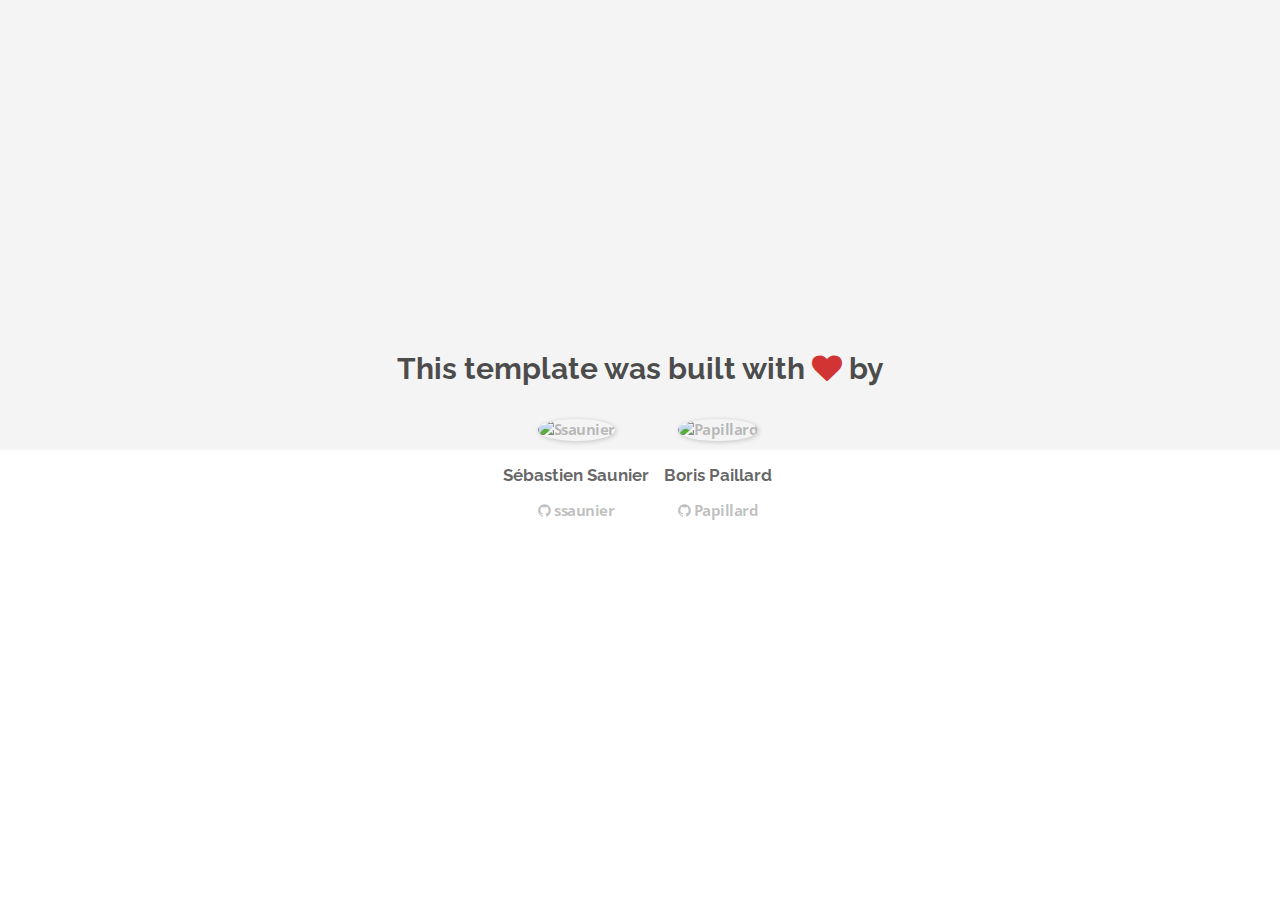
==== about.html @ b9ffd1de "Automated commit at 2017-10-23 14:37:44 UTC by middleman-deploy 2.0.0-alpha" ====
<!doctype html>
<html>
  <head>
    <meta charset="utf-8">
    <meta http-equiv="x-ua-compatible" content="ie=edge">
    <meta name="viewport"
          content="width=device-width, initial-scale=1, shrink-to-fit=no">
    <!-- Use the title from a page's frontmatter if it has one -->
    <title>Le Wagon - Middleman - About</title>
    <link href="stylesheets/application-3c48b980.css" rel="stylesheet" />
    <script src="javascripts/application-93de88c9.js"></script>
    <link href="images/favicon-f15af148.png" rel="icon" type="image/png" />
  </head>
  <body>
    <div id="about">
  <div class="about-content">
    <h1>This template was built with <i class="fa fa-heart"></i> by</h1>
    <ul class="list-inline">
        <li>
<a href="https://kitt.lewagon.com/alumni/ssaunier" target="_blank">            <img src="https://kitt.lewagon.com/placeholder/users/ssaunier" class="img-circle" alt="Ssaunier" />
</a>          <h2>Sébastien Saunier</h2>
          <p>
<a href="https://github.com/ssaunier" target="_blank">              <i class="fa fa-github"></i> ssaunier
</a>          </p>
        </li>
        <li>
<a href="https://kitt.lewagon.com/alumni/Papillard" target="_blank">            <img src="https://kitt.lewagon.com/placeholder/users/Papillard" class="img-circle" alt="Papillard" />
</a>          <h2>Boris Paillard</h2>
          <p>
<a href="https://github.com/Papillard" target="_blank">              <i class="fa fa-github"></i> Papillard
</a>          </p>
        </li>
    </ul>
  </div>
</div>

  </body>
</html>
---- stylesheets/application-3c48b980.css ----
@import url("https://fonts.googleapis.com/css?family=Open+Sans:400,300,700|Raleway:400,100,300,700,500");/*!
 * Bootstrap v3.3.7 (http://getbootstrap.com)
 * Copyright 2011-2016 Twitter, Inc.
 * Licensed under MIT (https://github.com/twbs/bootstrap/blob/master/LICENSE)
 *//*! normalize.css v3.0.3 | MIT License | github.com/necolas/normalize.css */html{font-family:sans-serif;-ms-text-size-adjust:100%;-webkit-text-size-adjust:100%}body{margin:0}article,aside,details,figcaption,figure,footer,header,hgroup,main,menu,nav,section,summary{display:block}audio,canvas,progress,video{display:inline-block;vertical-align:baseline}audio:not([controls]){display:none;height:0}[hidden],template{display:none}a{background-color:transparent}a:active,a:hover{outline:0}abbr[title]{border-bottom:1px dotted}b,strong{font-weight:bold}dfn{font-style:italic}h1{font-size:2em;margin:0.67em 0}mark{background:#ff0;color:#000}small{font-size:80%}sub,sup{font-size:75%;line-height:0;position:relative;vertical-align:baseline}sup{top:-0.5em}sub{bottom:-0.25em}img{border:0}svg:not(:root){overflow:hidden}figure{margin:1em 40px}hr{-webkit-box-sizing:content-box;box-sizing:content-box;height:0}pre{overflow:auto}code,kbd,pre,samp{font-family:monospace, monospace;font-size:1em}button,input,optgroup,select,textarea{color:inherit;font:inherit;margin:0}button{overflow:visible}button,select{text-transform:none}button,html input[type="button"],input[type="reset"],input[type="submit"]{-webkit-appearance:button;cursor:pointer}button[disabled],html input[disabled]{cursor:default}button::-moz-focus-inner,input::-moz-focus-inner{border:0;padding:0}input{line-height:normal}input[type="checkbox"],input[type="radio"]{-webkit-box-sizing:border-box;box-sizing:border-box;padding:0}input[type="number"]::-webkit-inner-spin-button,input[type="number"]::-webkit-outer-spin-button{height:auto}input[type="search"]{-webkit-appearance:textfield;-webkit-box-sizing:content-box;box-sizing:content-box}input[type="search"]::-webkit-search-cancel-button,input[type="search"]::-webkit-search-decoration{-webkit-appearance:none}fieldset{border:1px solid #c0c0c0;margin:0 2px;padding:0.35em 0.625em 0.75em}legend{border:0;padding:0}textarea{overflow:auto}optgroup{font-weight:bold}table{border-collapse:collapse;border-spacing:0}td,th{padding:0}/*! Source: https://github.com/h5bp/html5-boilerplate/blob/master/src/css/main.css */@media print{*,*:before,*:after{background:transparent !important;color:#000 !important;-webkit-box-shadow:none !important;box-shadow:none !important;text-shadow:none !important}a,a:visited{text-decoration:underline}a[href]:after{content:" (" attr(href) ")"}abbr[title]:after{content:" (" attr(title) ")"}a[href^="#"]:after,a[href^="javascript:"]:after{content:""}pre,blockquote{border:1px solid #999;page-break-inside:avoid}thead{display:table-header-group}tr,img{page-break-inside:avoid}img{max-width:100% !important}p,h2,h3{orphans:3;widows:3}h2,h3{page-break-after:avoid}.navbar{display:none}.btn>.caret,.dropup>.btn>.caret{border-top-color:#000 !important}.label{border:1px solid #000}.table{border-collapse:collapse !important}.table td,.table th{background-color:#fff !important}.table-bordered th,.table-bordered td{border:1px solid #ddd !important}}@font-face{font-family:'Glyphicons Halflings';src:url("../assets/bootstrap/glyphicons-halflings-regular-86b6f62b.eot");src:url("../assets/bootstrap/glyphicons-halflings-regular-86b6f62b.eot?#iefix") format("embedded-opentype"),url("../assets/bootstrap/glyphicons-halflings-regular-ca35b697.woff2") format("woff2"),url("../assets/bootstrap/glyphicons-halflings-regular-278e49a8.woff") format("woff"),url("../assets/bootstrap/glyphicons-halflings-regular-44bc1850.ttf") format("truetype"),url("../assets/bootstrap/glyphicons-halflings-regular-de51a849.svg#glyphicons_halflingsregular") format("svg")}.glyphicon{position:relative;top:1px;display:inline-block;font-family:'Glyphicons Halflings';font-style:normal;font-weight:normal;line-height:1;-webkit-font-smoothing:antialiased;-moz-osx-font-smoothing:grayscale}.glyphicon-asterisk:before{content:"\002a"}.glyphicon-plus:before{content:"\002b"}.glyphicon-euro:before,.glyphicon-eur:before{content:"\20ac"}.glyphicon-minus:before{content:"\2212"}.glyphicon-cloud:before{content:"\2601"}.glyphicon-envelope:before{content:"\2709"}.glyphicon-pencil:before{content:"\270f"}.glyphicon-glass:before{content:"\e001"}.glyphicon-music:before{content:"\e002"}.glyphicon-search:before{content:"\e003"}.glyphicon-heart:before{content:"\e005"}.glyphicon-star:before{content:"\e006"}.glyphicon-star-empty:before{content:"\e007"}.glyphicon-user:before{content:"\e008"}.glyphicon-film:before{content:"\e009"}.glyphicon-th-large:before{content:"\e010"}.glyphicon-th:before{content:"\e011"}.glyphicon-th-list:before{content:"\e012"}.glyphicon-ok:before{content:"\e013"}.glyphicon-remove:before{content:"\e014"}.glyphicon-zoom-in:before{content:"\e015"}.glyphicon-zoom-out:before{content:"\e016"}.glyphicon-off:before{content:"\e017"}.glyphicon-signal:before{content:"\e018"}.glyphicon-cog:before{content:"\e019"}.glyphicon-trash:before{content:"\e020"}.glyphicon-home:before{content:"\e021"}.glyphicon-file:before{content:"\e022"}.glyphicon-time:before{content:"\e023"}.glyphicon-road:before{content:"\e024"}.glyphicon-download-alt:before{content:"\e025"}.glyphicon-download:before{content:"\e026"}.glyphicon-upload:before{content:"\e027"}.glyphicon-inbox:before{content:"\e028"}.glyphicon-play-circle:before{content:"\e029"}.glyphicon-repeat:before{content:"\e030"}.glyphicon-refresh:before{content:"\e031"}.glyphicon-list-alt:before{content:"\e032"}.glyphicon-lock:before{content:"\e033"}.glyphicon-flag:before{content:"\e034"}.glyphicon-headphones:before{content:"\e035"}.glyphicon-volume-off:before{content:"\e036"}.glyphicon-volume-down:before{content:"\e037"}.glyphicon-volume-up:before{content:"\e038"}.glyphicon-qrcode:before{content:"\e039"}.glyphicon-barcode:before{content:"\e040"}.glyphicon-tag:before{content:"\e041"}.glyphicon-tags:before{content:"\e042"}.glyphicon-book:before{content:"\e043"}.glyphicon-bookmark:before{content:"\e044"}.glyphicon-print:before{content:"\e045"}.glyphicon-camera:before{content:"\e046"}.glyphicon-font:before{content:"\e047"}.glyphicon-bold:before{content:"\e048"}.glyphicon-italic:before{content:"\e049"}.glyphicon-text-height:before{content:"\e050"}.glyphicon-text-width:before{content:"\e051"}.glyphicon-align-left:before{content:"\e052"}.glyphicon-align-center:before{content:"\e053"}.glyphicon-align-right:before{content:"\e054"}.glyphicon-align-justify:before{content:"\e055"}.glyphicon-list:before{content:"\e056"}.glyphicon-indent-left:before{content:"\e057"}.glyphicon-indent-right:before{content:"\e058"}.glyphicon-facetime-video:before{content:"\e059"}.glyphicon-picture:before{content:"\e060"}.glyphicon-map-marker:before{content:"\e062"}.glyphicon-adjust:before{content:"\e063"}.glyphicon-tint:before{content:"\e064"}.glyphicon-edit:before{content:"\e065"}.glyphicon-share:before{content:"\e066"}.glyphicon-check:before{content:"\e067"}.glyphicon-move:before{content:"\e068"}.glyphicon-step-backward:before{content:"\e069"}.glyphicon-fast-backward:before{content:"\e070"}.glyphicon-backward:before{content:"\e071"}.glyphicon-play:before{content:"\e072"}.glyphicon-pause:before{content:"\e073"}.glyphicon-stop:before{content:"\e074"}.glyphicon-forward:before{content:"\e075"}.glyphicon-fast-forward:before{content:"\e076"}.glyphicon-step-forward:before{content:"\e077"}.glyphicon-eject:before{content:"\e078"}.glyphicon-chevron-left:before{content:"\e079"}.glyphicon-chevron-right:before{content:"\e080"}.glyphicon-plus-sign:before{content:"\e081"}.glyphicon-minus-sign:before{content:"\e082"}.glyphicon-remove-sign:before{content:"\e083"}.glyphicon-ok-sign:before{content:"\e084"}.glyphicon-question-sign:before{content:"\e085"}.glyphicon-info-sign:before{content:"\e086"}.glyphicon-screenshot:before{content:"\e087"}.glyphicon-remove-circle:before{content:"\e088"}.glyphicon-ok-circle:before{content:"\e089"}.glyphicon-ban-circle:before{content:"\e090"}.glyphicon-arrow-left:before{content:"\e091"}.glyphicon-arrow-right:before{content:"\e092"}.glyphicon-arrow-up:before{content:"\e093"}.glyphicon-arrow-down:before{content:"\e094"}.glyphicon-share-alt:before{content:"\e095"}.glyphicon-resize-full:before{content:"\e096"}.glyphicon-resize-small:before{content:"\e097"}.glyphicon-exclamation-sign:before{content:"\e101"}.glyphicon-gift:before{content:"\e102"}.glyphicon-leaf:before{content:"\e103"}.glyphicon-fire:before{content:"\e104"}.glyphicon-eye-open:before{content:"\e105"}.glyphicon-eye-close:before{content:"\e106"}.glyphicon-warning-sign:before{content:"\e107"}.glyphicon-plane:before{content:"\e108"}.glyphicon-calendar:before{content:"\e109"}.glyphicon-random:before{content:"\e110"}.glyphicon-comment:before{content:"\e111"}.glyphicon-magnet:before{content:"\e112"}.glyphicon-chevron-up:before{content:"\e113"}.glyphicon-chevron-down:before{content:"\e114"}.glyphicon-retweet:before{content:"\e115"}.glyphicon-shopping-cart:before{content:"\e116"}.glyphicon-folder-close:before{content:"\e117"}.glyphicon-folder-open:before{content:"\e118"}.glyphicon-resize-vertical:before{content:"\e119"}.glyphicon-resize-horizontal:before{content:"\e120"}.glyphicon-hdd:before{content:"\e121"}.glyphicon-bullhorn:before{content:"\e122"}.glyphicon-bell:before{content:"\e123"}.glyphicon-certificate:before{content:"\e124"}.glyphicon-thumbs-up:before{content:"\e125"}.glyphicon-thumbs-down:before{content:"\e126"}.glyphicon-hand-right:before{content:"\e127"}.glyphicon-hand-left:before{content:"\e128"}.glyphicon-hand-up:before{content:"\e129"}.glyphicon-hand-down:before{content:"\e130"}.glyphicon-circle-arrow-right:before{content:"\e131"}.glyphicon-circle-arrow-left:before{content:"\e132"}.glyphicon-circle-arrow-up:before{content:"\e133"}.glyphicon-circle-arrow-down:before{content:"\e134"}.glyphicon-globe:before{content:"\e135"}.glyphicon-wrench:before{content:"\e136"}.glyphicon-tasks:before{content:"\e137"}.glyphicon-filter:before{content:"\e138"}.glyphicon-briefcase:before{content:"\e139"}.glyphicon-fullscreen:before{content:"\e140"}.glyphicon-dashboard:before{content:"\e141"}.glyphicon-paperclip:before{content:"\e142"}.glyphicon-heart-empty:before{content:"\e143"}.glyphicon-link:before{content:"\e144"}.glyphicon-phone:before{content:"\e145"}.glyphicon-pushpin:before{content:"\e146"}.glyphicon-usd:before{content:"\e148"}.glyphicon-gbp:before{content:"\e149"}.glyphicon-sort:before{content:"\e150"}.glyphicon-sort-by-alphabet:before{content:"\e151"}.glyphicon-sort-by-alphabet-alt:before{content:"\e152"}.glyphicon-sort-by-order:before{content:"\e153"}.glyphicon-sort-by-order-alt:before{content:"\e154"}.glyphicon-sort-by-attributes:before{content:"\e155"}.glyphicon-sort-by-attributes-alt:before{content:"\e156"}.glyphicon-unchecked:before{content:"\e157"}.glyphicon-expand:before{content:"\e158"}.glyphicon-collapse-down:before{content:"\e159"}.glyphicon-collapse-up:before{content:"\e160"}.glyphicon-log-in:before{content:"\e161"}.glyphicon-flash:before{content:"\e162"}.glyphicon-log-out:before{content:"\e163"}.glyphicon-new-window:before{content:"\e164"}.glyphicon-record:before{content:"\e165"}.glyphicon-save:before{content:"\e166"}.glyphicon-open:before{content:"\e167"}.glyphicon-saved:before{content:"\e168"}.glyphicon-import:before{content:"\e169"}.glyphicon-export:before{content:"\e170"}.glyphicon-send:before{content:"\e171"}.glyphicon-floppy-disk:before{content:"\e172"}.glyphicon-floppy-saved:before{content:"\e173"}.glyphicon-floppy-remove:before{content:"\e174"}.glyphicon-floppy-save:before{content:"\e175"}.glyphicon-floppy-open:before{content:"\e176"}.glyphicon-credit-card:before{content:"\e177"}.glyphicon-transfer:before{content:"\e178"}.glyphicon-cutlery:before{content:"\e179"}.glyphicon-header:before{content:"\e180"}.glyphicon-compressed:before{content:"\e181"}.glyphicon-earphone:before{content:"\e182"}.glyphicon-phone-alt:before{content:"\e183"}.glyphicon-tower:before{content:"\e184"}.glyphicon-stats:before{content:"\e185"}.glyphicon-sd-video:before{content:"\e186"}.glyphicon-hd-video:before{content:"\e187"}.glyphicon-subtitles:before{content:"\e188"}.glyphicon-sound-stereo:before{content:"\e189"}.glyphicon-sound-dolby:before{content:"\e190"}.glyphicon-sound-5-1:before{content:"\e191"}.glyphicon-sound-6-1:before{content:"\e192"}.glyphicon-sound-7-1:before{content:"\e193"}.glyphicon-copyright-mark:before{content:"\e194"}.glyphicon-registration-mark:before{content:"\e195"}.glyphicon-cloud-download:before{content:"\e197"}.glyphicon-cloud-upload:before{content:"\e198"}.glyphicon-tree-conifer:before{content:"\e199"}.glyphicon-tree-deciduous:before{content:"\e200"}.glyphicon-cd:before{content:"\e201"}.glyphicon-save-file:before{content:"\e202"}.glyphicon-open-file:before{content:"\e203"}.glyphicon-level-up:before{content:"\e204"}.glyphicon-copy:before{content:"\e205"}.glyphicon-paste:before{content:"\e206"}.glyphicon-alert:before{content:"\e209"}.glyphicon-equalizer:before{content:"\e210"}.glyphicon-king:before{content:"\e211"}.glyphicon-queen:before{content:"\e212"}.glyphicon-pawn:before{content:"\e213"}.glyphicon-bishop:before{content:"\e214"}.glyphicon-knight:before{content:"\e215"}.glyphicon-baby-formula:before{content:"\e216"}.glyphicon-tent:before{content:"\26fa"}.glyphicon-blackboard:before{content:"\e218"}.glyphicon-bed:before{content:"\e219"}.glyphicon-apple:before{content:"\f8ff"}.glyphicon-erase:before{content:"\e221"}.glyphicon-hourglass:before{content:"\231b"}.glyphicon-lamp:before{content:"\e223"}.glyphicon-duplicate:before{content:"\e224"}.glyphicon-piggy-bank:before{content:"\e225"}.glyphicon-scissors:before{content:"\e226"}.glyphicon-bitcoin:before{content:"\e227"}.glyphicon-btc:before{content:"\e227"}.glyphicon-xbt:before{content:"\e227"}.glyphicon-yen:before{content:"\00a5"}.glyphicon-jpy:before{content:"\00a5"}.glyphicon-ruble:before{content:"\20bd"}.glyphicon-rub:before{content:"\20bd"}.glyphicon-scale:before{content:"\e230"}.glyphicon-ice-lolly:before{content:"\e231"}.glyphicon-ice-lolly-tasted:before{content:"\e232"}.glyphicon-education:before{content:"\e233"}.glyphicon-option-horizontal:before{content:"\e234"}.glyphicon-option-vertical:before{content:"\e235"}.glyphicon-menu-hamburger:before{content:"\e236"}.glyphicon-modal-window:before{content:"\e237"}.glyphicon-oil:before{content:"\e238"}.glyphicon-grain:before{content:"\e239"}.glyphicon-sunglasses:before{content:"\e240"}.glyphicon-text-size:before{content:"\e241"}.glyphicon-text-color:before{content:"\e242"}.glyphicon-text-background:before{content:"\e243"}.glyphicon-object-align-top:before{content:"\e244"}.glyphicon-object-align-bottom:before{content:"\e245"}.glyphicon-object-align-horizontal:before{content:"\e246"}.glyphicon-object-align-left:before{content:"\e247"}.glyphicon-object-align-vertical:before{content:"\e248"}.glyphicon-object-align-right:before{content:"\e249"}.glyphicon-triangle-right:before{content:"\e250"}.glyphicon-triangle-left:before{content:"\e251"}.glyphicon-triangle-bottom:before{content:"\e252"}.glyphicon-triangle-top:before{content:"\e253"}.glyphicon-console:before{content:"\e254"}.glyphicon-superscript:before{content:"\e255"}.glyphicon-subscript:before{content:"\e256"}.glyphicon-menu-left:before{content:"\e257"}.glyphicon-menu-right:before{content:"\e258"}.glyphicon-menu-down:before{content:"\e259"}.glyphicon-menu-up:before{content:"\e260"}*{-webkit-box-sizing:border-box;box-sizing:border-box}*:before,*:after{-webkit-box-sizing:border-box;box-sizing:border-box}html{font-size:10px;-webkit-tap-highlight-color:transparent}body{font-family:"Open Sans", "Helvetica", "sans-serif";font-size:18px;line-height:1.42857143;color:#333333;background-color:#F4F4F4}input,button,select,textarea{font-family:inherit;font-size:inherit;line-height:inherit}a{color:#469AE0;text-decoration:none}a:hover,a:focus{color:#1f74ba;text-decoration:underline}a:focus{outline:5px auto -webkit-focus-ring-color;outline-offset:-2px}figure{margin:0}img{vertical-align:middle}.img-responsive{display:block;max-width:100%;height:auto}.img-rounded{border-radius:2px}.img-thumbnail{padding:4px;line-height:1.42857143;background-color:#F4F4F4;border:1px solid #ddd;border-radius:2px;-webkit-transition:all 0.2s ease-in-out;transition:all 0.2s ease-in-out;display:inline-block;max-width:100%;height:auto}.img-circle{border-radius:50%}hr{margin-top:25px;margin-bottom:25px;border:0;border-top:1px solid #eeeeee}.sr-only{position:absolute;width:1px;height:1px;margin:-1px;padding:0;overflow:hidden;clip:rect(0, 0, 0, 0);border:0}.sr-only-focusable:active,.sr-only-focusable:focus{position:static;width:auto;height:auto;margin:0;overflow:visible;clip:auto}[role="button"]{cursor:pointer}h1,h2,h3,h4,h5,h6,.h1,.h2,.h3,.h4,.h5,.h6{font-family:"Raleway", "Helvetica", "sans-serif";font-weight:500;line-height:1.1;color:inherit}h1 small,h1 .small,h2 small,h2 .small,h3 small,h3 .small,h4 small,h4 .small,h5 small,h5 .small,h6 small,h6 .small,.h1 small,.h1 .small,.h2 small,.h2 .small,.h3 small,.h3 .small,.h4 small,.h4 .small,.h5 small,.h5 .small,.h6 small,.h6 .small{font-weight:normal;line-height:1;color:#777777}h1,.h1,h2,.h2,h3,.h3{margin-top:25px;margin-bottom:12.5px}h1 small,h1 .small,.h1 small,.h1 .small,h2 small,h2 .small,.h2 small,.h2 .small,h3 small,h3 .small,.h3 small,.h3 .small{font-size:65%}h4,.h4,h5,.h5,h6,.h6{margin-top:12.5px;margin-bottom:12.5px}h4 small,h4 .small,.h4 small,.h4 .small,h5 small,h5 .small,.h5 small,.h5 .small,h6 small,h6 .small,.h6 small,.h6 .small{font-size:75%}h1,.h1{font-size:46px}h2,.h2{font-size:38px}h3,.h3{font-size:31px}h4,.h4{font-size:23px}h5,.h5{font-size:18px}h6,.h6{font-size:16px}p{margin:0 0 12.5px}.lead{margin-bottom:25px;font-size:20px;font-weight:300;line-height:1.4}@media (min-width: 768px){.lead{font-size:27px}}small,.small{font-size:88%}mark,.mark{background-color:#fcf8e3;padding:.2em}.text-left{text-align:left}.text-right{text-align:right}.text-center{text-align:center}.text-justify{text-align:justify}.text-nowrap{white-space:nowrap}.text-lowercase{text-transform:lowercase}.text-uppercase,.initialism{text-transform:uppercase}.text-capitalize{text-transform:capitalize}.text-muted{color:#777777}.text-primary{color:#469AE0}a.text-primary:hover,a.text-primary:focus{color:#2381d0}.text-success{color:#3c763d}a.text-success:hover,a.text-success:focus{color:#2b542c}.text-info{color:#31708f}a.text-info:hover,a.text-info:focus{color:#245269}.text-warning{color:#8a6d3b}a.text-warning:hover,a.text-warning:focus{color:#66512c}.text-danger{color:#a94442}a.text-danger:hover,a.text-danger:focus{color:#843534}.bg-primary{color:#fff}.bg-primary{background-color:#469AE0}a.bg-primary:hover,a.bg-primary:focus{background-color:#2381d0}.bg-success{background-color:#dff0d8}a.bg-success:hover,a.bg-success:focus{background-color:#c1e2b3}.bg-info{background-color:#d9edf7}a.bg-info:hover,a.bg-info:focus{background-color:#afd9ee}.bg-warning{background-color:#fcf8e3}a.bg-warning:hover,a.bg-warning:focus{background-color:#f7ecb5}.bg-danger{background-color:#f2dede}a.bg-danger:hover,a.bg-danger:focus{background-color:#e4b9b9}.page-header{padding-bottom:11.5px;margin:50px 0 25px;border-bottom:1px solid #eeeeee}ul,ol{margin-top:0;margin-bottom:12.5px}ul ul,ul ol,ol ul,ol ol{margin-bottom:0}.list-unstyled{padding-left:0;list-style:none}.list-inline{padding-left:0;list-style:none;margin-left:-5px}.list-inline>li{display:inline-block;padding-left:5px;padding-right:5px}dl{margin-top:0;margin-bottom:25px}dt,dd{line-height:1.42857143}dt{font-weight:bold}dd{margin-left:0}.dl-horizontal dd:before,.dl-horizontal dd:after{content:" ";display:table}.dl-horizontal dd:after{clear:both}@media (min-width: 768px){.dl-horizontal dt{float:left;width:160px;clear:left;text-align:right;overflow:hidden;text-overflow:ellipsis;white-space:nowrap}.dl-horizontal dd{margin-left:180px}}abbr[title],abbr[data-original-title]{cursor:help;border-bottom:1px dotted #777777}.initialism{font-size:90%}blockquote{padding:12.5px 25px;margin:0 0 25px;font-size:22.5px;border-left:5px solid #eeeeee}blockquote p:last-child,blockquote ul:last-child,blockquote ol:last-child{margin-bottom:0}blockquote footer,blockquote small,blockquote .small{display:block;font-size:80%;line-height:1.42857143;color:#777777}blockquote footer:before,blockquote small:before,blockquote .small:before{content:'\2014 \00A0'}.blockquote-reverse,blockquote.pull-right{padding-right:15px;padding-left:0;border-right:5px solid #eeeeee;border-left:0;text-align:right}.blockquote-reverse footer:before,.blockquote-reverse small:before,.blockquote-reverse .small:before,blockquote.pull-right footer:before,blockquote.pull-right small:before,blockquote.pull-right .small:before{content:''}.blockquote-reverse footer:after,.blockquote-reverse small:after,.blockquote-reverse .small:after,blockquote.pull-right footer:after,blockquote.pull-right small:after,blockquote.pull-right .small:after{content:'\00A0 \2014'}address{margin-bottom:25px;font-style:normal;line-height:1.42857143}code,kbd,pre,samp{font-family:Menlo, Monaco, Consolas, "Courier New", monospace}code{padding:2px 4px;font-size:90%;color:#c7254e;background-color:#f9f2f4;border-radius:2px}kbd{padding:2px 4px;font-size:90%;color:#fff;background-color:#333;border-radius:2px;-webkit-box-shadow:inset 0 -1px 0 rgba(0,0,0,0.25);box-shadow:inset 0 -1px 0 rgba(0,0,0,0.25)}kbd kbd{padding:0;font-size:100%;font-weight:bold;-webkit-box-shadow:none;box-shadow:none}pre{display:block;padding:12px;margin:0 0 12.5px;font-size:17px;line-height:1.42857143;word-break:break-all;word-wrap:break-word;color:#333333;background-color:#f5f5f5;border:1px solid #ccc;border-radius:2px}pre code{padding:0;font-size:inherit;color:inherit;white-space:pre-wrap;background-color:transparent;border-radius:0}.pre-scrollable{max-height:340px;overflow-y:scroll}.container{margin-right:auto;margin-left:auto;padding-left:15px;padding-right:15px}.container:before,.container:after{content:" ";display:table}.container:after{clear:both}@media (min-width: 768px){.container{width:750px}}@media (min-width: 992px){.container{width:970px}}@media (min-width: 1200px){.container{width:1170px}}.container-fluid{margin-right:auto;margin-left:auto;padding-left:15px;padding-right:15px}.container-fluid:before,.container-fluid:after{content:" ";display:table}.container-fluid:after{clear:both}.row{margin-left:-15px;margin-right:-15px}.row:before,.row:after{content:" ";display:table}.row:after{clear:both}.col-xs-1,.col-sm-1,.col-md-1,.col-lg-1,.col-xs-2,.col-sm-2,.col-md-2,.col-lg-2,.col-xs-3,.col-sm-3,.col-md-3,.col-lg-3,.col-xs-4,.col-sm-4,.col-md-4,.col-lg-4,.col-xs-5,.col-sm-5,.col-md-5,.col-lg-5,.col-xs-6,.col-sm-6,.col-md-6,.col-lg-6,.col-xs-7,.col-sm-7,.col-md-7,.col-lg-7,.col-xs-8,.col-sm-8,.col-md-8,.col-lg-8,.col-xs-9,.col-sm-9,.col-md-9,.col-lg-9,.col-xs-10,.col-sm-10,.col-md-10,.col-lg-10,.col-xs-11,.col-sm-11,.col-md-11,.col-lg-11,.col-xs-12,.col-sm-12,.col-md-12,.col-lg-12{position:relative;min-height:1px;padding-left:15px;padding-right:15px}.col-xs-1,.col-xs-2,.col-xs-3,.col-xs-4,.col-xs-5,.col-xs-6,.col-xs-7,.col-xs-8,.col-xs-9,.col-xs-10,.col-xs-11,.col-xs-12{float:left}.col-xs-1{width:8.33333333%}.col-xs-2{width:16.66666667%}.col-xs-3{width:25%}.col-xs-4{width:33.33333333%}.col-xs-5{width:41.66666667%}.col-xs-6{width:50%}.col-xs-7{width:58.33333333%}.col-xs-8{width:66.66666667%}.col-xs-9{width:75%}.col-xs-10{width:83.33333333%}.col-xs-11{width:91.66666667%}.col-xs-12{width:100%}.col-xs-pull-0{right:auto}.col-xs-pull-1{right:8.33333333%}.col-xs-pull-2{right:16.66666667%}.col-xs-pull-3{right:25%}.col-xs-pull-4{right:33.33333333%}.col-xs-pull-5{right:41.66666667%}.col-xs-pull-6{right:50%}.col-xs-pull-7{right:58.33333333%}.col-xs-pull-8{right:66.66666667%}.col-xs-pull-9{right:75%}.col-xs-pull-10{right:83.33333333%}.col-xs-pull-11{right:91.66666667%}.col-xs-pull-12{right:100%}.col-xs-push-0{left:auto}.col-xs-push-1{left:8.33333333%}.col-xs-push-2{left:16.66666667%}.col-xs-push-3{left:25%}.col-xs-push-4{left:33.33333333%}.col-xs-push-5{left:41.66666667%}.col-xs-push-6{left:50%}.col-xs-push-7{left:58.33333333%}.col-xs-push-8{left:66.66666667%}.col-xs-push-9{left:75%}.col-xs-push-10{left:83.33333333%}.col-xs-push-11{left:91.66666667%}.col-xs-push-12{left:100%}.col-xs-offset-0{margin-left:0%}.col-xs-offset-1{margin-left:8.33333333%}.col-xs-offset-2{margin-left:16.66666667%}.col-xs-offset-3{margin-left:25%}.col-xs-offset-4{margin-left:33.33333333%}.col-xs-offset-5{margin-left:41.66666667%}.col-xs-offset-6{margin-left:50%}.col-xs-offset-7{margin-left:58.33333333%}.col-xs-offset-8{margin-left:66.66666667%}.col-xs-offset-9{margin-left:75%}.col-xs-offset-10{margin-left:83.33333333%}.col-xs-offset-11{margin-left:91.66666667%}.col-xs-offset-12{margin-left:100%}@media (min-width: 768px){.col-sm-1,.col-sm-2,.col-sm-3,.col-sm-4,.col-sm-5,.col-sm-6,.col-sm-7,.col-sm-8,.col-sm-9,.col-sm-10,.col-sm-11,.col-sm-12{float:left}.col-sm-1{width:8.33333333%}.col-sm-2{width:16.66666667%}.col-sm-3{width:25%}.col-sm-4{width:33.33333333%}.col-sm-5{width:41.66666667%}.col-sm-6{width:50%}.col-sm-7{width:58.33333333%}.col-sm-8{width:66.66666667%}.col-sm-9{width:75%}.col-sm-10{width:83.33333333%}.col-sm-11{width:91.66666667%}.col-sm-12{width:100%}.col-sm-pull-0{right:auto}.col-sm-pull-1{right:8.33333333%}.col-sm-pull-2{right:16.66666667%}.col-sm-pull-3{right:25%}.col-sm-pull-4{right:33.33333333%}.col-sm-pull-5{right:41.66666667%}.col-sm-pull-6{right:50%}.col-sm-pull-7{right:58.33333333%}.col-sm-pull-8{right:66.66666667%}.col-sm-pull-9{right:75%}.col-sm-pull-10{right:83.33333333%}.col-sm-pull-11{right:91.66666667%}.col-sm-pull-12{right:100%}.col-sm-push-0{left:auto}.col-sm-push-1{left:8.33333333%}.col-sm-push-2{left:16.66666667%}.col-sm-push-3{left:25%}.col-sm-push-4{left:33.33333333%}.col-sm-push-5{left:41.66666667%}.col-sm-push-6{left:50%}.col-sm-push-7{left:58.33333333%}.col-sm-push-8{left:66.66666667%}.col-sm-push-9{left:75%}.col-sm-push-10{left:83.33333333%}.col-sm-push-11{left:91.66666667%}.col-sm-push-12{left:100%}.col-sm-offset-0{margin-left:0%}.col-sm-offset-1{margin-left:8.33333333%}.col-sm-offset-2{margin-left:16.66666667%}.col-sm-offset-3{margin-left:25%}.col-sm-offset-4{margin-left:33.33333333%}.col-sm-offset-5{margin-left:41.66666667%}.col-sm-offset-6{margin-left:50%}.col-sm-offset-7{margin-left:58.33333333%}.col-sm-offset-8{margin-left:66.66666667%}.col-sm-offset-9{margin-left:75%}.col-sm-offset-10{margin-left:83.33333333%}.col-sm-offset-11{margin-left:91.66666667%}.col-sm-offset-12{margin-left:100%}}@media (min-width: 992px){.col-md-1,.col-md-2,.col-md-3,.col-md-4,.col-md-5,.col-md-6,.col-md-7,.col-md-8,.col-md-9,.col-md-10,.col-md-11,.col-md-12{float:left}.col-md-1{width:8.33333333%}.col-md-2{width:16.66666667%}.col-md-3{width:25%}.col-md-4{width:33.33333333%}.col-md-5{width:41.66666667%}.col-md-6{width:50%}.col-md-7{width:58.33333333%}.col-md-8{width:66.66666667%}.col-md-9{width:75%}.col-md-10{width:83.33333333%}.col-md-11{width:91.66666667%}.col-md-12{width:100%}.col-md-pull-0{right:auto}.col-md-pull-1{right:8.33333333%}.col-md-pull-2{right:16.66666667%}.col-md-pull-3{right:25%}.col-md-pull-4{right:33.33333333%}.col-md-pull-5{right:41.66666667%}.col-md-pull-6{right:50%}.col-md-pull-7{right:58.33333333%}.col-md-pull-8{right:66.66666667%}.col-md-pull-9{right:75%}.col-md-pull-10{right:83.33333333%}.col-md-pull-11{right:91.66666667%}.col-md-pull-12{right:100%}.col-md-push-0{left:auto}.col-md-push-1{left:8.33333333%}.col-md-push-2{left:16.66666667%}.col-md-push-3{left:25%}.col-md-push-4{left:33.33333333%}.col-md-push-5{left:41.66666667%}.col-md-push-6{left:50%}.col-md-push-7{left:58.33333333%}.col-md-push-8{left:66.66666667%}.col-md-push-9{left:75%}.col-md-push-10{left:83.33333333%}.col-md-push-11{left:91.66666667%}.col-md-push-12{left:100%}.col-md-offset-0{margin-left:0%}.col-md-offset-1{margin-left:8.33333333%}.col-md-offset-2{margin-left:16.66666667%}.col-md-offset-3{margin-left:25%}.col-md-offset-4{margin-left:33.33333333%}.col-md-offset-5{margin-left:41.66666667%}.col-md-offset-6{margin-left:50%}.col-md-offset-7{margin-left:58.33333333%}.col-md-offset-8{margin-left:66.66666667%}.col-md-offset-9{margin-left:75%}.col-md-offset-10{margin-left:83.33333333%}.col-md-offset-11{margin-left:91.66666667%}.col-md-offset-12{margin-left:100%}}@media (min-width: 1200px){.col-lg-1,.col-lg-2,.col-lg-3,.col-lg-4,.col-lg-5,.col-lg-6,.col-lg-7,.col-lg-8,.col-lg-9,.col-lg-10,.col-lg-11,.col-lg-12{float:left}.col-lg-1{width:8.33333333%}.col-lg-2{width:16.66666667%}.col-lg-3{width:25%}.col-lg-4{width:33.33333333%}.col-lg-5{width:41.66666667%}.col-lg-6{width:50%}.col-lg-7{width:58.33333333%}.col-lg-8{width:66.66666667%}.col-lg-9{width:75%}.col-lg-10{width:83.33333333%}.col-lg-11{width:91.66666667%}.col-lg-12{width:100%}.col-lg-pull-0{right:auto}.col-lg-pull-1{right:8.33333333%}.col-lg-pull-2{right:16.66666667%}.col-lg-pull-3{right:25%}.col-lg-pull-4{right:33.33333333%}.col-lg-pull-5{right:41.66666667%}.col-lg-pull-6{right:50%}.col-lg-pull-7{right:58.33333333%}.col-lg-pull-8{right:66.66666667%}.col-lg-pull-9{right:75%}.col-lg-pull-10{right:83.33333333%}.col-lg-pull-11{right:91.66666667%}.col-lg-pull-12{right:100%}.col-lg-push-0{left:auto}.col-lg-push-1{left:8.33333333%}.col-lg-push-2{left:16.66666667%}.col-lg-push-3{left:25%}.col-lg-push-4{left:33.33333333%}.col-lg-push-5{left:41.66666667%}.col-lg-push-6{left:50%}.col-lg-push-7{left:58.33333333%}.col-lg-push-8{left:66.66666667%}.col-lg-push-9{left:75%}.col-lg-push-10{left:83.33333333%}.col-lg-push-11{left:91.66666667%}.col-lg-push-12{left:100%}.col-lg-offset-0{margin-left:0%}.col-lg-offset-1{margin-left:8.33333333%}.col-lg-offset-2{margin-left:16.66666667%}.col-lg-offset-3{margin-left:25%}.col-lg-offset-4{margin-left:33.33333333%}.col-lg-offset-5{margin-left:41.66666667%}.col-lg-offset-6{margin-left:50%}.col-lg-offset-7{margin-left:58.33333333%}.col-lg-offset-8{margin-left:66.66666667%}.col-lg-offset-9{margin-left:75%}.col-lg-offset-10{margin-left:83.33333333%}.col-lg-offset-11{margin-left:91.66666667%}.col-lg-offset-12{margin-left:100%}}table{background-color:transparent}caption{padding-top:8px;padding-bottom:8px;color:#777777;text-align:left}th{text-align:left}.table{width:100%;max-width:100%;margin-bottom:25px}.table>thead>tr>th,.table>thead>tr>td,.table>tbody>tr>th,.table>tbody>tr>td,.table>tfoot>tr>th,.table>tfoot>tr>td{padding:8px;line-height:1.42857143;vertical-align:top;border-top:1px solid #ddd}.table>thead>tr>th{vertical-align:bottom;border-bottom:2px solid #ddd}.table>caption+thead>tr:first-child>th,.table>caption+thead>tr:first-child>td,.table>colgroup+thead>tr:first-child>th,.table>colgroup+thead>tr:first-child>td,.table>thead:first-child>tr:first-child>th,.table>thead:first-child>tr:first-child>td{border-top:0}.table>tbody+tbody{border-top:2px solid #ddd}.table .table{background-color:#F4F4F4}.table-condensed>thead>tr>th,.table-condensed>thead>tr>td,.table-condensed>tbody>tr>th,.table-condensed>tbody>tr>td,.table-condensed>tfoot>tr>th,.table-condensed>tfoot>tr>td{padding:5px}.table-bordered{border:1px solid #ddd}.table-bordered>thead>tr>th,.table-bordered>thead>tr>td,.table-bordered>tbody>tr>th,.table-bordered>tbody>tr>td,.table-bordered>tfoot>tr>th,.table-bordered>tfoot>tr>td{border:1px solid #ddd}.table-bordered>thead>tr>th,.table-bordered>thead>tr>td{border-bottom-width:2px}.table-striped>tbody>tr:nth-of-type(odd){background-color:#f9f9f9}.table-hover>tbody>tr:hover{background-color:#f5f5f5}table col[class*="col-"]{position:static;float:none;display:table-column}table td[class*="col-"],table th[class*="col-"]{position:static;float:none;display:table-cell}.table>thead>tr>td.active,.table>thead>tr>th.active,.table>thead>tr.active>td,.table>thead>tr.active>th,.table>tbody>tr>td.active,.table>tbody>tr>th.active,.table>tbody>tr.active>td,.table>tbody>tr.active>th,.table>tfoot>tr>td.active,.table>tfoot>tr>th.active,.table>tfoot>tr.active>td,.table>tfoot>tr.active>th{background-color:#f5f5f5}.table-hover>tbody>tr>td.active:hover,.table-hover>tbody>tr>th.active:hover,.table-hover>tbody>tr.active:hover>td,.table-hover>tbody>tr:hover>.active,.table-hover>tbody>tr.active:hover>th{background-color:#e8e8e8}.table>thead>tr>td.success,.table>thead>tr>th.success,.table>thead>tr.success>td,.table>thead>tr.success>th,.table>tbody>tr>td.success,.table>tbody>tr>th.success,.table>tbody>tr.success>td,.table>tbody>tr.success>th,.table>tfoot>tr>td.success,.table>tfoot>tr>th.success,.table>tfoot>tr.success>td,.table>tfoot>tr.success>th{background-color:#dff0d8}.table-hover>tbody>tr>td.success:hover,.table-hover>tbody>tr>th.success:hover,.table-hover>tbody>tr.success:hover>td,.table-hover>tbody>tr:hover>.success,.table-hover>tbody>tr.success:hover>th{background-color:#d0e9c6}.table>thead>tr>td.info,.table>thead>tr>th.info,.table>thead>tr.info>td,.table>thead>tr.info>th,.table>tbody>tr>td.info,.table>tbody>tr>th.info,.table>tbody>tr.info>td,.table>tbody>tr.info>th,.table>tfoot>tr>td.info,.table>tfoot>tr>th.info,.table>tfoot>tr.info>td,.table>tfoot>tr.info>th{background-color:#d9edf7}.table-hover>tbody>tr>td.info:hover,.table-hover>tbody>tr>th.info:hover,.table-hover>tbody>tr.info:hover>td,.table-hover>tbody>tr:hover>.info,.table-hover>tbody>tr.info:hover>th{background-color:#c4e3f3}.table>thead>tr>td.warning,.table>thead>tr>th.warning,.table>thead>tr.warning>td,.table>thead>tr.warning>th,.table>tbody>tr>td.warning,.table>tbody>tr>th.warning,.table>tbody>tr.warning>td,.table>tbody>tr.warning>th,.table>tfoot>tr>td.warning,.table>tfoot>tr>th.warning,.table>tfoot>tr.warning>td,.table>tfoot>tr.warning>th{background-color:#fcf8e3}.table-hover>tbody>tr>td.warning:hover,.table-hover>tbody>tr>th.warning:hover,.table-hover>tbody>tr.warning:hover>td,.table-hover>tbody>tr:hover>.warning,.table-hover>tbody>tr.warning:hover>th{background-color:#faf2cc}.table>thead>tr>td.danger,.table>thead>tr>th.danger,.table>thead>tr.danger>td,.table>thead>tr.danger>th,.table>tbody>tr>td.danger,.table>tbody>tr>th.danger,.table>tbody>tr.danger>td,.table>tbody>tr.danger>th,.table>tfoot>tr>td.danger,.table>tfoot>tr>th.danger,.table>tfoot>tr.danger>td,.table>tfoot>tr.danger>th{background-color:#f2dede}.table-hover>tbody>tr>td.danger:hover,.table-hover>tbody>tr>th.danger:hover,.table-hover>tbody>tr.danger:hover>td,.table-hover>tbody>tr:hover>.danger,.table-hover>tbody>tr.danger:hover>th{background-color:#ebcccc}.table-responsive{overflow-x:auto;min-height:0.01%}@media screen and (max-width: 767px){.table-responsive{width:100%;margin-bottom:18.75px;overflow-y:hidden;-ms-overflow-style:-ms-autohiding-scrollbar;border:1px solid #ddd}.table-responsive>.table{margin-bottom:0}.table-responsive>.table>thead>tr>th,.table-responsive>.table>thead>tr>td,.table-responsive>.table>tbody>tr>th,.table-responsive>.table>tbody>tr>td,.table-responsive>.table>tfoot>tr>th,.table-responsive>.table>tfoot>tr>td{white-space:nowrap}.table-responsive>.table-bordered{border:0}.table-responsive>.table-bordered>thead>tr>th:first-child,.table-responsive>.table-bordered>thead>tr>td:first-child,.table-responsive>.table-bordered>tbody>tr>th:first-child,.table-responsive>.table-bordered>tbody>tr>td:first-child,.table-responsive>.table-bordered>tfoot>tr>th:first-child,.table-responsive>.table-bordered>tfoot>tr>td:first-child{border-left:0}.table-responsive>.table-bordered>thead>tr>th:last-child,.table-responsive>.table-bordered>thead>tr>td:last-child,.table-responsive>.table-bordered>tbody>tr>th:last-child,.table-responsive>.table-bordered>tbody>tr>td:last-child,.table-responsive>.table-bordered>tfoot>tr>th:last-child,.table-responsive>.table-bordered>tfoot>tr>td:last-child{border-right:0}.table-responsive>.table-bordered>tbody>tr:last-child>th,.table-responsive>.table-bordered>tbody>tr:last-child>td,.table-responsive>.table-bordered>tfoot>tr:last-child>th,.table-responsive>.table-bordered>tfoot>tr:last-child>td{border-bottom:0}}fieldset{padding:0;margin:0;border:0;min-width:0}legend{display:block;width:100%;padding:0;margin-bottom:25px;font-size:27px;line-height:inherit;color:#333333;border:0;border-bottom:1px solid #e5e5e5}label{display:inline-block;max-width:100%;margin-bottom:5px;font-weight:bold}input[type="search"]{-webkit-box-sizing:border-box;box-sizing:border-box}input[type="radio"],input[type="checkbox"]{margin:4px 0 0;margin-top:1px \9;line-height:normal}input[type="file"]{display:block}input[type="range"]{display:block;width:100%}select[multiple],select[size]{height:auto}input[type="file"]:focus,input[type="radio"]:focus,input[type="checkbox"]:focus{outline:5px auto -webkit-focus-ring-color;outline-offset:-2px}output{display:block;padding-top:7px;font-size:18px;line-height:1.42857143;color:#000000}.form-control{display:block;width:100%;height:39px;padding:6px 12px;font-size:18px;line-height:1.42857143;color:#000000;background-color:#fff;background-image:none;border:1px solid #ccc;border-radius:2px;-webkit-box-shadow:inset 0 1px 1px rgba(0,0,0,0.075);box-shadow:inset 0 1px 1px rgba(0,0,0,0.075);-webkit-transition:border-color ease-in-out 0.15s, box-shadow ease-in-out 0.15s;-webkit-transition:border-color ease-in-out 0.15s, -webkit-box-shadow ease-in-out 0.15s;transition:border-color ease-in-out 0.15s, -webkit-box-shadow ease-in-out 0.15s;transition:border-color ease-in-out 0.15s, box-shadow ease-in-out 0.15s;transition:border-color ease-in-out 0.15s, box-shadow ease-in-out 0.15s, -webkit-box-shadow ease-in-out 0.15s}.form-control:focus{border-color:#66afe9;outline:0;-webkit-box-shadow:inset 0 1px 1px rgba(0,0,0,0.075),0 0 8px rgba(102,175,233,0.6);box-shadow:inset 0 1px 1px rgba(0,0,0,0.075),0 0 8px rgba(102,175,233,0.6)}.form-control::-moz-placeholder{color:#999;opacity:1}.form-control:-ms-input-placeholder{color:#999}.form-control::-webkit-input-placeholder{color:#999}.form-control::-ms-expand{border:0;background-color:transparent}.form-control[disabled],.form-control[readonly],fieldset[disabled] .form-control{background-color:#eeeeee;opacity:1}.form-control[disabled],fieldset[disabled] .form-control{cursor:not-allowed}textarea.form-control{height:auto}input[type="search"]{-webkit-appearance:none}@media screen and (-webkit-min-device-pixel-ratio: 0){input[type="date"].form-control,input[type="time"].form-control,input[type="datetime-local"].form-control,input[type="month"].form-control{line-height:39px}input[type="date"].input-sm,.input-group-sm>input[type="date"].form-control,.input-group-sm>input[type="date"].input-group-addon,.input-group-sm>.input-group-btn>input[type="date"].btn,.input-group-sm input[type="date"],input[type="time"].input-sm,.input-group-sm>input[type="time"].form-control,.input-group-sm>input[type="time"].input-group-addon,.input-group-sm>.input-group-btn>input[type="time"].btn,.input-group-sm input[type="time"],input[type="datetime-local"].input-sm,.input-group-sm>input[type="datetime-local"].form-control,.input-group-sm>input[type="datetime-local"].input-group-addon,.input-group-sm>.input-group-btn>input[type="datetime-local"].btn,.input-group-sm input[type="datetime-local"],input[type="month"].input-sm,.input-group-sm>input[type="month"].form-control,.input-group-sm>input[type="month"].input-group-addon,.input-group-sm>.input-group-btn>input[type="month"].btn,.input-group-sm input[type="month"]{line-height:36px}input[type="date"].input-lg,.input-group-lg>input[type="date"].form-control,.input-group-lg>input[type="date"].input-group-addon,.input-group-lg>.input-group-btn>input[type="date"].btn,.input-group-lg input[type="date"],input[type="time"].input-lg,.input-group-lg>input[type="time"].form-control,.input-group-lg>input[type="time"].input-group-addon,.input-group-lg>.input-group-btn>input[type="time"].btn,.input-group-lg input[type="time"],input[type="datetime-local"].input-lg,.input-group-lg>input[type="datetime-local"].form-control,.input-group-lg>input[type="datetime-local"].input-group-addon,.input-group-lg>.input-group-btn>input[type="datetime-local"].btn,.input-group-lg input[type="datetime-local"],input[type="month"].input-lg,.input-group-lg>input[type="month"].form-control,.input-group-lg>input[type="month"].input-group-addon,.input-group-lg>.input-group-btn>input[type="month"].btn,.input-group-lg input[type="month"]{line-height:53px}}.form-group{margin-bottom:15px}.radio,.checkbox{position:relative;display:block;margin-top:10px;margin-bottom:10px}.radio label,.checkbox label{min-height:25px;padding-left:20px;margin-bottom:0;font-weight:normal;cursor:pointer}.radio input[type="radio"],.radio-inline input[type="radio"],.checkbox input[type="checkbox"],.checkbox-inline input[type="checkbox"]{position:absolute;margin-left:-20px;margin-top:4px \9}.radio+.radio,.checkbox+.checkbox{margin-top:-5px}.radio-inline,.checkbox-inline{position:relative;display:inline-block;padding-left:20px;margin-bottom:0;vertical-align:middle;font-weight:normal;cursor:pointer}.radio-inline+.radio-inline,.checkbox-inline+.checkbox-inline{margin-top:0;margin-left:10px}input[type="radio"][disabled],input[type="radio"].disabled,fieldset[disabled] input[type="radio"],input[type="checkbox"][disabled],input[type="checkbox"].disabled,fieldset[disabled] input[type="checkbox"]{cursor:not-allowed}.radio-inline.disabled,fieldset[disabled] .radio-inline,.checkbox-inline.disabled,fieldset[disabled] .checkbox-inline{cursor:not-allowed}.radio.disabled label,fieldset[disabled] .radio label,.checkbox.disabled label,fieldset[disabled] .checkbox label{cursor:not-allowed}.form-control-static{padding-top:7px;padding-bottom:7px;margin-bottom:0;min-height:43px}.form-control-static.input-lg,.input-group-lg>.form-control-static.form-control,.input-group-lg>.form-control-static.input-group-addon,.input-group-lg>.input-group-btn>.form-control-static.btn,.form-control-static.input-sm,.input-group-sm>.form-control-static.form-control,.input-group-sm>.form-control-static.input-group-addon,.input-group-sm>.input-group-btn>.form-control-static.btn{padding-left:0;padding-right:0}.input-sm,.input-group-sm>.form-control,.input-group-sm>.input-group-addon,.input-group-sm>.input-group-btn>.btn{height:36px;padding:5px 10px;font-size:16px;line-height:1.5;border-radius:2px}select.input-sm,.input-group-sm>select.form-control,.input-group-sm>select.input-group-addon,.input-group-sm>.input-group-btn>select.btn{height:36px;line-height:36px}textarea.input-sm,.input-group-sm>textarea.form-control,.input-group-sm>textarea.input-group-addon,.input-group-sm>.input-group-btn>textarea.btn,select[multiple].input-sm,.input-group-sm>select[multiple].form-control,.input-group-sm>select[multiple].input-group-addon,.input-group-sm>.input-group-btn>select[multiple].btn{height:auto}.form-group-sm .form-control{height:36px;padding:5px 10px;font-size:16px;line-height:1.5;border-radius:2px}.form-group-sm select.form-control{height:36px;line-height:36px}.form-group-sm textarea.form-control,.form-group-sm select[multiple].form-control{height:auto}.form-group-sm .form-control-static{height:36px;min-height:41px;padding:6px 10px;font-size:16px;line-height:1.5}.input-lg,.input-group-lg>.form-control,.input-group-lg>.input-group-addon,.input-group-lg>.input-group-btn>.btn{height:53px;padding:10px 16px;font-size:23px;line-height:1.3333333;border-radius:2px}select.input-lg,.input-group-lg>select.form-control,.input-group-lg>select.input-group-addon,.input-group-lg>.input-group-btn>select.btn{height:53px;line-height:53px}textarea.input-lg,.input-group-lg>textarea.form-control,.input-group-lg>textarea.input-group-addon,.input-group-lg>.input-group-btn>textarea.btn,select[multiple].input-lg,.input-group-lg>select[multiple].form-control,.input-group-lg>select[multiple].input-group-addon,.input-group-lg>.input-group-btn>select[multiple].btn{height:auto}.form-group-lg .form-control{height:53px;padding:10px 16px;font-size:23px;line-height:1.3333333;border-radius:2px}.form-group-lg select.form-control{height:53px;line-height:53px}.form-group-lg textarea.form-control,.form-group-lg select[multiple].form-control{height:auto}.form-group-lg .form-control-static{height:53px;min-height:48px;padding:11px 16px;font-size:23px;line-height:1.3333333}.has-feedback{position:relative}.has-feedback .form-control{padding-right:48.75px}.form-control-feedback{position:absolute;top:0;right:0;z-index:2;display:block;width:39px;height:39px;line-height:39px;text-align:center;pointer-events:none}.input-lg+.form-control-feedback,.input-group-lg>.form-control+.form-control-feedback,.input-group-lg>.input-group-addon+.form-control-feedback,.input-group-lg>.input-group-btn>.btn+.form-control-feedback,.input-group-lg+.form-control-feedback,.form-group-lg .form-control+.form-control-feedback{width:53px;height:53px;line-height:53px}.input-sm+.form-control-feedback,.input-group-sm>.form-control+.form-control-feedback,.input-group-sm>.input-group-addon+.form-control-feedback,.input-group-sm>.input-group-btn>.btn+.form-control-feedback,.input-group-sm+.form-control-feedback,.form-group-sm .form-control+.form-control-feedback{width:36px;height:36px;line-height:36px}.has-success .help-block,.has-success .control-label,.has-success .radio,.has-success .checkbox,.has-success .radio-inline,.has-success .checkbox-inline,.has-success.radio label,.has-success.checkbox label,.has-success.radio-inline label,.has-success.checkbox-inline label{color:#3c763d}.has-success .form-control{border-color:#3c763d;-webkit-box-shadow:inset 0 1px 1px rgba(0,0,0,0.075);box-shadow:inset 0 1px 1px rgba(0,0,0,0.075)}.has-success .form-control:focus{border-color:#2b542c;-webkit-box-shadow:inset 0 1px 1px rgba(0,0,0,0.075),0 0 6px #67b168;box-shadow:inset 0 1px 1px rgba(0,0,0,0.075),0 0 6px #67b168}.has-success .input-group-addon{color:#3c763d;border-color:#3c763d;background-color:#dff0d8}.has-success .form-control-feedback{color:#3c763d}.has-warning .help-block,.has-warning .control-label,.has-warning .radio,.has-warning .checkbox,.has-warning .radio-inline,.has-warning .checkbox-inline,.has-warning.radio label,.has-warning.checkbox label,.has-warning.radio-inline label,.has-warning.checkbox-inline label{color:#8a6d3b}.has-warning .form-control{border-color:#8a6d3b;-webkit-box-shadow:inset 0 1px 1px rgba(0,0,0,0.075);box-shadow:inset 0 1px 1px rgba(0,0,0,0.075)}.has-warning .form-control:focus{border-color:#66512c;-webkit-box-shadow:inset 0 1px 1px rgba(0,0,0,0.075),0 0 6px #c0a16b;box-shadow:inset 0 1px 1px rgba(0,0,0,0.075),0 0 6px #c0a16b}.has-warning .input-group-addon{color:#8a6d3b;border-color:#8a6d3b;background-color:#fcf8e3}.has-warning .form-control-feedback{color:#8a6d3b}.has-error .help-block,.has-error .control-label,.has-error .radio,.has-error .checkbox,.has-error .radio-inline,.has-error .checkbox-inline,.has-error.radio label,.has-error.checkbox label,.has-error.radio-inline label,.has-error.checkbox-inline label{color:#a94442}.has-error .form-control{border-color:#a94442;-webkit-box-shadow:inset 0 1px 1px rgba(0,0,0,0.075);box-shadow:inset 0 1px 1px rgba(0,0,0,0.075)}.has-error .form-control:focus{border-color:#843534;-webkit-box-shadow:inset 0 1px 1px rgba(0,0,0,0.075),0 0 6px #ce8483;box-shadow:inset 0 1px 1px rgba(0,0,0,0.075),0 0 6px #ce8483}.has-error .input-group-addon{color:#a94442;border-color:#a94442;background-color:#f2dede}.has-error .form-control-feedback{color:#a94442}.has-feedback label ~ .form-control-feedback{top:30px}.has-feedback label.sr-only ~ .form-control-feedback{top:0}.help-block{display:block;margin-top:5px;margin-bottom:10px;color:#737373}@media (min-width: 768px){.form-inline .form-group{display:inline-block;margin-bottom:0;vertical-align:middle}.form-inline .form-control{display:inline-block;width:auto;vertical-align:middle}.form-inline .form-control-static{display:inline-block}.form-inline .input-group{display:inline-table;vertical-align:middle}.form-inline .input-group .input-group-addon,.form-inline .input-group .input-group-btn,.form-inline .input-group .form-control{width:auto}.form-inline .input-group>.form-control{width:100%}.form-inline .control-label{margin-bottom:0;vertical-align:middle}.form-inline .radio,.form-inline .checkbox{display:inline-block;margin-top:0;margin-bottom:0;vertical-align:middle}.form-inline .radio label,.form-inline .checkbox label{padding-left:0}.form-inline .radio input[type="radio"],.form-inline .checkbox input[type="checkbox"]{position:relative;margin-left:0}.form-inline .has-feedback .form-control-feedback{top:0}}.form-horizontal .radio,.form-horizontal .checkbox,.form-horizontal .radio-inline,.form-horizontal .checkbox-inline{margin-top:0;margin-bottom:0;padding-top:7px}.form-horizontal .radio,.form-horizontal .checkbox{min-height:32px}.form-horizontal .form-group{margin-left:-15px;margin-right:-15px}.form-horizontal .form-group:before,.form-horizontal .form-group:after{content:" ";display:table}.form-horizontal .form-group:after{clear:both}@media (min-width: 768px){.form-horizontal .control-label{text-align:right;margin-bottom:0;padding-top:7px}}.form-horizontal .has-feedback .form-control-feedback{right:15px}@media (min-width: 768px){.form-horizontal .form-group-lg .control-label{padding-top:11px;font-size:23px}}@media (min-width: 768px){.form-horizontal .form-group-sm .control-label{padding-top:6px;font-size:16px}}.btn{display:inline-block;margin-bottom:0;font-weight:normal;text-align:center;vertical-align:middle;-ms-touch-action:manipulation;touch-action:manipulation;cursor:pointer;background-image:none;border:1px solid transparent;white-space:nowrap;padding:6px 12px;font-size:18px;line-height:1.42857143;border-radius:2px;-webkit-user-select:none;-moz-user-select:none;-ms-user-select:none;user-select:none}.btn:focus,.btn.focus,.btn:active:focus,.btn:active.focus,.btn.active:focus,.btn.active.focus{outline:5px auto -webkit-focus-ring-color;outline-offset:-2px}.btn:hover,.btn:focus,.btn.focus{color:#333;text-decoration:none}.btn:active,.btn.active{outline:0;background-image:none;-webkit-box-shadow:inset 0 3px 5px rgba(0,0,0,0.125);box-shadow:inset 0 3px 5px rgba(0,0,0,0.125)}.btn.disabled,.btn[disabled],fieldset[disabled] .btn{cursor:not-allowed;opacity:0.65;filter:alpha(opacity=65);-webkit-box-shadow:none;box-shadow:none}a.btn.disabled,fieldset[disabled] a.btn{pointer-events:none}.btn-default{color:#333;background-color:#fff;border-color:#ccc}.btn-default:focus,.btn-default.focus{color:#333;background-color:#e6e6e6;border-color:#8c8c8c}.btn-default:hover{color:#333;background-color:#e6e6e6;border-color:#adadad}.btn-default:active,.btn-default.active,.open>.btn-default.dropdown-toggle{color:#333;background-color:#e6e6e6;border-color:#adadad}.btn-default:active:hover,.btn-default:active:focus,.btn-default:active.focus,.btn-default.active:hover,.btn-default.active:focus,.btn-default.active.focus,.open>.btn-default.dropdown-toggle:hover,.open>.btn-default.dropdown-toggle:focus,.open>.btn-default.dropdown-toggle.focus{color:#333;background-color:#d4d4d4;border-color:#8c8c8c}.btn-default:active,.btn-default.active,.open>.btn-default.dropdown-toggle{background-image:none}.btn-default.disabled:hover,.btn-default.disabled:focus,.btn-default.disabled.focus,.btn-default[disabled]:hover,.btn-default[disabled]:focus,.btn-default[disabled].focus,fieldset[disabled] .btn-default:hover,fieldset[disabled] .btn-default:focus,fieldset[disabled] .btn-default.focus{background-color:#fff;border-color:#ccc}.btn-default .badge{color:#fff;background-color:#333}.btn-primary{color:#fff;background-color:#469AE0;border-color:#308edc}.btn-primary:focus,.btn-primary.focus{color:#fff;background-color:#2381d0;border-color:#144b79}.btn-primary:hover{color:#fff;background-color:#2381d0;border-color:#1e6eb2}.btn-primary:active,.btn-primary.active,.open>.btn-primary.dropdown-toggle{color:#fff;background-color:#2381d0;border-color:#1e6eb2}.btn-primary:active:hover,.btn-primary:active:focus,.btn-primary:active.focus,.btn-primary.active:hover,.btn-primary.active:focus,.btn-primary.active.focus,.open>.btn-primary.dropdown-toggle:hover,.open>.btn-primary.dropdown-toggle:focus,.open>.btn-primary.dropdown-toggle.focus{color:#fff;background-color:#1e6eb2;border-color:#144b79}.btn-primary:active,.btn-primary.active,.open>.btn-primary.dropdown-toggle{background-image:none}.btn-primary.disabled:hover,.btn-primary.disabled:focus,.btn-primary.disabled.focus,.btn-primary[disabled]:hover,.btn-primary[disabled]:focus,.btn-primary[disabled].focus,fieldset[disabled] .btn-primary:hover,fieldset[disabled] .btn-primary:focus,fieldset[disabled] .btn-primary.focus{background-color:#469AE0;border-color:#308edc}.btn-primary .badge{color:#469AE0;background-color:#fff}.btn-success{color:#fff;background-color:#32B796;border-color:#2da386}.btn-success:focus,.btn-success.focus{color:#fff;background-color:#278f75;border-color:#113f34}.btn-success:hover{color:#fff;background-color:#278f75;border-color:#1f735e}.btn-success:active,.btn-success.active,.open>.btn-success.dropdown-toggle{color:#fff;background-color:#278f75;border-color:#1f735e}.btn-success:active:hover,.btn-success:active:focus,.btn-success:active.focus,.btn-success.active:hover,.btn-success.active:focus,.btn-success.active.focus,.open>.btn-success.dropdown-toggle:hover,.open>.btn-success.dropdown-toggle:focus,.open>.btn-success.dropdown-toggle.focus{color:#fff;background-color:#1f735e;border-color:#113f34}.btn-success:active,.btn-success.active,.open>.btn-success.dropdown-toggle{background-image:none}.btn-success.disabled:hover,.btn-success.disabled:focus,.btn-success.disabled.focus,.btn-success[disabled]:hover,.btn-success[disabled]:focus,.btn-success[disabled].focus,fieldset[disabled] .btn-success:hover,fieldset[disabled] .btn-success:focus,fieldset[disabled] .btn-success.focus{background-color:#32B796;border-color:#2da386}.btn-success .badge{color:#32B796;background-color:#fff}.btn-info{color:#fff;background-color:#FDB631;border-color:#fdad18}.btn-info:focus,.btn-info.focus{color:#fff;background-color:#f9a302;border-color:#946101}.btn-info:hover{color:#fff;background-color:#f9a302;border-color:#d58c02}.btn-info:active,.btn-info.active,.open>.btn-info.dropdown-toggle{color:#fff;background-color:#f9a302;border-color:#d58c02}.btn-info:active:hover,.btn-info:active:focus,.btn-info:active.focus,.btn-info.active:hover,.btn-info.active:focus,.btn-info.active.focus,.open>.btn-info.dropdown-toggle:hover,.open>.btn-info.dropdown-toggle:focus,.open>.btn-info.dropdown-toggle.focus{color:#fff;background-color:#d58c02;border-color:#946101}.btn-info:active,.btn-info.active,.open>.btn-info.dropdown-toggle{background-image:none}.btn-info.disabled:hover,.btn-info.disabled:focus,.btn-info.disabled.focus,.btn-info[disabled]:hover,.btn-info[disabled]:focus,.btn-info[disabled].focus,fieldset[disabled] .btn-info:hover,fieldset[disabled] .btn-info:focus,fieldset[disabled] .btn-info.focus{background-color:#FDB631;border-color:#fdad18}.btn-info .badge{color:#FDB631;background-color:#fff}.btn-warning{color:#fff;background-color:#E67E22;border-color:#d67118}.btn-warning:focus,.btn-warning.focus{color:#fff;background-color:#bf6516;border-color:#64350b}.btn-warning:hover{color:#fff;background-color:#bf6516;border-color:#9f5412}.btn-warning:active,.btn-warning.active,.open>.btn-warning.dropdown-toggle{color:#fff;background-color:#bf6516;border-color:#9f5412}.btn-warning:active:hover,.btn-warning:active:focus,.btn-warning:active.focus,.btn-warning.active:hover,.btn-warning.active:focus,.btn-warning.active.focus,.open>.btn-warning.dropdown-toggle:hover,.open>.btn-warning.dropdown-toggle:focus,.open>.btn-warning.dropdown-toggle.focus{color:#fff;background-color:#9f5412;border-color:#64350b}.btn-warning:active,.btn-warning.active,.open>.btn-warning.dropdown-toggle{background-image:none}.btn-warning.disabled:hover,.btn-warning.disabled:focus,.btn-warning.disabled.focus,.btn-warning[disabled]:hover,.btn-warning[disabled]:focus,.btn-warning[disabled].focus,fieldset[disabled] .btn-warning:hover,fieldset[disabled] .btn-warning:focus,fieldset[disabled] .btn-warning.focus{background-color:#E67E22;border-color:#d67118}.btn-warning .badge{color:#E67E22;background-color:#fff}.btn-danger{color:#fff;background-color:#EE5F5B;border-color:#ec4844}.btn-danger:focus,.btn-danger.focus{color:#fff;background-color:#e9322d;border-color:#9f1411}.btn-danger:hover{color:#fff;background-color:#e9322d;border-color:#dc1c17}.btn-danger:active,.btn-danger.active,.open>.btn-danger.dropdown-toggle{color:#fff;background-color:#e9322d;border-color:#dc1c17}.btn-danger:active:hover,.btn-danger:active:focus,.btn-danger:active.focus,.btn-danger.active:hover,.btn-danger.active:focus,.btn-danger.active.focus,.open>.btn-danger.dropdown-toggle:hover,.open>.btn-danger.dropdown-toggle:focus,.open>.btn-danger.dropdown-toggle.focus{color:#fff;background-color:#dc1c17;border-color:#9f1411}.btn-danger:active,.btn-danger.active,.open>.btn-danger.dropdown-toggle{background-image:none}.btn-danger.disabled:hover,.btn-danger.disabled:focus,.btn-danger.disabled.focus,.btn-danger[disabled]:hover,.btn-danger[disabled]:focus,.btn-danger[disabled].focus,fieldset[disabled] .btn-danger:hover,fieldset[disabled] .btn-danger:focus,fieldset[disabled] .btn-danger.focus{background-color:#EE5F5B;border-color:#ec4844}.btn-danger .badge{color:#EE5F5B;background-color:#fff}.btn-link{color:#469AE0;font-weight:normal;border-radius:0}.btn-link,.btn-link:active,.btn-link.active,.btn-link[disabled],fieldset[disabled] .btn-link{background-color:transparent;-webkit-box-shadow:none;box-shadow:none}.btn-link,.btn-link:hover,.btn-link:focus,.btn-link:active{border-color:transparent}.btn-link:hover,.btn-link:focus{color:#1f74ba;text-decoration:underline;background-color:transparent}.btn-link[disabled]:hover,.btn-link[disabled]:focus,fieldset[disabled] .btn-link:hover,fieldset[disabled] .btn-link:focus{color:#777777;text-decoration:none}.btn-lg,.btn-group-lg>.btn{padding:10px 16px;font-size:23px;line-height:1.3333333;border-radius:2px}.btn-sm,.btn-group-sm>.btn{padding:5px 10px;font-size:16px;line-height:1.5;border-radius:2px}.btn-xs,.btn-group-xs>.btn{padding:1px 5px;font-size:16px;line-height:1.5;border-radius:2px}.btn-block{display:block;width:100%}.btn-block+.btn-block{margin-top:5px}input[type="submit"].btn-block,input[type="reset"].btn-block,input[type="button"].btn-block{width:100%}.fade{opacity:0;-webkit-transition:opacity 0.15s linear;transition:opacity 0.15s linear}.fade.in{opacity:1}.collapse{display:none}.collapse.in{display:block}tr.collapse.in{display:table-row}tbody.collapse.in{display:table-row-group}.collapsing{position:relative;height:0;overflow:hidden;-webkit-transition-property:height, visibility;transition-property:height, visibility;-webkit-transition-duration:0.35s;transition-duration:0.35s;-webkit-transition-timing-function:ease;transition-timing-function:ease}.caret{display:inline-block;width:0;height:0;margin-left:2px;vertical-align:middle;border-top:4px dashed;border-top:4px solid \9;border-right:4px solid transparent;border-left:4px solid transparent}.dropup,.dropdown{position:relative}.dropdown-toggle:focus{outline:0}.dropdown-menu{position:absolute;top:100%;left:0;z-index:1000;display:none;float:left;min-width:160px;padding:5px 0;margin:2px 0 0;list-style:none;font-size:18px;text-align:left;background-color:#fff;border:1px solid #ccc;border:1px solid rgba(0,0,0,0.15);border-radius:2px;-webkit-box-shadow:0 6px 12px rgba(0,0,0,0.175);box-shadow:0 6px 12px rgba(0,0,0,0.175);background-clip:padding-box}.dropdown-menu.pull-right{right:0;left:auto}.dropdown-menu .divider{height:1px;margin:11.5px 0;overflow:hidden;background-color:#e5e5e5}.dropdown-menu>li>a{display:block;padding:3px 20px;clear:both;font-weight:normal;line-height:1.42857143;color:#333333;white-space:nowrap}.dropdown-menu>li>a:hover,.dropdown-menu>li>a:focus{text-decoration:none;color:#262626;background-color:#f5f5f5}.dropdown-menu>.active>a,.dropdown-menu>.active>a:hover,.dropdown-menu>.active>a:focus{color:#fff;text-decoration:none;outline:0;background-color:#469AE0}.dropdown-menu>.disabled>a,.dropdown-menu>.disabled>a:hover,.dropdown-menu>.disabled>a:focus{color:#777777}.dropdown-menu>.disabled>a:hover,.dropdown-menu>.disabled>a:focus{text-decoration:none;background-color:transparent;background-image:none;filter:progid:DXImageTransform.Microsoft.gradient(enabled = false);cursor:not-allowed}.open>.dropdown-menu{display:block}.open>a{outline:0}.dropdown-menu-right{left:auto;right:0}.dropdown-menu-left{left:0;right:auto}.dropdown-header{display:block;padding:3px 20px;font-size:16px;line-height:1.42857143;color:#777777;white-space:nowrap}.dropdown-backdrop{position:fixed;left:0;right:0;bottom:0;top:0;z-index:990}.pull-right>.dropdown-menu{right:0;left:auto}.dropup .caret,.navbar-fixed-bottom .dropdown .caret{border-top:0;border-bottom:4px dashed;border-bottom:4px solid \9;content:""}.dropup .dropdown-menu,.navbar-fixed-bottom .dropdown .dropdown-menu{top:auto;bottom:100%;margin-bottom:2px}@media (min-width: 768px){.navbar-right .dropdown-menu{right:0;left:auto}.navbar-right .dropdown-menu-left{left:0;right:auto}}.btn-group,.btn-group-vertical{position:relative;display:inline-block;vertical-align:middle}.btn-group>.btn,.btn-group-vertical>.btn{position:relative;float:left}.btn-group>.btn:hover,.btn-group>.btn:focus,.btn-group>.btn:active,.btn-group>.btn.active,.btn-group-vertical>.btn:hover,.btn-group-vertical>.btn:focus,.btn-group-vertical>.btn:active,.btn-group-vertical>.btn.active{z-index:2}.btn-group .btn+.btn,.btn-group .btn+.btn-group,.btn-group .btn-group+.btn,.btn-group .btn-group+.btn-group{margin-left:-1px}.btn-toolbar{margin-left:-5px}.btn-toolbar:before,.btn-toolbar:after{content:" ";display:table}.btn-toolbar:after{clear:both}.btn-toolbar .btn,.btn-toolbar .btn-group,.btn-toolbar .input-group{float:left}.btn-toolbar>.btn,.btn-toolbar>.btn-group,.btn-toolbar>.input-group{margin-left:5px}.btn-group>.btn:not(:first-child):not(:last-child):not(.dropdown-toggle){border-radius:0}.btn-group>.btn:first-child{margin-left:0}.btn-group>.btn:first-child:not(:last-child):not(.dropdown-toggle){border-bottom-right-radius:0;border-top-right-radius:0}.btn-group>.btn:last-child:not(:first-child),.btn-group>.dropdown-toggle:not(:first-child){border-bottom-left-radius:0;border-top-left-radius:0}.btn-group>.btn-group{float:left}.btn-group>.btn-group:not(:first-child):not(:last-child)>.btn{border-radius:0}.btn-group>.btn-group:first-child:not(:last-child)>.btn:last-child,.btn-group>.btn-group:first-child:not(:last-child)>.dropdown-toggle{border-bottom-right-radius:0;border-top-right-radius:0}.btn-group>.btn-group:last-child:not(:first-child)>.btn:first-child{border-bottom-left-radius:0;border-top-left-radius:0}.btn-group .dropdown-toggle:active,.btn-group.open .dropdown-toggle{outline:0}.btn-group>.btn+.dropdown-toggle{padding-left:8px;padding-right:8px}.btn-group>.btn-lg+.dropdown-toggle,.btn-group-lg.btn-group>.btn+.dropdown-toggle{padding-left:12px;padding-right:12px}.btn-group.open .dropdown-toggle{-webkit-box-shadow:inset 0 3px 5px rgba(0,0,0,0.125);box-shadow:inset 0 3px 5px rgba(0,0,0,0.125)}.btn-group.open .dropdown-toggle.btn-link{-webkit-box-shadow:none;box-shadow:none}.btn .caret{margin-left:0}.btn-lg .caret,.btn-group-lg>.btn .caret{border-width:5px 5px 0;border-bottom-width:0}.dropup .btn-lg .caret,.dropup .btn-group-lg>.btn .caret{border-width:0 5px 5px}.btn-group-vertical>.btn,.btn-group-vertical>.btn-group,.btn-group-vertical>.btn-group>.btn{display:block;float:none;width:100%;max-width:100%}.btn-group-vertical>.btn-group:before,.btn-group-vertical>.btn-group:after{content:" ";display:table}.btn-group-vertical>.btn-group:after{clear:both}.btn-group-vertical>.btn-group>.btn{float:none}.btn-group-vertical>.btn+.btn,.btn-group-vertical>.btn+.btn-group,.btn-group-vertical>.btn-group+.btn,.btn-group-vertical>.btn-group+.btn-group{margin-top:-1px;margin-left:0}.btn-group-vertical>.btn:not(:first-child):not(:last-child){border-radius:0}.btn-group-vertical>.btn:first-child:not(:last-child){border-top-right-radius:2px;border-top-left-radius:2px;border-bottom-right-radius:0;border-bottom-left-radius:0}.btn-group-vertical>.btn:last-child:not(:first-child){border-top-right-radius:0;border-top-left-radius:0;border-bottom-right-radius:2px;border-bottom-left-radius:2px}.btn-group-vertical>.btn-group:not(:first-child):not(:last-child)>.btn{border-radius:0}.btn-group-vertical>.btn-group:first-child:not(:last-child)>.btn:last-child,.btn-group-vertical>.btn-group:first-child:not(:last-child)>.dropdown-toggle{border-bottom-right-radius:0;border-bottom-left-radius:0}.btn-group-vertical>.btn-group:last-child:not(:first-child)>.btn:first-child{border-top-right-radius:0;border-top-left-radius:0}.btn-group-justified{display:table;width:100%;table-layout:fixed;border-collapse:separate}.btn-group-justified>.btn,.btn-group-justified>.btn-group{float:none;display:table-cell;width:1%}.btn-group-justified>.btn-group .btn{width:100%}.btn-group-justified>.btn-group .dropdown-menu{left:auto}[data-toggle="buttons"]>.btn input[type="radio"],[data-toggle="buttons"]>.btn input[type="checkbox"],[data-toggle="buttons"]>.btn-group>.btn input[type="radio"],[data-toggle="buttons"]>.btn-group>.btn input[type="checkbox"]{position:absolute;clip:rect(0, 0, 0, 0);pointer-events:none}.input-group{position:relative;display:table;border-collapse:separate}.input-group[class*="col-"]{float:none;padding-left:0;padding-right:0}.input-group .form-control{position:relative;z-index:2;float:left;width:100%;margin-bottom:0}.input-group .form-control:focus{z-index:3}.input-group-addon,.input-group-btn,.input-group .form-control{display:table-cell}.input-group-addon:not(:first-child):not(:last-child),.input-group-btn:not(:first-child):not(:last-child),.input-group .form-control:not(:first-child):not(:last-child){border-radius:0}.input-group-addon,.input-group-btn{width:1%;white-space:nowrap;vertical-align:middle}.input-group-addon{padding:6px 12px;font-size:18px;font-weight:normal;line-height:1;color:#000000;text-align:center;background-color:#eeeeee;border:1px solid #ccc;border-radius:2px}.input-group-addon.input-sm,.input-group-sm>.input-group-addon,.input-group-sm>.input-group-btn>.input-group-addon.btn{padding:5px 10px;font-size:16px;border-radius:2px}.input-group-addon.input-lg,.input-group-lg>.input-group-addon,.input-group-lg>.input-group-btn>.input-group-addon.btn{padding:10px 16px;font-size:23px;border-radius:2px}.input-group-addon input[type="radio"],.input-group-addon input[type="checkbox"]{margin-top:0}.input-group .form-control:first-child,.input-group-addon:first-child,.input-group-btn:first-child>.btn,.input-group-btn:first-child>.btn-group>.btn,.input-group-btn:first-child>.dropdown-toggle,.input-group-btn:last-child>.btn:not(:last-child):not(.dropdown-toggle),.input-group-btn:last-child>.btn-group:not(:last-child)>.btn{border-bottom-right-radius:0;border-top-right-radius:0}.input-group-addon:first-child{border-right:0}.input-group .form-control:last-child,.input-group-addon:last-child,.input-group-btn:last-child>.btn,.input-group-btn:last-child>.btn-group>.btn,.input-group-btn:last-child>.dropdown-toggle,.input-group-btn:first-child>.btn:not(:first-child),.input-group-btn:first-child>.btn-group:not(:first-child)>.btn{border-bottom-left-radius:0;border-top-left-radius:0}.input-group-addon:last-child{border-left:0}.input-group-btn{position:relative;font-size:0;white-space:nowrap}.input-group-btn>.btn{position:relative}.input-group-btn>.btn+.btn{margin-left:-1px}.input-group-btn>.btn:hover,.input-group-btn>.btn:focus,.input-group-btn>.btn:active{z-index:2}.input-group-btn:first-child>.btn,.input-group-btn:first-child>.btn-group{margin-right:-1px}.input-group-btn:last-child>.btn,.input-group-btn:last-child>.btn-group{z-index:2;margin-left:-1px}.nav{margin-bottom:0;padding-left:0;list-style:none}.nav:before,.nav:after{content:" ";display:table}.nav:after{clear:both}.nav>li{position:relative;display:block}.nav>li>a{position:relative;display:block;padding:10px 15px}.nav>li>a:hover,.nav>li>a:focus{text-decoration:none;background-color:#eeeeee}.nav>li.disabled>a{color:#777777}.nav>li.disabled>a:hover,.nav>li.disabled>a:focus{color:#777777;text-decoration:none;background-color:transparent;cursor:not-allowed}.nav .open>a,.nav .open>a:hover,.nav .open>a:focus{background-color:#eeeeee;border-color:#469AE0}.nav .nav-divider{height:1px;margin:11.5px 0;overflow:hidden;background-color:#e5e5e5}.nav>li>a>img{max-width:none}.nav-tabs{border-bottom:1px solid #ddd}.nav-tabs>li{float:left;margin-bottom:-1px}.nav-tabs>li>a{margin-right:2px;line-height:1.42857143;border:1px solid transparent;border-radius:2px 2px 0 0}.nav-tabs>li>a:hover{border-color:#eeeeee #eeeeee #ddd}.nav-tabs>li.active>a,.nav-tabs>li.active>a:hover,.nav-tabs>li.active>a:focus{color:#000000;background-color:#F4F4F4;border:1px solid #ddd;border-bottom-color:transparent;cursor:default}.nav-pills>li{float:left}.nav-pills>li>a{border-radius:2px}.nav-pills>li+li{margin-left:2px}.nav-pills>li.active>a,.nav-pills>li.active>a:hover,.nav-pills>li.active>a:focus{color:#fff;background-color:#469AE0}.nav-stacked>li{float:none}.nav-stacked>li+li{margin-top:2px;margin-left:0}.nav-justified,.nav-tabs.nav-justified{width:100%}.nav-justified>li,.nav-tabs.nav-justified>li{float:none}.nav-justified>li>a,.nav-tabs.nav-justified>li>a{text-align:center;margin-bottom:5px}.nav-justified>.dropdown .dropdown-menu{top:auto;left:auto}@media (min-width: 768px){.nav-justified>li,.nav-tabs.nav-justified>li{display:table-cell;width:1%}.nav-justified>li>a,.nav-tabs.nav-justified>li>a{margin-bottom:0}}.nav-tabs-justified,.nav-tabs.nav-justified{border-bottom:0}.nav-tabs-justified>li>a,.nav-tabs.nav-justified>li>a{margin-right:0;border-radius:2px}.nav-tabs-justified>.active>a,.nav-tabs.nav-justified>.active>a,.nav-tabs-justified>.active>a:hover,.nav-tabs.nav-justified>.active>a:hover,.nav-tabs-justified>.active>a:focus,.nav-tabs.nav-justified>.active>a:focus{border:1px solid #ddd}@media (min-width: 768px){.nav-tabs-justified>li>a,.nav-tabs.nav-justified>li>a{border-bottom:1px solid #ddd;border-radius:2px 2px 0 0}.nav-tabs-justified>.active>a,.nav-tabs.nav-justified>.active>a,.nav-tabs-justified>.active>a:hover,.nav-tabs.nav-justified>.active>a:hover,.nav-tabs-justified>.active>a:focus,.nav-tabs.nav-justified>.active>a:focus{border-bottom-color:#F4F4F4}}.tab-content>.tab-pane{display:none}.tab-content>.active{display:block}.nav-tabs .dropdown-menu{margin-top:-1px;border-top-right-radius:0;border-top-left-radius:0}.navbar{position:relative;min-height:50px;margin-bottom:25px;border:1px solid transparent}.navbar:before,.navbar:after{content:" ";display:table}.navbar:after{clear:both}@media (min-width: 768px){.navbar{border-radius:2px}}.navbar-header:before,.navbar-header:after{content:" ";display:table}.navbar-header:after{clear:both}@media (min-width: 768px){.navbar-header{float:left}}.navbar-collapse{overflow-x:visible;padding-right:15px;padding-left:15px;border-top:1px solid transparent;-webkit-box-shadow:inset 0 1px 0 rgba(255,255,255,0.1);box-shadow:inset 0 1px 0 rgba(255,255,255,0.1);-webkit-overflow-scrolling:touch}.navbar-collapse:before,.navbar-collapse:after{content:" ";display:table}.navbar-collapse:after{clear:both}.navbar-collapse.in{overflow-y:auto}@media (min-width: 768px){.navbar-collapse{width:auto;border-top:0;-webkit-box-shadow:none;box-shadow:none}.navbar-collapse.collapse{display:block !important;height:auto !important;padding-bottom:0;overflow:visible !important}.navbar-collapse.in{overflow-y:visible}.navbar-fixed-top .navbar-collapse,.navbar-static-top .navbar-collapse,.navbar-fixed-bottom .navbar-collapse{padding-left:0;padding-right:0}}.navbar-fixed-top .navbar-collapse,.navbar-fixed-bottom .navbar-collapse{max-height:340px}@media (max-device-width: 480px) and (orientation: landscape){.navbar-fixed-top .navbar-collapse,.navbar-fixed-bottom .navbar-collapse{max-height:200px}}.container>.navbar-header,.container>.navbar-collapse,.container-fluid>.navbar-header,.container-fluid>.navbar-collapse{margin-right:-15px;margin-left:-15px}@media (min-width: 768px){.container>.navbar-header,.container>.navbar-collapse,.container-fluid>.navbar-header,.container-fluid>.navbar-collapse{margin-right:0;margin-left:0}}.navbar-static-top{z-index:1000;border-width:0 0 1px}@media (min-width: 768px){.navbar-static-top{border-radius:0}}.navbar-fixed-top,.navbar-fixed-bottom{position:fixed;right:0;left:0;z-index:1030}@media (min-width: 768px){.navbar-fixed-top,.navbar-fixed-bottom{border-radius:0}}.navbar-fixed-top{top:0;border-width:0 0 1px}.navbar-fixed-bottom{bottom:0;margin-bottom:0;border-width:1px 0 0}.navbar-brand{float:left;padding:12.5px 15px;font-size:23px;line-height:25px;height:50px}.navbar-brand:hover,.navbar-brand:focus{text-decoration:none}.navbar-brand>img{display:block}@media (min-width: 768px){.navbar>.container .navbar-brand,.navbar>.container-fluid .navbar-brand{margin-left:-15px}}.navbar-toggle{position:relative;float:right;margin-right:15px;padding:9px 10px;margin-top:8px;margin-bottom:8px;background-color:transparent;background-image:none;border:1px solid transparent;border-radius:2px}.navbar-toggle:focus{outline:0}.navbar-toggle .icon-bar{display:block;width:22px;height:2px;border-radius:1px}.navbar-toggle .icon-bar+.icon-bar{margin-top:4px}@media (min-width: 768px){.navbar-toggle{display:none}}.navbar-nav{margin:6.25px -15px}.navbar-nav>li>a{padding-top:10px;padding-bottom:10px;line-height:25px}@media (max-width: 767px){.navbar-nav .open .dropdown-menu{position:static;float:none;width:auto;margin-top:0;background-color:transparent;border:0;-webkit-box-shadow:none;box-shadow:none}.navbar-nav .open .dropdown-menu>li>a,.navbar-nav .open .dropdown-menu .dropdown-header{padding:5px 15px 5px 25px}.navbar-nav .open .dropdown-menu>li>a{line-height:25px}.navbar-nav .open .dropdown-menu>li>a:hover,.navbar-nav .open .dropdown-menu>li>a:focus{background-image:none}}@media (min-width: 768px){.navbar-nav{float:left;margin:0}.navbar-nav>li{float:left}.navbar-nav>li>a{padding-top:12.5px;padding-bottom:12.5px}}.navbar-form{margin-left:-15px;margin-right:-15px;padding:10px 15px;border-top:1px solid transparent;border-bottom:1px solid transparent;-webkit-box-shadow:inset 0 1px 0 rgba(255,255,255,0.1),0 1px 0 rgba(255,255,255,0.1);box-shadow:inset 0 1px 0 rgba(255,255,255,0.1),0 1px 0 rgba(255,255,255,0.1);margin-top:5.5px;margin-bottom:5.5px}@media (min-width: 768px){.navbar-form .form-group{display:inline-block;margin-bottom:0;vertical-align:middle}.navbar-form .form-control{display:inline-block;width:auto;vertical-align:middle}.navbar-form .form-control-static{display:inline-block}.navbar-form .input-group{display:inline-table;vertical-align:middle}.navbar-form .input-group .input-group-addon,.navbar-form .input-group .input-group-btn,.navbar-form .input-group .form-control{width:auto}.navbar-form .input-group>.form-control{width:100%}.navbar-form .control-label{margin-bottom:0;vertical-align:middle}.navbar-form .radio,.navbar-form .checkbox{display:inline-block;margin-top:0;margin-bottom:0;vertical-align:middle}.navbar-form .radio label,.navbar-form .checkbox label{padding-left:0}.navbar-form .radio input[type="radio"],.navbar-form .checkbox input[type="checkbox"]{position:relative;margin-left:0}.navbar-form .has-feedback .form-control-feedback{top:0}}@media (max-width: 767px){.navbar-form .form-group{margin-bottom:5px}.navbar-form .form-group:last-child{margin-bottom:0}}@media (min-width: 768px){.navbar-form{width:auto;border:0;margin-left:0;margin-right:0;padding-top:0;padding-bottom:0;-webkit-box-shadow:none;box-shadow:none}}.navbar-nav>li>.dropdown-menu{margin-top:0;border-top-right-radius:0;border-top-left-radius:0}.navbar-fixed-bottom .navbar-nav>li>.dropdown-menu{margin-bottom:0;border-top-right-radius:2px;border-top-left-radius:2px;border-bottom-right-radius:0;border-bottom-left-radius:0}.navbar-btn{margin-top:5.5px;margin-bottom:5.5px}.navbar-btn.btn-sm,.btn-group-sm>.navbar-btn.btn{margin-top:7px;margin-bottom:7px}.navbar-btn.btn-xs,.btn-group-xs>.navbar-btn.btn{margin-top:14px;margin-bottom:14px}.navbar-text{margin-top:12.5px;margin-bottom:12.5px}@media (min-width: 768px){.navbar-text{float:left;margin-left:15px;margin-right:15px}}@media (min-width: 768px){.navbar-left{float:left !important}.navbar-right{float:right !important;margin-right:-15px}.navbar-right ~ .navbar-right{margin-right:0}}.navbar-default{background-color:#f8f8f8;border-color:#e7e7e7}.navbar-default .navbar-brand{color:#777}.navbar-default .navbar-brand:hover,.navbar-default .navbar-brand:focus{color:#5e5e5e;background-color:transparent}.navbar-default .navbar-text{color:#777}.navbar-default .navbar-nav>li>a{color:#777}.navbar-default .navbar-nav>li>a:hover,.navbar-default .navbar-nav>li>a:focus{color:#333;background-color:transparent}.navbar-default .navbar-nav>.active>a,.navbar-default .navbar-nav>.active>a:hover,.navbar-default .navbar-nav>.active>a:focus{color:#555;background-color:#e7e7e7}.navbar-default .navbar-nav>.disabled>a,.navbar-default .navbar-nav>.disabled>a:hover,.navbar-default .navbar-nav>.disabled>a:focus{color:#ccc;background-color:transparent}.navbar-default .navbar-toggle{border-color:#ddd}.navbar-default .navbar-toggle:hover,.navbar-default .navbar-toggle:focus{background-color:#ddd}.navbar-default .navbar-toggle .icon-bar{background-color:#888}.navbar-default .navbar-collapse,.navbar-default .navbar-form{border-color:#e7e7e7}.navbar-default .navbar-nav>.open>a,.navbar-default .navbar-nav>.open>a:hover,.navbar-default .navbar-nav>.open>a:focus{background-color:#e7e7e7;color:#555}@media (max-width: 767px){.navbar-default .navbar-nav .open .dropdown-menu>li>a{color:#777}.navbar-default .navbar-nav .open .dropdown-menu>li>a:hover,.navbar-default .navbar-nav .open .dropdown-menu>li>a:focus{color:#333;background-color:transparent}.navbar-default .navbar-nav .open .dropdown-menu>.active>a,.navbar-default .navbar-nav .open .dropdown-menu>.active>a:hover,.navbar-default .navbar-nav .open .dropdown-menu>.active>a:focus{color:#555;background-color:#e7e7e7}.navbar-default .navbar-nav .open .dropdown-menu>.disabled>a,.navbar-default .navbar-nav .open .dropdown-menu>.disabled>a:hover,.navbar-default .navbar-nav .open .dropdown-menu>.disabled>a:focus{color:#ccc;background-color:transparent}}.navbar-default .navbar-link{color:#777}.navbar-default .navbar-link:hover{color:#333}.navbar-default .btn-link{color:#777}.navbar-default .btn-link:hover,.navbar-default .btn-link:focus{color:#333}.navbar-default .btn-link[disabled]:hover,.navbar-default .btn-link[disabled]:focus,fieldset[disabled] .navbar-default .btn-link:hover,fieldset[disabled] .navbar-default .btn-link:focus{color:#ccc}.navbar-inverse{background-color:#222;border-color:#090909}.navbar-inverse .navbar-brand{color:#9d9d9d}.navbar-inverse .navbar-brand:hover,.navbar-inverse .navbar-brand:focus{color:#fff;background-color:transparent}.navbar-inverse .navbar-text{color:#9d9d9d}.navbar-inverse .navbar-nav>li>a{color:#9d9d9d}.navbar-inverse .navbar-nav>li>a:hover,.navbar-inverse .navbar-nav>li>a:focus{color:#fff;background-color:transparent}.navbar-inverse .navbar-nav>.active>a,.navbar-inverse .navbar-nav>.active>a:hover,.navbar-inverse .navbar-nav>.active>a:focus{color:#fff;background-color:#090909}.navbar-inverse .navbar-nav>.disabled>a,.navbar-inverse .navbar-nav>.disabled>a:hover,.navbar-inverse .navbar-nav>.disabled>a:focus{color:#444;background-color:transparent}.navbar-inverse .navbar-toggle{border-color:#333}.navbar-inverse .navbar-toggle:hover,.navbar-inverse .navbar-toggle:focus{background-color:#333}.navbar-inverse .navbar-toggle .icon-bar{background-color:#fff}.navbar-inverse .navbar-collapse,.navbar-inverse .navbar-form{border-color:#101010}.navbar-inverse .navbar-nav>.open>a,.navbar-inverse .navbar-nav>.open>a:hover,.navbar-inverse .navbar-nav>.open>a:focus{background-color:#090909;color:#fff}@media (max-width: 767px){.navbar-inverse .navbar-nav .open .dropdown-menu>.dropdown-header{border-color:#090909}.navbar-inverse .navbar-nav .open .dropdown-menu .divider{background-color:#090909}.navbar-inverse .navbar-nav .open .dropdown-menu>li>a{color:#9d9d9d}.navbar-inverse .navbar-nav .open .dropdown-menu>li>a:hover,.navbar-inverse .navbar-nav .open .dropdown-menu>li>a:focus{color:#fff;background-color:transparent}.navbar-inverse .navbar-nav .open .dropdown-menu>.active>a,.navbar-inverse .navbar-nav .open .dropdown-menu>.active>a:hover,.navbar-inverse .navbar-nav .open .dropdown-menu>.active>a:focus{color:#fff;background-color:#090909}.navbar-inverse .navbar-nav .open .dropdown-menu>.disabled>a,.navbar-inverse .navbar-nav .open .dropdown-menu>.disabled>a:hover,.navbar-inverse .navbar-nav .open .dropdown-menu>.disabled>a:focus{color:#444;background-color:transparent}}.navbar-inverse .navbar-link{color:#9d9d9d}.navbar-inverse .navbar-link:hover{color:#fff}.navbar-inverse .btn-link{color:#9d9d9d}.navbar-inverse .btn-link:hover,.navbar-inverse .btn-link:focus{color:#fff}.navbar-inverse .btn-link[disabled]:hover,.navbar-inverse .btn-link[disabled]:focus,fieldset[disabled] .navbar-inverse .btn-link:hover,fieldset[disabled] .navbar-inverse .btn-link:focus{color:#444}.breadcrumb{padding:8px 15px;margin-bottom:25px;list-style:none;background-color:#f5f5f5;border-radius:2px}.breadcrumb>li{display:inline-block}.breadcrumb>li+li:before{content:"/ ";padding:0 5px;color:#ccc}.breadcrumb>.active{color:#777777}.pagination{display:inline-block;padding-left:0;margin:25px 0;border-radius:2px}.pagination>li{display:inline}.pagination>li>a,.pagination>li>span{position:relative;float:left;padding:6px 12px;line-height:1.42857143;text-decoration:none;color:#469AE0;background-color:#fff;border:1px solid #ddd;margin-left:-1px}.pagination>li:first-child>a,.pagination>li:first-child>span{margin-left:0;border-bottom-left-radius:2px;border-top-left-radius:2px}.pagination>li:last-child>a,.pagination>li:last-child>span{border-bottom-right-radius:2px;border-top-right-radius:2px}.pagination>li>a:hover,.pagination>li>a:focus,.pagination>li>span:hover,.pagination>li>span:focus{z-index:2;color:#1f74ba;background-color:#eeeeee;border-color:#ddd}.pagination>.active>a,.pagination>.active>a:hover,.pagination>.active>a:focus,.pagination>.active>span,.pagination>.active>span:hover,.pagination>.active>span:focus{z-index:3;color:#fff;background-color:#469AE0;border-color:#469AE0;cursor:default}.pagination>.disabled>span,.pagination>.disabled>span:hover,.pagination>.disabled>span:focus,.pagination>.disabled>a,.pagination>.disabled>a:hover,.pagination>.disabled>a:focus{color:#777777;background-color:#fff;border-color:#ddd;cursor:not-allowed}.pagination-lg>li>a,.pagination-lg>li>span{padding:10px 16px;font-size:23px;line-height:1.3333333}.pagination-lg>li:first-child>a,.pagination-lg>li:first-child>span{border-bottom-left-radius:2px;border-top-left-radius:2px}.pagination-lg>li:last-child>a,.pagination-lg>li:last-child>span{border-bottom-right-radius:2px;border-top-right-radius:2px}.pagination-sm>li>a,.pagination-sm>li>span{padding:5px 10px;font-size:16px;line-height:1.5}.pagination-sm>li:first-child>a,.pagination-sm>li:first-child>span{border-bottom-left-radius:2px;border-top-left-radius:2px}.pagination-sm>li:last-child>a,.pagination-sm>li:last-child>span{border-bottom-right-radius:2px;border-top-right-radius:2px}.pager{padding-left:0;margin:25px 0;list-style:none;text-align:center}.pager:before,.pager:after{content:" ";display:table}.pager:after{clear:both}.pager li{display:inline}.pager li>a,.pager li>span{display:inline-block;padding:5px 14px;background-color:#fff;border:1px solid #ddd;border-radius:15px}.pager li>a:hover,.pager li>a:focus{text-decoration:none;background-color:#eeeeee}.pager .next>a,.pager .next>span{float:right}.pager .previous>a,.pager .previous>span{float:left}.pager .disabled>a,.pager .disabled>a:hover,.pager .disabled>a:focus,.pager .disabled>span{color:#777777;background-color:#fff;cursor:not-allowed}.label{display:inline;padding:.2em .6em .3em;font-size:75%;font-weight:bold;line-height:1;color:#fff;text-align:center;white-space:nowrap;vertical-align:baseline;border-radius:.25em}.label:empty{display:none}.btn .label{position:relative;top:-1px}a.label:hover,a.label:focus{color:#fff;text-decoration:none;cursor:pointer}.label-default{background-color:#777777}.label-default[href]:hover,.label-default[href]:focus{background-color:#5e5e5e}.label-primary{background-color:#469AE0}.label-primary[href]:hover,.label-primary[href]:focus{background-color:#2381d0}.label-success{background-color:#32B796}.label-success[href]:hover,.label-success[href]:focus{background-color:#278f75}.label-info{background-color:#FDB631}.label-info[href]:hover,.label-info[href]:focus{background-color:#f9a302}.label-warning{background-color:#E67E22}.label-warning[href]:hover,.label-warning[href]:focus{background-color:#bf6516}.label-danger{background-color:#EE5F5B}.label-danger[href]:hover,.label-danger[href]:focus{background-color:#e9322d}.badge{display:inline-block;min-width:10px;padding:3px 7px;font-size:16px;font-weight:bold;color:#fff;line-height:1;vertical-align:middle;white-space:nowrap;text-align:center;background-color:#777777;border-radius:10px}.badge:empty{display:none}.btn .badge{position:relative;top:-1px}.btn-xs .badge,.btn-group-xs>.btn .badge,.btn-group-xs>.btn .badge{top:0;padding:1px 5px}.list-group-item.active>.badge,.nav-pills>.active>a>.badge{color:#469AE0;background-color:#fff}.list-group-item>.badge{float:right}.list-group-item>.badge+.badge{margin-right:5px}.nav-pills>li>a>.badge{margin-left:3px}a.badge:hover,a.badge:focus{color:#fff;text-decoration:none;cursor:pointer}.jumbotron{padding-top:30px;padding-bottom:30px;margin-bottom:30px;color:inherit;background-color:#eeeeee}.jumbotron h1,.jumbotron .h1{color:inherit}.jumbotron p{margin-bottom:15px;font-size:27px;font-weight:200}.jumbotron>hr{border-top-color:#d5d5d5}.container .jumbotron,.container-fluid .jumbotron{border-radius:2px;padding-left:15px;padding-right:15px}.jumbotron .container{max-width:100%}@media screen and (min-width: 768px){.jumbotron{padding-top:48px;padding-bottom:48px}.container .jumbotron,.container-fluid .jumbotron{padding-left:60px;padding-right:60px}.jumbotron h1,.jumbotron .h1{font-size:81px}}.thumbnail{display:block;padding:4px;margin-bottom:25px;line-height:1.42857143;background-color:#F4F4F4;border:1px solid #ddd;border-radius:2px;-webkit-transition:border 0.2s ease-in-out;transition:border 0.2s ease-in-out}.thumbnail>img,.thumbnail a>img{display:block;max-width:100%;height:auto;margin-left:auto;margin-right:auto}.thumbnail .caption{padding:9px;color:#333333}a.thumbnail:hover,a.thumbnail:focus,a.thumbnail.active{border-color:#469AE0}.alert{padding:15px;margin-bottom:25px;border:1px solid transparent;border-radius:2px}.alert h4{margin-top:0;color:inherit}.alert .alert-link{font-weight:bold}.alert>p,.alert>ul{margin-bottom:0}.alert>p+p{margin-top:5px}.alert-dismissable,.alert-dismissible{padding-right:35px}.alert-dismissable .close,.alert-dismissible .close{position:relative;top:-2px;right:-21px;color:inherit}.alert-success{background-color:#dff0d8;border-color:#d6e9c6;color:#3c763d}.alert-success hr{border-top-color:#c9e2b3}.alert-success .alert-link{color:#2b542c}.alert-info{background-color:#d9edf7;border-color:#bce8f1;color:#31708f}.alert-info hr{border-top-color:#a6e1ec}.alert-info .alert-link{color:#245269}.alert-warning{background-color:#fcf8e3;border-color:#faebcc;color:#8a6d3b}.alert-warning hr{border-top-color:#f7e1b5}.alert-warning .alert-link{color:#66512c}.alert-danger{background-color:#f2dede;border-color:#ebccd1;color:#a94442}.alert-danger hr{border-top-color:#e4b9c0}.alert-danger .alert-link{color:#843534}@-webkit-keyframes progress-bar-stripes{from{background-position:40px 0}to{background-position:0 0}}@keyframes progress-bar-stripes{from{background-position:40px 0}to{background-position:0 0}}.progress{overflow:hidden;height:25px;margin-bottom:25px;background-color:#f5f5f5;border-radius:2px;-webkit-box-shadow:inset 0 1px 2px rgba(0,0,0,0.1);box-shadow:inset 0 1px 2px rgba(0,0,0,0.1)}.progress-bar{float:left;width:0%;height:100%;font-size:16px;line-height:25px;color:#fff;text-align:center;background-color:#469AE0;-webkit-box-shadow:inset 0 -1px 0 rgba(0,0,0,0.15);box-shadow:inset 0 -1px 0 rgba(0,0,0,0.15);-webkit-transition:width 0.6s ease;transition:width 0.6s ease}.progress-striped .progress-bar,.progress-bar-striped{background-image:linear-gradient(45deg, rgba(255,255,255,0.15) 25%, transparent 25%, transparent 50%, rgba(255,255,255,0.15) 50%, rgba(255,255,255,0.15) 75%, transparent 75%, transparent);background-size:40px 40px}.progress.active .progress-bar,.progress-bar.active{-webkit-animation:progress-bar-stripes 2s linear infinite;animation:progress-bar-stripes 2s linear infinite}.progress-bar-success{background-color:#32B796}.progress-striped .progress-bar-success{background-image:linear-gradient(45deg, rgba(255,255,255,0.15) 25%, transparent 25%, transparent 50%, rgba(255,255,255,0.15) 50%, rgba(255,255,255,0.15) 75%, transparent 75%, transparent)}.progress-bar-info{background-color:#FDB631}.progress-striped .progress-bar-info{background-image:linear-gradient(45deg, rgba(255,255,255,0.15) 25%, transparent 25%, transparent 50%, rgba(255,255,255,0.15) 50%, rgba(255,255,255,0.15) 75%, transparent 75%, transparent)}.progress-bar-warning{background-color:#E67E22}.progress-striped .progress-bar-warning{background-image:linear-gradient(45deg, rgba(255,255,255,0.15) 25%, transparent 25%, transparent 50%, rgba(255,255,255,0.15) 50%, rgba(255,255,255,0.15) 75%, transparent 75%, transparent)}.progress-bar-danger{background-color:#EE5F5B}.progress-striped .progress-bar-danger{background-image:linear-gradient(45deg, rgba(255,255,255,0.15) 25%, transparent 25%, transparent 50%, rgba(255,255,255,0.15) 50%, rgba(255,255,255,0.15) 75%, transparent 75%, transparent)}.media{margin-top:15px}.media:first-child{margin-top:0}.media,.media-body{zoom:1;overflow:hidden}.media-body{width:10000px}.media-object{display:block}.media-object.img-thumbnail{max-width:none}.media-right,.media>.pull-right{padding-left:10px}.media-left,.media>.pull-left{padding-right:10px}.media-left,.media-right,.media-body{display:table-cell;vertical-align:top}.media-middle{vertical-align:middle}.media-bottom{vertical-align:bottom}.media-heading{margin-top:0;margin-bottom:5px}.media-list{padding-left:0;list-style:none}.list-group{margin-bottom:20px;padding-left:0}.list-group-item{position:relative;display:block;padding:10px 15px;margin-bottom:-1px;background-color:#fff;border:1px solid #ddd}.list-group-item:first-child{border-top-right-radius:2px;border-top-left-radius:2px}.list-group-item:last-child{margin-bottom:0;border-bottom-right-radius:2px;border-bottom-left-radius:2px}a.list-group-item,button.list-group-item{color:#555}a.list-group-item .list-group-item-heading,button.list-group-item .list-group-item-heading{color:#333}a.list-group-item:hover,a.list-group-item:focus,button.list-group-item:hover,button.list-group-item:focus{text-decoration:none;color:#555;background-color:#f5f5f5}button.list-group-item{width:100%;text-align:left}.list-group-item.disabled,.list-group-item.disabled:hover,.list-group-item.disabled:focus{background-color:#eeeeee;color:#777777;cursor:not-allowed}.list-group-item.disabled .list-group-item-heading,.list-group-item.disabled:hover .list-group-item-heading,.list-group-item.disabled:focus .list-group-item-heading{color:inherit}.list-group-item.disabled .list-group-item-text,.list-group-item.disabled:hover .list-group-item-text,.list-group-item.disabled:focus .list-group-item-text{color:#777777}.list-group-item.active,.list-group-item.active:hover,.list-group-item.active:focus{z-index:2;color:#fff;background-color:#469AE0;border-color:#469AE0}.list-group-item.active .list-group-item-heading,.list-group-item.active .list-group-item-heading>small,.list-group-item.active .list-group-item-heading>.small,.list-group-item.active:hover .list-group-item-heading,.list-group-item.active:hover .list-group-item-heading>small,.list-group-item.active:hover .list-group-item-heading>.small,.list-group-item.active:focus .list-group-item-heading,.list-group-item.active:focus .list-group-item-heading>small,.list-group-item.active:focus .list-group-item-heading>.small{color:inherit}.list-group-item.active .list-group-item-text,.list-group-item.active:hover .list-group-item-text,.list-group-item.active:focus .list-group-item-text{color:#f5f9fd}.list-group-item-success{color:#3c763d;background-color:#dff0d8}a.list-group-item-success,button.list-group-item-success{color:#3c763d}a.list-group-item-success .list-group-item-heading,button.list-group-item-success .list-group-item-heading{color:inherit}a.list-group-item-success:hover,a.list-group-item-success:focus,button.list-group-item-success:hover,button.list-group-item-success:focus{color:#3c763d;background-color:#d0e9c6}a.list-group-item-success.active,a.list-group-item-success.active:hover,a.list-group-item-success.active:focus,button.list-group-item-success.active,button.list-group-item-success.active:hover,button.list-group-item-success.active:focus{color:#fff;background-color:#3c763d;border-color:#3c763d}.list-group-item-info{color:#31708f;background-color:#d9edf7}a.list-group-item-info,button.list-group-item-info{color:#31708f}a.list-group-item-info .list-group-item-heading,button.list-group-item-info .list-group-item-heading{color:inherit}a.list-group-item-info:hover,a.list-group-item-info:focus,button.list-group-item-info:hover,button.list-group-item-info:focus{color:#31708f;background-color:#c4e3f3}a.list-group-item-info.active,a.list-group-item-info.active:hover,a.list-group-item-info.active:focus,button.list-group-item-info.active,button.list-group-item-info.active:hover,button.list-group-item-info.active:focus{color:#fff;background-color:#31708f;border-color:#31708f}.list-group-item-warning{color:#8a6d3b;background-color:#fcf8e3}a.list-group-item-warning,button.list-group-item-warning{color:#8a6d3b}a.list-group-item-warning .list-group-item-heading,button.list-group-item-warning .list-group-item-heading{color:inherit}a.list-group-item-warning:hover,a.list-group-item-warning:focus,button.list-group-item-warning:hover,button.list-group-item-warning:focus{color:#8a6d3b;background-color:#faf2cc}a.list-group-item-warning.active,a.list-group-item-warning.active:hover,a.list-group-item-warning.active:focus,button.list-group-item-warning.active,button.list-group-item-warning.active:hover,button.list-group-item-warning.active:focus{color:#fff;background-color:#8a6d3b;border-color:#8a6d3b}.list-group-item-danger{color:#a94442;background-color:#f2dede}a.list-group-item-danger,button.list-group-item-danger{color:#a94442}a.list-group-item-danger .list-group-item-heading,button.list-group-item-danger .list-group-item-heading{color:inherit}a.list-group-item-danger:hover,a.list-group-item-danger:focus,button.list-group-item-danger:hover,button.list-group-item-danger:focus{color:#a94442;background-color:#ebcccc}a.list-group-item-danger.active,a.list-group-item-danger.active:hover,a.list-group-item-danger.active:focus,button.list-group-item-danger.active,button.list-group-item-danger.active:hover,button.list-group-item-danger.active:focus{color:#fff;background-color:#a94442;border-color:#a94442}.list-group-item-heading{margin-top:0;margin-bottom:5px}.list-group-item-text{margin-bottom:0;line-height:1.3}.panel{margin-bottom:25px;background-color:#fff;border:1px solid transparent;border-radius:2px;-webkit-box-shadow:0 1px 1px rgba(0,0,0,0.05);box-shadow:0 1px 1px rgba(0,0,0,0.05)}.panel-body{padding:15px}.panel-body:before,.panel-body:after{content:" ";display:table}.panel-body:after{clear:both}.panel-heading{padding:10px 15px;border-bottom:1px solid transparent;border-top-right-radius:1px;border-top-left-radius:1px}.panel-heading>.dropdown .dropdown-toggle{color:inherit}.panel-title{margin-top:0;margin-bottom:0;font-size:21px;color:inherit}.panel-title>a,.panel-title>small,.panel-title>.small,.panel-title>small>a,.panel-title>.small>a{color:inherit}.panel-footer{padding:10px 15px;background-color:#f5f5f5;border-top:1px solid #ddd;border-bottom-right-radius:1px;border-bottom-left-radius:1px}.panel>.list-group,.panel>.panel-collapse>.list-group{margin-bottom:0}.panel>.list-group .list-group-item,.panel>.panel-collapse>.list-group .list-group-item{border-width:1px 0;border-radius:0}.panel>.list-group:first-child .list-group-item:first-child,.panel>.panel-collapse>.list-group:first-child .list-group-item:first-child{border-top:0;border-top-right-radius:1px;border-top-left-radius:1px}.panel>.list-group:last-child .list-group-item:last-child,.panel>.panel-collapse>.list-group:last-child .list-group-item:last-child{border-bottom:0;border-bottom-right-radius:1px;border-bottom-left-radius:1px}.panel>.panel-heading+.panel-collapse>.list-group .list-group-item:first-child{border-top-right-radius:0;border-top-left-radius:0}.panel-heading+.list-group .list-group-item:first-child{border-top-width:0}.list-group+.panel-footer{border-top-width:0}.panel>.table,.panel>.table-responsive>.table,.panel>.panel-collapse>.table{margin-bottom:0}.panel>.table caption,.panel>.table-responsive>.table caption,.panel>.panel-collapse>.table caption{padding-left:15px;padding-right:15px}.panel>.table:first-child,.panel>.table-responsive:first-child>.table:first-child{border-top-right-radius:1px;border-top-left-radius:1px}.panel>.table:first-child>thead:first-child>tr:first-child,.panel>.table:first-child>tbody:first-child>tr:first-child,.panel>.table-responsive:first-child>.table:first-child>thead:first-child>tr:first-child,.panel>.table-responsive:first-child>.table:first-child>tbody:first-child>tr:first-child{border-top-left-radius:1px;border-top-right-radius:1px}.panel>.table:first-child>thead:first-child>tr:first-child td:first-child,.panel>.table:first-child>thead:first-child>tr:first-child th:first-child,.panel>.table:first-child>tbody:first-child>tr:first-child td:first-child,.panel>.table:first-child>tbody:first-child>tr:first-child th:first-child,.panel>.table-responsive:first-child>.table:first-child>thead:first-child>tr:first-child td:first-child,.panel>.table-responsive:first-child>.table:first-child>thead:first-child>tr:first-child th:first-child,.panel>.table-responsive:first-child>.table:first-child>tbody:first-child>tr:first-child td:first-child,.panel>.table-responsive:first-child>.table:first-child>tbody:first-child>tr:first-child th:first-child{border-top-left-radius:1px}.panel>.table:first-child>thead:first-child>tr:first-child td:last-child,.panel>.table:first-child>thead:first-child>tr:first-child th:last-child,.panel>.table:first-child>tbody:first-child>tr:first-child td:last-child,.panel>.table:first-child>tbody:first-child>tr:first-child th:last-child,.panel>.table-responsive:first-child>.table:first-child>thead:first-child>tr:first-child td:last-child,.panel>.table-responsive:first-child>.table:first-child>thead:first-child>tr:first-child th:last-child,.panel>.table-responsive:first-child>.table:first-child>tbody:first-child>tr:first-child td:last-child,.panel>.table-responsive:first-child>.table:first-child>tbody:first-child>tr:first-child th:last-child{border-top-right-radius:1px}.panel>.table:last-child,.panel>.table-responsive:last-child>.table:last-child{border-bottom-right-radius:1px;border-bottom-left-radius:1px}.panel>.table:last-child>tbody:last-child>tr:last-child,.panel>.table:last-child>tfoot:last-child>tr:last-child,.panel>.table-responsive:last-child>.table:last-child>tbody:last-child>tr:last-child,.panel>.table-responsive:last-child>.table:last-child>tfoot:last-child>tr:last-child{border-bottom-left-radius:1px;border-bottom-right-radius:1px}.panel>.table:last-child>tbody:last-child>tr:last-child td:first-child,.panel>.table:last-child>tbody:last-child>tr:last-child th:first-child,.panel>.table:last-child>tfoot:last-child>tr:last-child td:first-child,.panel>.table:last-child>tfoot:last-child>tr:last-child th:first-child,.panel>.table-responsive:last-child>.table:last-child>tbody:last-child>tr:last-child td:first-child,.panel>.table-responsive:last-child>.table:last-child>tbody:last-child>tr:last-child th:first-child,.panel>.table-responsive:last-child>.table:last-child>tfoot:last-child>tr:last-child td:first-child,.panel>.table-responsive:last-child>.table:last-child>tfoot:last-child>tr:last-child th:first-child{border-bottom-left-radius:1px}.panel>.table:last-child>tbody:last-child>tr:last-child td:last-child,.panel>.table:last-child>tbody:last-child>tr:last-child th:last-child,.panel>.table:last-child>tfoot:last-child>tr:last-child td:last-child,.panel>.table:last-child>tfoot:last-child>tr:last-child th:last-child,.panel>.table-responsive:last-child>.table:last-child>tbody:last-child>tr:last-child td:last-child,.panel>.table-responsive:last-child>.table:last-child>tbody:last-child>tr:last-child th:last-child,.panel>.table-responsive:last-child>.table:last-child>tfoot:last-child>tr:last-child td:last-child,.panel>.table-responsive:last-child>.table:last-child>tfoot:last-child>tr:last-child th:last-child{border-bottom-right-radius:1px}.panel>.panel-body+.table,.panel>.panel-body+.table-responsive,.panel>.table+.panel-body,.panel>.table-responsive+.panel-body{border-top:1px solid #ddd}.panel>.table>tbody:first-child>tr:first-child th,.panel>.table>tbody:first-child>tr:first-child td{border-top:0}.panel>.table-bordered,.panel>.table-responsive>.table-bordered{border:0}.panel>.table-bordered>thead>tr>th:first-child,.panel>.table-bordered>thead>tr>td:first-child,.panel>.table-bordered>tbody>tr>th:first-child,.panel>.table-bordered>tbody>tr>td:first-child,.panel>.table-bordered>tfoot>tr>th:first-child,.panel>.table-bordered>tfoot>tr>td:first-child,.panel>.table-responsive>.table-bordered>thead>tr>th:first-child,.panel>.table-responsive>.table-bordered>thead>tr>td:first-child,.panel>.table-responsive>.table-bordered>tbody>tr>th:first-child,.panel>.table-responsive>.table-bordered>tbody>tr>td:first-child,.panel>.table-responsive>.table-bordered>tfoot>tr>th:first-child,.panel>.table-responsive>.table-bordered>tfoot>tr>td:first-child{border-left:0}.panel>.table-bordered>thead>tr>th:last-child,.panel>.table-bordered>thead>tr>td:last-child,.panel>.table-bordered>tbody>tr>th:last-child,.panel>.table-bordered>tbody>tr>td:last-child,.panel>.table-bordered>tfoot>tr>th:last-child,.panel>.table-bordered>tfoot>tr>td:last-child,.panel>.table-responsive>.table-bordered>thead>tr>th:last-child,.panel>.table-responsive>.table-bordered>thead>tr>td:last-child,.panel>.table-responsive>.table-bordered>tbody>tr>th:last-child,.panel>.table-responsive>.table-bordered>tbody>tr>td:last-child,.panel>.table-responsive>.table-bordered>tfoot>tr>th:last-child,.panel>.table-responsive>.table-bordered>tfoot>tr>td:last-child{border-right:0}.panel>.table-bordered>thead>tr:first-child>td,.panel>.table-bordered>thead>tr:first-child>th,.panel>.table-bordered>tbody>tr:first-child>td,.panel>.table-bordered>tbody>tr:first-child>th,.panel>.table-responsive>.table-bordered>thead>tr:first-child>td,.panel>.table-responsive>.table-bordered>thead>tr:first-child>th,.panel>.table-responsive>.table-bordered>tbody>tr:first-child>td,.panel>.table-responsive>.table-bordered>tbody>tr:first-child>th{border-bottom:0}.panel>.table-bordered>tbody>tr:last-child>td,.panel>.table-bordered>tbody>tr:last-child>th,.panel>.table-bordered>tfoot>tr:last-child>td,.panel>.table-bordered>tfoot>tr:last-child>th,.panel>.table-responsive>.table-bordered>tbody>tr:last-child>td,.panel>.table-responsive>.table-bordered>tbody>tr:last-child>th,.panel>.table-responsive>.table-bordered>tfoot>tr:last-child>td,.panel>.table-responsive>.table-bordered>tfoot>tr:last-child>th{border-bottom:0}.panel>.table-responsive{border:0;margin-bottom:0}.panel-group{margin-bottom:25px}.panel-group .panel{margin-bottom:0;border-radius:2px}.panel-group .panel+.panel{margin-top:5px}.panel-group .panel-heading{border-bottom:0}.panel-group .panel-heading+.panel-collapse>.panel-body,.panel-group .panel-heading+.panel-collapse>.list-group{border-top:1px solid #ddd}.panel-group .panel-footer{border-top:0}.panel-group .panel-footer+.panel-collapse .panel-body{border-bottom:1px solid #ddd}.panel-default{border-color:#ddd}.panel-default>.panel-heading{color:#333333;background-color:#f5f5f5;border-color:#ddd}.panel-default>.panel-heading+.panel-collapse>.panel-body{border-top-color:#ddd}.panel-default>.panel-heading .badge{color:#f5f5f5;background-color:#333333}.panel-default>.panel-footer+.panel-collapse>.panel-body{border-bottom-color:#ddd}.panel-primary{border-color:#469AE0}.panel-primary>.panel-heading{color:#fff;background-color:#469AE0;border-color:#469AE0}.panel-primary>.panel-heading+.panel-collapse>.panel-body{border-top-color:#469AE0}.panel-primary>.panel-heading .badge{color:#469AE0;background-color:#fff}.panel-primary>.panel-footer+.panel-collapse>.panel-body{border-bottom-color:#469AE0}.panel-success{border-color:#d6e9c6}.panel-success>.panel-heading{color:#3c763d;background-color:#dff0d8;border-color:#d6e9c6}.panel-success>.panel-heading+.panel-collapse>.panel-body{border-top-color:#d6e9c6}.panel-success>.panel-heading .badge{color:#dff0d8;background-color:#3c763d}.panel-success>.panel-footer+.panel-collapse>.panel-body{border-bottom-color:#d6e9c6}.panel-info{border-color:#bce8f1}.panel-info>.panel-heading{color:#31708f;background-color:#d9edf7;border-color:#bce8f1}.panel-info>.panel-heading+.panel-collapse>.panel-body{border-top-color:#bce8f1}.panel-info>.panel-heading .badge{color:#d9edf7;background-color:#31708f}.panel-info>.panel-footer+.panel-collapse>.panel-body{border-bottom-color:#bce8f1}.panel-warning{border-color:#faebcc}.panel-warning>.panel-heading{color:#8a6d3b;background-color:#fcf8e3;border-color:#faebcc}.panel-warning>.panel-heading+.panel-collapse>.panel-body{border-top-color:#faebcc}.panel-warning>.panel-heading .badge{color:#fcf8e3;background-color:#8a6d3b}.panel-warning>.panel-footer+.panel-collapse>.panel-body{border-bottom-color:#faebcc}.panel-danger{border-color:#ebccd1}.panel-danger>.panel-heading{color:#a94442;background-color:#f2dede;border-color:#ebccd1}.panel-danger>.panel-heading+.panel-collapse>.panel-body{border-top-color:#ebccd1}.panel-danger>.panel-heading .badge{color:#f2dede;background-color:#a94442}.panel-danger>.panel-footer+.panel-collapse>.panel-body{border-bottom-color:#ebccd1}.embed-responsive{position:relative;display:block;height:0;padding:0;overflow:hidden}.embed-responsive .embed-responsive-item,.embed-responsive iframe,.embed-responsive embed,.embed-responsive object,.embed-responsive video{position:absolute;top:0;left:0;bottom:0;height:100%;width:100%;border:0}.embed-responsive-16by9{padding-bottom:56.25%}.embed-responsive-4by3{padding-bottom:75%}.well{min-height:20px;padding:19px;margin-bottom:20px;background-color:#f5f5f5;border:1px solid #e3e3e3;border-radius:2px;-webkit-box-shadow:inset 0 1px 1px rgba(0,0,0,0.05);box-shadow:inset 0 1px 1px rgba(0,0,0,0.05)}.well blockquote{border-color:#ddd;border-color:rgba(0,0,0,0.15)}.well-lg{padding:24px;border-radius:2px}.well-sm{padding:9px;border-radius:2px}.close{float:right;font-size:27px;font-weight:bold;line-height:1;color:#000;text-shadow:0 1px 0 #fff;opacity:0.2;filter:alpha(opacity=20)}.close:hover,.close:focus{color:#000;text-decoration:none;cursor:pointer;opacity:0.5;filter:alpha(opacity=50)}button.close{padding:0;cursor:pointer;background:transparent;border:0;-webkit-appearance:none}.modal-open{overflow:hidden}.modal{display:none;overflow:hidden;position:fixed;top:0;right:0;bottom:0;left:0;z-index:1050;-webkit-overflow-scrolling:touch;outline:0}.modal.fade .modal-dialog{-webkit-transform:translate(0, -25%);transform:translate(0, -25%);-webkit-transition:-webkit-transform 0.3s ease-out;transition:-webkit-transform 0.3s ease-out;transition:transform 0.3s ease-out;transition:transform 0.3s ease-out, -webkit-transform 0.3s ease-out}.modal.in .modal-dialog{-webkit-transform:translate(0, 0);transform:translate(0, 0)}.modal-open .modal{overflow-x:hidden;overflow-y:auto}.modal-dialog{position:relative;width:auto;margin:10px}.modal-content{position:relative;background-color:#fff;border:1px solid #999;border:1px solid rgba(0,0,0,0.2);border-radius:2px;-webkit-box-shadow:0 3px 9px rgba(0,0,0,0.5);box-shadow:0 3px 9px rgba(0,0,0,0.5);background-clip:padding-box;outline:0}.modal-backdrop{position:fixed;top:0;right:0;bottom:0;left:0;z-index:1040;background-color:#000}.modal-backdrop.fade{opacity:0;filter:alpha(opacity=0)}.modal-backdrop.in{opacity:0.5;filter:alpha(opacity=50)}.modal-header{padding:15px;border-bottom:1px solid #e5e5e5}.modal-header:before,.modal-header:after{content:" ";display:table}.modal-header:after{clear:both}.modal-header .close{margin-top:-2px}.modal-title{margin:0;line-height:1.42857143}.modal-body{position:relative;padding:15px}.modal-footer{padding:15px;text-align:right;border-top:1px solid #e5e5e5}.modal-footer:before,.modal-footer:after{content:" ";display:table}.modal-footer:after{clear:both}.modal-footer .btn+.btn{margin-left:5px;margin-bottom:0}.modal-footer .btn-group .btn+.btn{margin-left:-1px}.modal-footer .btn-block+.btn-block{margin-left:0}.modal-scrollbar-measure{position:absolute;top:-9999px;width:50px;height:50px;overflow:scroll}@media (min-width: 768px){.modal-dialog{width:600px;margin:30px auto}.modal-content{-webkit-box-shadow:0 5px 15px rgba(0,0,0,0.5);box-shadow:0 5px 15px rgba(0,0,0,0.5)}.modal-sm{width:300px}}@media (min-width: 992px){.modal-lg{width:900px}}.tooltip{position:absolute;z-index:1070;display:block;font-family:"Open Sans", "Helvetica", "sans-serif";font-style:normal;font-weight:normal;letter-spacing:normal;line-break:auto;line-height:1.42857143;text-align:left;text-align:start;text-decoration:none;text-shadow:none;text-transform:none;white-space:normal;word-break:normal;word-spacing:normal;word-wrap:normal;font-size:16px;opacity:0;filter:alpha(opacity=0)}.tooltip.in{opacity:0.9;filter:alpha(opacity=90)}.tooltip.top{margin-top:-3px;padding:5px 0}.tooltip.right{margin-left:3px;padding:0 5px}.tooltip.bottom{margin-top:3px;padding:5px 0}.tooltip.left{margin-left:-3px;padding:0 5px}.tooltip-inner{max-width:200px;padding:3px 8px;color:#fff;text-align:center;background-color:#000;border-radius:2px}.tooltip-arrow{position:absolute;width:0;height:0;border-color:transparent;border-style:solid}.tooltip.top .tooltip-arrow{bottom:0;left:50%;margin-left:-5px;border-width:5px 5px 0;border-top-color:#000}.tooltip.top-left .tooltip-arrow{bottom:0;right:5px;margin-bottom:-5px;border-width:5px 5px 0;border-top-color:#000}.tooltip.top-right .tooltip-arrow{bottom:0;left:5px;margin-bottom:-5px;border-width:5px 5px 0;border-top-color:#000}.tooltip.right .tooltip-arrow{top:50%;left:0;margin-top:-5px;border-width:5px 5px 5px 0;border-right-color:#000}.tooltip.left .tooltip-arrow{top:50%;right:0;margin-top:-5px;border-width:5px 0 5px 5px;border-left-color:#000}.tooltip.bottom .tooltip-arrow{top:0;left:50%;margin-left:-5px;border-width:0 5px 5px;border-bottom-color:#000}.tooltip.bottom-left .tooltip-arrow{top:0;right:5px;margin-top:-5px;border-width:0 5px 5px;border-bottom-color:#000}.tooltip.bottom-right .tooltip-arrow{top:0;left:5px;margin-top:-5px;border-width:0 5px 5px;border-bottom-color:#000}.popover{position:absolute;top:0;left:0;z-index:1060;display:none;max-width:276px;padding:1px;font-family:"Open Sans", "Helvetica", "sans-serif";font-style:normal;font-weight:normal;letter-spacing:normal;line-break:auto;line-height:1.42857143;text-align:left;text-align:start;text-decoration:none;text-shadow:none;text-transform:none;white-space:normal;word-break:normal;word-spacing:normal;word-wrap:normal;font-size:18px;background-color:#fff;background-clip:padding-box;border:1px solid #ccc;border:1px solid rgba(0,0,0,0.2);border-radius:2px;-webkit-box-shadow:0 5px 10px rgba(0,0,0,0.2);box-shadow:0 5px 10px rgba(0,0,0,0.2)}.popover.top{margin-top:-10px}.popover.right{margin-left:10px}.popover.bottom{margin-top:10px}.popover.left{margin-left:-10px}.popover-title{margin:0;padding:8px 14px;font-size:18px;background-color:#f7f7f7;border-bottom:1px solid #ebebeb;border-radius:1px 1px 0 0}.popover-content{padding:9px 14px}.popover>.arrow,.popover>.arrow:after{position:absolute;display:block;width:0;height:0;border-color:transparent;border-style:solid}.popover>.arrow{border-width:11px}.popover>.arrow:after{border-width:10px;content:""}.popover.top>.arrow{left:50%;margin-left:-11px;border-bottom-width:0;border-top-color:#999999;border-top-color:rgba(0,0,0,0.25);bottom:-11px}.popover.top>.arrow:after{content:" ";bottom:1px;margin-left:-10px;border-bottom-width:0;border-top-color:#fff}.popover.right>.arrow{top:50%;left:-11px;margin-top:-11px;border-left-width:0;border-right-color:#999999;border-right-color:rgba(0,0,0,0.25)}.popover.right>.arrow:after{content:" ";left:1px;bottom:-10px;border-left-width:0;border-right-color:#fff}.popover.bottom>.arrow{left:50%;margin-left:-11px;border-top-width:0;border-bottom-color:#999999;border-bottom-color:rgba(0,0,0,0.25);top:-11px}.popover.bottom>.arrow:after{content:" ";top:1px;margin-left:-10px;border-top-width:0;border-bottom-color:#fff}.popover.left>.arrow{top:50%;right:-11px;margin-top:-11px;border-right-width:0;border-left-color:#999999;border-left-color:rgba(0,0,0,0.25)}.popover.left>.arrow:after{content:" ";right:1px;border-right-width:0;border-left-color:#fff;bottom:-10px}.carousel{position:relative}.carousel-inner{position:relative;overflow:hidden;width:100%}.carousel-inner>.item{display:none;position:relative;-webkit-transition:0.6s ease-in-out left;transition:0.6s ease-in-out left}.carousel-inner>.item>img,.carousel-inner>.item>a>img{display:block;max-width:100%;height:auto;line-height:1}@media all and (transform-3d), (-webkit-transform-3d){.carousel-inner>.item{-webkit-transition:-webkit-transform 0.6s ease-in-out;transition:-webkit-transform 0.6s ease-in-out;transition:transform 0.6s ease-in-out;transition:transform 0.6s ease-in-out, -webkit-transform 0.6s ease-in-out;-webkit-backface-visibility:hidden;backface-visibility:hidden;-webkit-perspective:1000px;perspective:1000px}.carousel-inner>.item.next,.carousel-inner>.item.active.right{-webkit-transform:translate3d(100%, 0, 0);transform:translate3d(100%, 0, 0);left:0}.carousel-inner>.item.prev,.carousel-inner>.item.active.left{-webkit-transform:translate3d(-100%, 0, 0);transform:translate3d(-100%, 0, 0);left:0}.carousel-inner>.item.next.left,.carousel-inner>.item.prev.right,.carousel-inner>.item.active{-webkit-transform:translate3d(0, 0, 0);transform:translate3d(0, 0, 0);left:0}}.carousel-inner>.active,.carousel-inner>.next,.carousel-inner>.prev{display:block}.carousel-inner>.active{left:0}.carousel-inner>.next,.carousel-inner>.prev{position:absolute;top:0;width:100%}.carousel-inner>.next{left:100%}.carousel-inner>.prev{left:-100%}.carousel-inner>.next.left,.carousel-inner>.prev.right{left:0}.carousel-inner>.active.left{left:-100%}.carousel-inner>.active.right{left:100%}.carousel-control{position:absolute;top:0;left:0;bottom:0;width:15%;opacity:0.5;filter:alpha(opacity=50);font-size:20px;color:#fff;text-align:center;text-shadow:0 1px 2px rgba(0,0,0,0.6);background-color:transparent}.carousel-control.left{background-image:-webkit-gradient(linear, left top, right top, from(rgba(0,0,0,0.5)), to(rgba(0,0,0,0.0001)));background-image:linear-gradient(to right, rgba(0,0,0,0.5) 0%, rgba(0,0,0,0.0001) 100%);background-repeat:repeat-x;filter:progid:DXImageTransform.Microsoft.gradient(startColorstr='#80000000', endColorstr='#00000000', GradientType=1)}.carousel-control.right{left:auto;right:0;background-image:-webkit-gradient(linear, left top, right top, from(rgba(0,0,0,0.0001)), to(rgba(0,0,0,0.5)));background-image:linear-gradient(to right, rgba(0,0,0,0.0001) 0%, rgba(0,0,0,0.5) 100%);background-repeat:repeat-x;filter:progid:DXImageTransform.Microsoft.gradient(startColorstr='#00000000', endColorstr='#80000000', GradientType=1)}.carousel-control:hover,.carousel-control:focus{outline:0;color:#fff;text-decoration:none;opacity:0.9;filter:alpha(opacity=90)}.carousel-control .icon-prev,.carousel-control .icon-next,.carousel-control .glyphicon-chevron-left,.carousel-control .glyphicon-chevron-right{position:absolute;top:50%;margin-top:-10px;z-index:5;display:inline-block}.carousel-control .icon-prev,.carousel-control .glyphicon-chevron-left{left:50%;margin-left:-10px}.carousel-control .icon-next,.carousel-control .glyphicon-chevron-right{right:50%;margin-right:-10px}.carousel-control .icon-prev,.carousel-control .icon-next{width:20px;height:20px;line-height:1;font-family:serif}.carousel-control .icon-prev:before{content:'\2039'}.carousel-control .icon-next:before{content:'\203a'}.carousel-indicators{position:absolute;bottom:10px;left:50%;z-index:15;width:60%;margin-left:-30%;padding-left:0;list-style:none;text-align:center}.carousel-indicators li{display:inline-block;width:10px;height:10px;margin:1px;text-indent:-999px;border:1px solid #fff;border-radius:10px;cursor:pointer;background-color:#000 \9;background-color:transparent}.carousel-indicators .active{margin:0;width:12px;height:12px;background-color:#fff}.carousel-caption{position:absolute;left:15%;right:15%;bottom:20px;z-index:10;padding-top:20px;padding-bottom:20px;color:#fff;text-align:center;text-shadow:0 1px 2px rgba(0,0,0,0.6)}.carousel-caption .btn{text-shadow:none}@media screen and (min-width: 768px){.carousel-control .glyphicon-chevron-left,.carousel-control .glyphicon-chevron-right,.carousel-control .icon-prev,.carousel-control .icon-next{width:30px;height:30px;margin-top:-10px;font-size:30px}.carousel-control .glyphicon-chevron-left,.carousel-control .icon-prev{margin-left:-10px}.carousel-control .glyphicon-chevron-right,.carousel-control .icon-next{margin-right:-10px}.carousel-caption{left:20%;right:20%;padding-bottom:30px}.carousel-indicators{bottom:20px}}.clearfix:before,.clearfix:after{content:" ";display:table}.clearfix:after{clear:both}.center-block{display:block;margin-left:auto;margin-right:auto}.pull-right{float:right !important}.pull-left{float:left !important}.hide{display:none !important}.show{display:block !important}.invisible{visibility:hidden}.text-hide{font:0/0 a;color:transparent;text-shadow:none;background-color:transparent;border:0}.hidden{display:none !important}.affix{position:fixed}@-ms-viewport{width:device-width}.visible-xs{display:none !important}.visible-sm{display:none !important}.visible-md{display:none !important}.visible-lg{display:none !important}.visible-xs-block,.visible-xs-inline,.visible-xs-inline-block,.visible-sm-block,.visible-sm-inline,.visible-sm-inline-block,.visible-md-block,.visible-md-inline,.visible-md-inline-block,.visible-lg-block,.visible-lg-inline,.visible-lg-inline-block{display:none !important}@media (max-width: 767px){.visible-xs{display:block !important}table.visible-xs{display:table !important}tr.visible-xs{display:table-row !important}th.visible-xs,td.visible-xs{display:table-cell !important}}@media (max-width: 767px){.visible-xs-block{display:block !important}}@media (max-width: 767px){.visible-xs-inline{display:inline !important}}@media (max-width: 767px){.visible-xs-inline-block{display:inline-block !important}}@media (min-width: 768px) and (max-width: 991px){.visible-sm{display:block !important}table.visible-sm{display:table !important}tr.visible-sm{display:table-row !important}th.visible-sm,td.visible-sm{display:table-cell !important}}@media (min-width: 768px) and (max-width: 991px){.visible-sm-block{display:block !important}}@media (min-width: 768px) and (max-width: 991px){.visible-sm-inline{display:inline !important}}@media (min-width: 768px) and (max-width: 991px){.visible-sm-inline-block{display:inline-block !important}}@media (min-width: 992px) and (max-width: 1199px){.visible-md{display:block !important}table.visible-md{display:table !important}tr.visible-md{display:table-row !important}th.visible-md,td.visible-md{display:table-cell !important}}@media (min-width: 992px) and (max-width: 1199px){.visible-md-block{display:block !important}}@media (min-width: 992px) and (max-width: 1199px){.visible-md-inline{display:inline !important}}@media (min-width: 992px) and (max-width: 1199px){.visible-md-inline-block{display:inline-block !important}}@media (min-width: 1200px){.visible-lg{display:block !important}table.visible-lg{display:table !important}tr.visible-lg{display:table-row !important}th.visible-lg,td.visible-lg{display:table-cell !important}}@media (min-width: 1200px){.visible-lg-block{display:block !important}}@media (min-width: 1200px){.visible-lg-inline{display:inline !important}}@media (min-width: 1200px){.visible-lg-inline-block{display:inline-block !important}}@media (max-width: 767px){.hidden-xs{display:none !important}}@media (min-width: 768px) and (max-width: 991px){.hidden-sm{display:none !important}}@media (min-width: 992px) and (max-width: 1199px){.hidden-md{display:none !important}}@media (min-width: 1200px){.hidden-lg{display:none !important}}.visible-print{display:none !important}@media print{.visible-print{display:block !important}table.visible-print{display:table !important}tr.visible-print{display:table-row !important}th.visible-print,td.visible-print{display:table-cell !important}}.visible-print-block{display:none !important}@media print{.visible-print-block{display:block !important}}.visible-print-inline{display:none !important}@media print{.visible-print-inline{display:inline !important}}.visible-print-inline-block{display:none !important}@media print{.visible-print-inline-block{display:inline-block !important}}@media print{.hidden-print{display:none !important}}/*!
 *  Font Awesome 4.2.0 by @davegandy - http://fontawesome.io - @fontawesome
 *  License - http://fontawesome.io/license (Font: SIL OFL 1.1, CSS: MIT License)
 */@font-face{font-family:'FontAwesome';src:url(../assets/fontawesome-webfont-01839790.eot?v=4.2.0);src:url(../assets/fontawesome-webfont-01839790.eot?#iefix&v=4.2.0) format("embedded-opentype"),url(../assets/fontawesome-webfont-7d65e022.woff?v=4.2.0) format("woff"),url(../assets/fontawesome-webfont-6225ccc4.ttf?v=4.2.0) format("truetype"),url(../assets/fontawesome-webfont-cd980eab.svg?v=4.2.0#fontawesomeregular) format("svg");font-weight:normal;font-style:normal}.fa{display:inline-block;font:normal normal normal 14px/1 FontAwesome;font-size:inherit;text-rendering:auto;-webkit-font-smoothing:antialiased;-moz-osx-font-smoothing:grayscale}.fa-lg{font-size:1.33333333em;line-height:0.75em;vertical-align:-15%}.fa-2x{font-size:2em}.fa-3x{font-size:3em}.fa-4x{font-size:4em}.fa-5x{font-size:5em}.fa-fw{width:1.28571429em;text-align:center}.fa-ul{padding-left:0;margin-left:2.14285714em;list-style-type:none}.fa-ul>li{position:relative}.fa-li{position:absolute;left:-2.14285714em;width:2.14285714em;top:0.14285714em;text-align:center}.fa-li.fa-lg{left:-1.85714286em}.fa-border{padding:.2em .25em .15em;border:solid 0.08em #eee;border-radius:.1em}.pull-right{float:right}.pull-left{float:left}.fa.pull-left{margin-right:.3em}.fa.pull-right{margin-left:.3em}.fa-spin{-webkit-animation:fa-spin 2s infinite linear;animation:fa-spin 2s infinite linear}@-webkit-keyframes fa-spin{0%{-webkit-transform:rotate(0deg);transform:rotate(0deg)}100%{-webkit-transform:rotate(359deg);transform:rotate(359deg)}}@keyframes fa-spin{0%{-webkit-transform:rotate(0deg);transform:rotate(0deg)}100%{-webkit-transform:rotate(359deg);transform:rotate(359deg)}}.fa-rotate-90{filter:progid:DXImageTransform.Microsoft.BasicImage(rotation=1);-webkit-transform:rotate(90deg);transform:rotate(90deg)}.fa-rotate-180{filter:progid:DXImageTransform.Microsoft.BasicImage(rotation=2);-webkit-transform:rotate(180deg);transform:rotate(180deg)}.fa-rotate-270{filter:progid:DXImageTransform.Microsoft.BasicImage(rotation=3);-webkit-transform:rotate(270deg);transform:rotate(270deg)}.fa-flip-horizontal{filter:progid:DXImageTransform.Microsoft.BasicImage(rotation=0);-webkit-transform:scale(-1, 1);transform:scale(-1, 1)}.fa-flip-vertical{filter:progid:DXImageTransform.Microsoft.BasicImage(rotation=2);-webkit-transform:scale(1, -1);transform:scale(1, -1)}:root .fa-rotate-90,:root .fa-rotate-180,:root .fa-rotate-270,:root .fa-flip-horizontal,:root .fa-flip-vertical{-webkit-filter:none;filter:none}.fa-stack{position:relative;display:inline-block;width:2em;height:2em;line-height:2em;vertical-align:middle}.fa-stack-1x,.fa-stack-2x{position:absolute;left:0;width:100%;text-align:center}.fa-stack-1x{line-height:inherit}.fa-stack-2x{font-size:2em}.fa-inverse{color:#fff}.fa-glass:before{content:""}.fa-music:before{content:""}.fa-search:before{content:""}.fa-envelope-o:before{content:""}.fa-heart:before{content:""}.fa-star:before{content:""}.fa-star-o:before{content:""}.fa-user:before{content:""}.fa-film:before{content:""}.fa-th-large:before{content:""}.fa-th:before{content:""}.fa-th-list:before{content:""}.fa-check:before{content:""}.fa-remove:before,.fa-close:before,.fa-times:before{content:""}.fa-search-plus:before{content:""}.fa-search-minus:before{content:""}.fa-power-off:before{content:""}.fa-signal:before{content:""}.fa-gear:before,.fa-cog:before{content:""}.fa-trash-o:before{content:""}.fa-home:before{content:""}.fa-file-o:before{content:""}.fa-clock-o:before{content:""}.fa-road:before{content:""}.fa-download:before{content:""}.fa-arrow-circle-o-down:before{content:""}.fa-arrow-circle-o-up:before{content:""}.fa-inbox:before{content:""}.fa-play-circle-o:before{content:""}.fa-rotate-right:before,.fa-repeat:before{content:""}.fa-refresh:before{content:""}.fa-list-alt:before{content:""}.fa-lock:before{content:""}.fa-flag:before{content:""}.fa-headphones:before{content:""}.fa-volume-off:before{content:""}.fa-volume-down:before{content:""}.fa-volume-up:before{content:""}.fa-qrcode:before{content:""}.fa-barcode:before{content:""}.fa-tag:before{content:""}.fa-tags:before{content:""}.fa-book:before{content:""}.fa-bookmark:before{content:""}.fa-print:before{content:""}.fa-camera:before{content:""}.fa-font:before{content:""}.fa-bold:before{content:""}.fa-italic:before{content:""}.fa-text-height:before{content:""}.fa-text-width:before{content:""}.fa-align-left:before{content:""}.fa-align-center:before{content:""}.fa-align-right:before{content:""}.fa-align-justify:before{content:""}.fa-list:before{content:""}.fa-dedent:before,.fa-outdent:before{content:""}.fa-indent:before{content:""}.fa-video-camera:before{content:""}.fa-photo:before,.fa-image:before,.fa-picture-o:before{content:""}.fa-pencil:before{content:""}.fa-map-marker:before{content:""}.fa-adjust:before{content:""}.fa-tint:before{content:""}.fa-edit:before,.fa-pencil-square-o:before{content:""}.fa-share-square-o:before{content:""}.fa-check-square-o:before{content:""}.fa-arrows:before{content:""}.fa-step-backward:before{content:""}.fa-fast-backward:before{content:""}.fa-backward:before{content:""}.fa-play:before{content:""}.fa-pause:before{content:""}.fa-stop:before{content:""}.fa-forward:before{content:""}.fa-fast-forward:before{content:""}.fa-step-forward:before{content:""}.fa-eject:before{content:""}.fa-chevron-left:before{content:""}.fa-chevron-right:before{content:""}.fa-plus-circle:before{content:""}.fa-minus-circle:before{content:""}.fa-times-circle:before{content:""}.fa-check-circle:before{content:""}.fa-question-circle:before{content:""}.fa-info-circle:before{content:""}.fa-crosshairs:before{content:""}.fa-times-circle-o:before{content:""}.fa-check-circle-o:before{content:""}.fa-ban:before{content:""}.fa-arrow-left:before{content:""}.fa-arrow-right:before{content:""}.fa-arrow-up:before{content:""}.fa-arrow-down:before{content:""}.fa-mail-forward:before,.fa-share:before{content:""}.fa-expand:before{content:""}.fa-compress:before{content:""}.fa-plus:before{content:""}.fa-minus:before{content:""}.fa-asterisk:before{content:""}.fa-exclamation-circle:before{content:""}.fa-gift:before{content:""}.fa-leaf:before{content:""}.fa-fire:before{content:""}.fa-eye:before{content:""}.fa-eye-slash:before{content:""}.fa-warning:before,.fa-exclamation-triangle:before{content:""}.fa-plane:before{content:""}.fa-calendar:before{content:""}.fa-random:before{content:""}.fa-comment:before{content:""}.fa-magnet:before{content:""}.fa-chevron-up:before{content:""}.fa-chevron-down:before{content:""}.fa-retweet:before{content:""}.fa-shopping-cart:before{content:""}.fa-folder:before{content:""}.fa-folder-open:before{content:""}.fa-arrows-v:before{content:""}.fa-arrows-h:before{content:""}.fa-bar-chart-o:before,.fa-bar-chart:before{content:""}.fa-twitter-square:before{content:""}.fa-facebook-square:before{content:""}.fa-camera-retro:before{content:""}.fa-key:before{content:""}.fa-gears:before,.fa-cogs:before{content:""}.fa-comments:before{content:""}.fa-thumbs-o-up:before{content:""}.fa-thumbs-o-down:before{content:""}.fa-star-half:before{content:""}.fa-heart-o:before{content:""}.fa-sign-out:before{content:""}.fa-linkedin-square:before{content:""}.fa-thumb-tack:before{content:""}.fa-external-link:before{content:""}.fa-sign-in:before{content:""}.fa-trophy:before{content:""}.fa-github-square:before{content:""}.fa-upload:before{content:""}.fa-lemon-o:before{content:""}.fa-phone:before{content:""}.fa-square-o:before{content:""}.fa-bookmark-o:before{content:""}.fa-phone-square:before{content:""}.fa-twitter:before{content:""}.fa-facebook:before{content:""}.fa-github:before{content:""}.fa-unlock:before{content:""}.fa-credit-card:before{content:""}.fa-rss:before{content:""}.fa-hdd-o:before{content:""}.fa-bullhorn:before{content:""}.fa-bell:before{content:""}.fa-certificate:before{content:""}.fa-hand-o-right:before{content:""}.fa-hand-o-left:before{content:""}.fa-hand-o-up:before{content:""}.fa-hand-o-down:before{content:""}.fa-arrow-circle-left:before{content:""}.fa-arrow-circle-right:before{content:""}.fa-arrow-circle-up:before{content:""}.fa-arrow-circle-down:before{content:""}.fa-globe:before{content:""}.fa-wrench:before{content:""}.fa-tasks:before{content:""}.fa-filter:before{content:""}.fa-briefcase:before{content:""}.fa-arrows-alt:before{content:""}.fa-group:before,.fa-users:before{content:""}.fa-chain:before,.fa-link:before{content:""}.fa-cloud:before{content:""}.fa-flask:before{content:""}.fa-cut:before,.fa-scissors:before{content:""}.fa-copy:before,.fa-files-o:before{content:""}.fa-paperclip:before{content:""}.fa-save:before,.fa-floppy-o:before{content:""}.fa-square:before{content:""}.fa-navicon:before,.fa-reorder:before,.fa-bars:before{content:""}.fa-list-ul:before{content:""}.fa-list-ol:before{content:""}.fa-strikethrough:before{content:""}.fa-underline:before{content:""}.fa-table:before{content:""}.fa-magic:before{content:""}.fa-truck:before{content:""}.fa-pinterest:before{content:""}.fa-pinterest-square:before{content:""}.fa-google-plus-square:before{content:""}.fa-google-plus:before{content:""}.fa-money:before{content:""}.fa-caret-down:before{content:""}.fa-caret-up:before{content:""}.fa-caret-left:before{content:""}.fa-caret-right:before{content:""}.fa-columns:before{content:""}.fa-unsorted:before,.fa-sort:before{content:""}.fa-sort-down:before,.fa-sort-desc:before{content:""}.fa-sort-up:before,.fa-sort-asc:before{content:""}.fa-envelope:before{content:""}.fa-linkedin:before{content:""}.fa-rotate-left:before,.fa-undo:before{content:""}.fa-legal:before,.fa-gavel:before{content:""}.fa-dashboard:before,.fa-tachometer:before{content:""}.fa-comment-o:before{content:""}.fa-comments-o:before{content:""}.fa-flash:before,.fa-bolt:before{content:""}.fa-sitemap:before{content:""}.fa-umbrella:before{content:""}.fa-paste:before,.fa-clipboard:before{content:""}.fa-lightbulb-o:before{content:""}.fa-exchange:before{content:""}.fa-cloud-download:before{content:""}.fa-cloud-upload:before{content:""}.fa-user-md:before{content:""}.fa-stethoscope:before{content:""}.fa-suitcase:before{content:""}.fa-bell-o:before{content:""}.fa-coffee:before{content:""}.fa-cutlery:before{content:""}.fa-file-text-o:before{content:""}.fa-building-o:before{content:""}.fa-hospital-o:before{content:""}.fa-ambulance:before{content:""}.fa-medkit:before{content:""}.fa-fighter-jet:before{content:""}.fa-beer:before{content:""}.fa-h-square:before{content:""}.fa-plus-square:before{content:""}.fa-angle-double-left:before{content:""}.fa-angle-double-right:before{content:""}.fa-angle-double-up:before{content:""}.fa-angle-double-down:before{content:""}.fa-angle-left:before{content:""}.fa-angle-right:before{content:""}.fa-angle-up:before{content:""}.fa-angle-down:before{content:""}.fa-desktop:before{content:""}.fa-laptop:before{content:""}.fa-tablet:before{content:""}.fa-mobile-phone:before,.fa-mobile:before{content:""}.fa-circle-o:before{content:""}.fa-quote-left:before{content:""}.fa-quote-right:before{content:""}.fa-spinner:before{content:""}.fa-circle:before{content:""}.fa-mail-reply:before,.fa-reply:before{content:""}.fa-github-alt:before{content:""}.fa-folder-o:before{content:""}.fa-folder-open-o:before{content:""}.fa-smile-o:before{content:""}.fa-frown-o:before{content:""}.fa-meh-o:before{content:""}.fa-gamepad:before{content:""}.fa-keyboard-o:before{content:""}.fa-flag-o:before{content:""}.fa-flag-checkered:before{content:""}.fa-terminal:before{content:""}.fa-code:before{content:""}.fa-mail-reply-all:before,.fa-reply-all:before{content:""}.fa-star-half-empty:before,.fa-star-half-full:before,.fa-star-half-o:before{content:""}.fa-location-arrow:before{content:""}.fa-crop:before{content:""}.fa-code-fork:before{content:""}.fa-unlink:before,.fa-chain-broken:before{content:""}.fa-question:before{content:""}.fa-info:before{content:""}.fa-exclamation:before{content:""}.fa-superscript:before{content:""}.fa-subscript:before{content:""}.fa-eraser:before{content:""}.fa-puzzle-piece:before{content:""}.fa-microphone:before{content:""}.fa-microphone-slash:before{content:""}.fa-shield:before{content:""}.fa-calendar-o:before{content:""}.fa-fire-extinguisher:before{content:""}.fa-rocket:before{content:""}.fa-maxcdn:before{content:""}.fa-chevron-circle-left:before{content:""}.fa-chevron-circle-right:before{content:""}.fa-chevron-circle-up:before{content:""}.fa-chevron-circle-down:before{content:""}.fa-html5:before{content:""}.fa-css3:before{content:""}.fa-anchor:before{content:""}.fa-unlock-alt:before{content:""}.fa-bullseye:before{content:""}.fa-ellipsis-h:before{content:""}.fa-ellipsis-v:before{content:""}.fa-rss-square:before{content:""}.fa-play-circle:before{content:""}.fa-ticket:before{content:""}.fa-minus-square:before{content:""}.fa-minus-square-o:before{content:""}.fa-level-up:before{content:""}.fa-level-down:before{content:""}.fa-check-square:before{content:""}.fa-pencil-square:before{content:""}.fa-external-link-square:before{content:""}.fa-share-square:before{content:""}.fa-compass:before{content:""}.fa-toggle-down:before,.fa-caret-square-o-down:before{content:""}.fa-toggle-up:before,.fa-caret-square-o-up:before{content:""}.fa-toggle-right:before,.fa-caret-square-o-right:before{content:""}.fa-euro:before,.fa-eur:before{content:""}.fa-gbp:before{content:""}.fa-dollar:before,.fa-usd:before{content:""}.fa-rupee:before,.fa-inr:before{content:""}.fa-cny:before,.fa-rmb:before,.fa-yen:before,.fa-jpy:before{content:""}.fa-ruble:before,.fa-rouble:before,.fa-rub:before{content:""}.fa-won:before,.fa-krw:before{content:""}.fa-bitcoin:before,.fa-btc:before{content:""}.fa-file:before{content:""}.fa-file-text:before{content:""}.fa-sort-alpha-asc:before{content:""}.fa-sort-alpha-desc:before{content:""}.fa-sort-amount-asc:before{content:""}.fa-sort-amount-desc:before{content:""}.fa-sort-numeric-asc:before{content:""}.fa-sort-numeric-desc:before{content:""}.fa-thumbs-up:before{content:""}.fa-thumbs-down:before{content:""}.fa-youtube-square:before{content:""}.fa-youtube:before{content:""}.fa-xing:before{content:""}.fa-xing-square:before{content:""}.fa-youtube-play:before{content:""}.fa-dropbox:before{content:""}.fa-stack-overflow:before{content:""}.fa-instagram:before{content:""}.fa-flickr:before{content:""}.fa-adn:before{content:""}.fa-bitbucket:before{content:""}.fa-bitbucket-square:before{content:""}.fa-tumblr:before{content:""}.fa-tumblr-square:before{content:""}.fa-long-arrow-down:before{content:""}.fa-long-arrow-up:before{content:""}.fa-long-arrow-left:before{content:""}.fa-long-arrow-right:before{content:""}.fa-apple:before{content:""}.fa-windows:before{content:""}.fa-android:before{content:""}.fa-linux:before{content:""}.fa-dribbble:before{content:""}.fa-skype:before{content:""}.fa-foursquare:before{content:""}.fa-trello:before{content:""}.fa-female:before{content:""}.fa-male:before{content:""}.fa-gittip:before{content:""}.fa-sun-o:before{content:""}.fa-moon-o:before{content:""}.fa-archive:before{content:""}.fa-bug:before{content:""}.fa-vk:before{content:""}.fa-weibo:before{content:""}.fa-renren:before{content:""}.fa-pagelines:before{content:""}.fa-stack-exchange:before{content:""}.fa-arrow-circle-o-right:before{content:""}.fa-arrow-circle-o-left:before{content:""}.fa-toggle-left:before,.fa-caret-square-o-left:before{content:""}.fa-dot-circle-o:before{content:""}.fa-wheelchair:before{content:""}.fa-vimeo-square:before{content:""}.fa-turkish-lira:before,.fa-try:before{content:""}.fa-plus-square-o:before{content:""}.fa-space-shuttle:before{content:""}.fa-slack:before{content:""}.fa-envelope-square:before{content:""}.fa-wordpress:before{content:""}.fa-openid:before{content:""}.fa-institution:before,.fa-bank:before,.fa-university:before{content:""}.fa-mortar-board:before,.fa-graduation-cap:before{content:""}.fa-yahoo:before{content:""}.fa-google:before{content:""}.fa-reddit:before{content:""}.fa-reddit-square:before{content:""}.fa-stumbleupon-circle:before{content:""}.fa-stumbleupon:before{content:""}.fa-delicious:before{content:""}.fa-digg:before{content:""}.fa-pied-piper:before{content:""}.fa-pied-piper-alt:before{content:""}.fa-drupal:before{content:""}.fa-joomla:before{content:""}.fa-language:before{content:""}.fa-fax:before{content:""}.fa-building:before{content:""}.fa-child:before{content:""}.fa-paw:before{content:""}.fa-spoon:before{content:""}.fa-cube:before{content:""}.fa-cubes:before{content:""}.fa-behance:before{content:""}.fa-behance-square:before{content:""}.fa-steam:before{content:""}.fa-steam-square:before{content:""}.fa-recycle:before{content:""}.fa-automobile:before,.fa-car:before{content:""}.fa-cab:before,.fa-taxi:before{content:""}.fa-tree:before{content:""}.fa-spotify:before{content:""}.fa-deviantart:before{content:""}.fa-soundcloud:before{content:""}.fa-database:before{content:""}.fa-file-pdf-o:before{content:""}.fa-file-word-o:before{content:""}.fa-file-excel-o:before{content:""}.fa-file-powerpoint-o:before{content:""}.fa-file-photo-o:before,.fa-file-picture-o:before,.fa-file-image-o:before{content:""}.fa-file-zip-o:before,.fa-file-archive-o:before{content:""}.fa-file-sound-o:before,.fa-file-audio-o:before{content:""}.fa-file-movie-o:before,.fa-file-video-o:before{content:""}.fa-file-code-o:before{content:""}.fa-vine:before{content:""}.fa-codepen:before{content:""}.fa-jsfiddle:before{content:""}.fa-life-bouy:before,.fa-life-buoy:before,.fa-life-saver:before,.fa-support:before,.fa-life-ring:before{content:""}.fa-circle-o-notch:before{content:""}.fa-ra:before,.fa-rebel:before{content:""}.fa-ge:before,.fa-empire:before{content:""}.fa-git-square:before{content:""}.fa-git:before{content:""}.fa-hacker-news:before{content:""}.fa-tencent-weibo:before{content:""}.fa-qq:before{content:""}.fa-wechat:before,.fa-weixin:before{content:""}.fa-send:before,.fa-paper-plane:before{content:""}.fa-send-o:before,.fa-paper-plane-o:before{content:""}.fa-history:before{content:""}.fa-circle-thin:before{content:""}.fa-header:before{content:""}.fa-paragraph:before{content:""}.fa-sliders:before{content:""}.fa-share-alt:before{content:""}.fa-share-alt-square:before{content:""}.fa-bomb:before{content:""}.fa-soccer-ball-o:before,.fa-futbol-o:before{content:""}.fa-tty:before{content:""}.fa-binoculars:before{content:""}.fa-plug:before{content:""}.fa-slideshare:before{content:""}.fa-twitch:before{content:""}.fa-yelp:before{content:""}.fa-newspaper-o:before{content:""}.fa-wifi:before{content:""}.fa-calculator:before{content:""}.fa-paypal:before{content:""}.fa-google-wallet:before{content:""}.fa-cc-visa:before{content:""}.fa-cc-mastercard:before{content:""}.fa-cc-discover:before{content:""}.fa-cc-amex:before{content:""}.fa-cc-paypal:before{content:""}.fa-cc-stripe:before{content:""}.fa-bell-slash:before{content:""}.fa-bell-slash-o:before{content:""}.fa-trash:before{content:""}.fa-copyright:before{content:""}.fa-at:before{content:""}.fa-eyedropper:before{content:""}.fa-paint-brush:before{content:""}.fa-birthday-cake:before{content:""}.fa-area-chart:before{content:""}.fa-pie-chart:before{content:""}.fa-line-chart:before{content:""}.fa-lastfm:before{content:""}.fa-lastfm-square:before{content:""}.fa-toggle-off:before{content:""}.fa-toggle-on:before{content:""}.fa-bicycle:before{content:""}.fa-bus:before{content:""}.fa-ioxhost:before{content:""}.fa-angellist:before{content:""}.fa-cc:before{content:""}.fa-shekel:before,.fa-sheqel:before,.fa-ils:before{content:""}.fa-meanpath:before{content:""}.alert{margin:0;text-align:center;color:white}.alert-info{background:#32B796}.alert-warning{background:#EE5F5B}.navbar-wagon{-webkit-box-shadow:0 1px 5px 0 rgba(0,0,0,0.07),0 1px 0 0 rgba(0,0,0,0.03);box-shadow:0 1px 5px 0 rgba(0,0,0,0.07),0 1px 0 0 rgba(0,0,0,0.03);background:white;-webkit-transition:all 0.3s ease;transition:all 0.3s ease;height:70px;padding:0px 30px;display:-webkit-box;display:-ms-flexbox;display:flex;-webkit-box-align:center;-ms-flex-align:center;align-items:center;-webkit-box-pack:justify;-ms-flex-pack:justify;justify-content:space-between}.navbar-wagon-brand img{height:50px}.navbar-wagon .avatar{height:35px;width:35px;border-radius:50%}.navbar-wagon-right{display:-webkit-box;display:-ms-flexbox;display:flex;-webkit-box-align:center;-ms-flex-align:center;align-items:center;-webkit-box-pack:justify;-ms-flex-pack:justify;justify-content:space-between}.navbar-wagon-item{cursor:pointer;padding:0 20px}.navbar-wagon-link{color:#616668;font-size:14px}.navbar-wagon-link:hover{color:#da552f;text-decoration:none}.navbar-wagon-dropdown-menu{margin-top:15px;-webkit-box-shadow:1px 1px 4px #E6E6E6;box-shadow:1px 1px 4px #E6E6E6;border-color:#E6E6E6}.navbar-wagon-dropdown-menu li>a{-webkit-transition:color 0.3s ease;transition:color 0.3s ease;font-weight:lighter !important;color:#999999 !important;font-size:15px !important;line-height:22px !important;padding:10px 20px}.navbar-wagon-dropdown-menu li>a:hover{background:transparent !important;color:black !important}.navbar-wagon-dropdown-menu:before{content:' ';height:10px;width:10px;position:absolute;right:10px;top:-6px;background-color:white;-webkit-transform:rotate(45deg);transform:rotate(45deg);border-left:1px solid #E6E6E6;border-top:1px solid #E6E6E6}#home{background-color:#D23333;color:white;height:100vh;display:-webkit-box;display:-ms-flexbox;display:flex;-webkit-box-align:center;-ms-flex-align:center;align-items:center;-ms-flex-pack:distribute;justify-content:space-around;text-align:center}#home p{margin-top:1.5em}#home a{color:rgba(0,0,0,0.4);font-weight:bold;font-size:16px}#about{height:100vh;display:-webkit-box;display:-ms-flexbox;display:flex;-webkit-box-align:center;-ms-flex-align:center;align-items:center;-ms-flex-pack:distribute;justify-content:space-around;text-align:center;background-image:-webkit-gradient(linear, left bottom, left top, color-stop(50%, #fff), color-stop(50%, #F4F4F4));background-image:linear-gradient(0deg, #fff 50%, #F4F4F4 50%)}#about img{width:150px;-webkit-box-shadow:1px 1px 5px rgba(0,0,0,0.2);box-shadow:1px 1px 5px rgba(0,0,0,0.2)}#about h1{font-size:30px;font-weight:bolder;margin-bottom:30px;margin-top:0px;color:rgba(0,0,0,0.7)}#about h2{font-size:17px;font-weight:bold;color:rgba(0,0,0,0.6)}#about a{color:rgba(0,0,0,0.25);font-weight:bold;letter-spacing:-0.5px;font-size:15px}#about .fa-heart{color:#D23333}
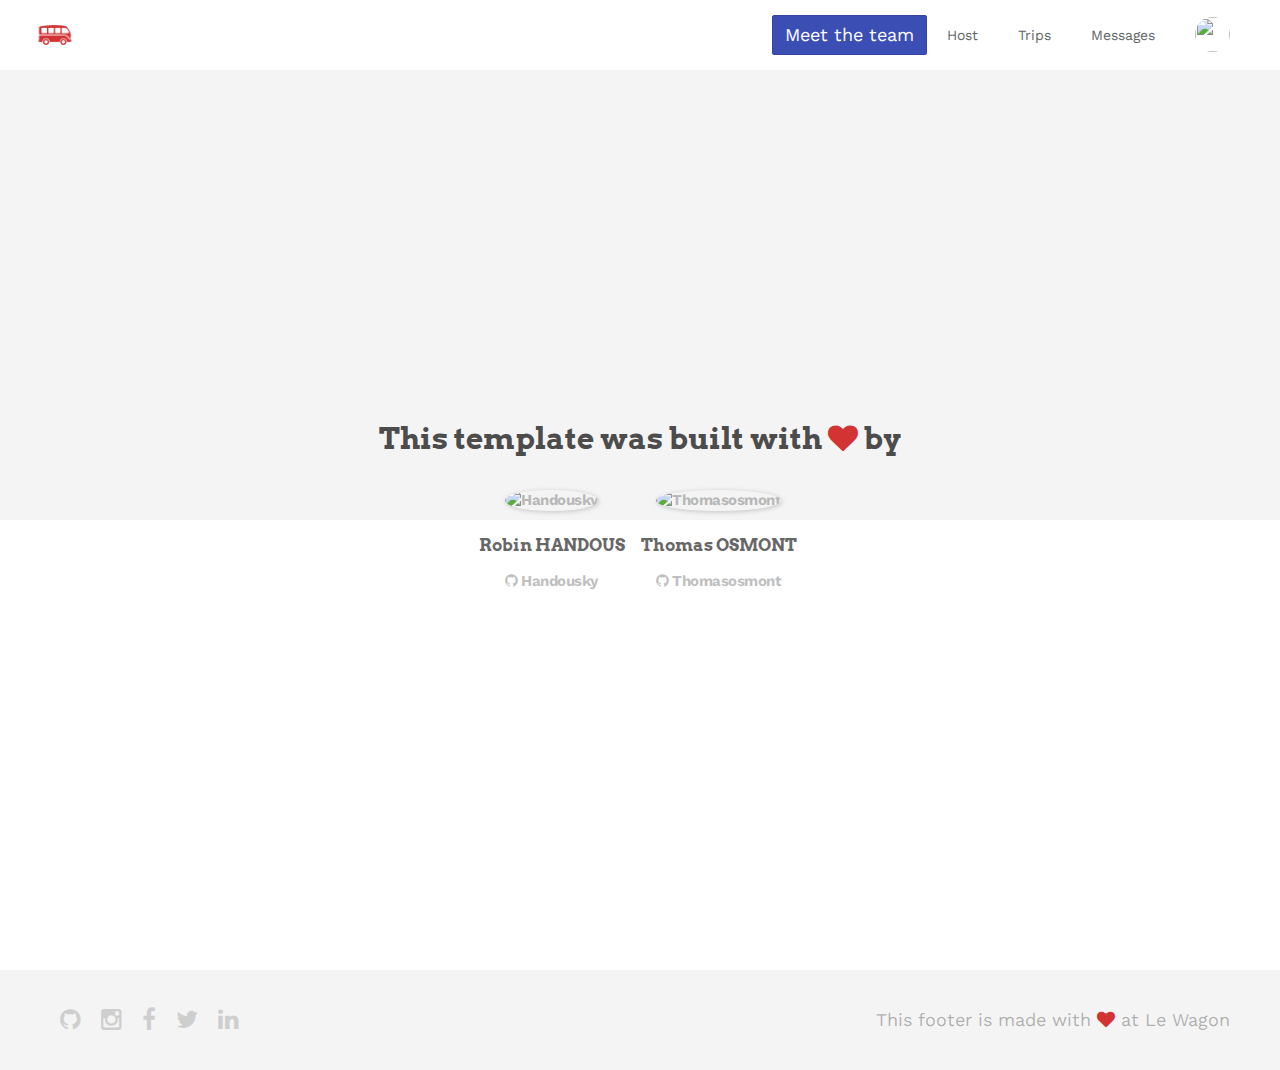
==== commit 0cb8fae5: "Automated commit at 2017-10-23 19:04:24 UTC by middleman-deploy 2.0.0-alpha" ====
--- a/about.html
+++ b/about.html
@@ -7,32 +7,85 @@
           content="width=device-width, initial-scale=1, shrink-to-fit=no">
     <!-- Use the title from a page's frontmatter if it has one -->
     <title>Le Wagon - Middleman - About</title>
-    <link href="stylesheets/application-3c48b980.css" rel="stylesheet" />
+    <link href="stylesheets/application-0f51bda1.css" rel="stylesheet" />
     <script src="javascripts/application-93de88c9.js"></script>
     <link href="images/favicon-f15af148.png" rel="icon" type="image/png" />
   </head>
   <body>
+    <div class="navbar-wagon">
+  <!-- Logo -->
+  <a href="/" class="navbar-wagon-brand">
+<!--     <img src="images/logo-acc9c0ec.png" alt="logo"> -->
+    <img src="images/logo-acc9c0ec.png" id="logo" alt="Logo" />
+  </a>
+
+  <!-- Right Navigation -->
+  <div class="navbar-wagon-right hidden-xs hidden-sm">
+    <a href="team.html" class="btn btn-primary">Meet the team</a>
+    <a href="" class="navbar-wagon-item navbar-wagon-link">Host</a>
+    <a href="" class="navbar-wagon-item navbar-wagon-link">Trips</a>
+    <a href="" class="navbar-wagon-item navbar-wagon-link">Messages</a>
+
+    <!-- Profile picture with dropdown list -->
+    <div class="navbar-wagon-item">
+      <div class="dropdown">
+        <img src="https://kitt.lewagon.com/placeholder/users/ssaunier" class="avatar dropdown-toggle" id="navbar-wagon-menu" data-toggle="dropdown">
+        <ul class="dropdown-menu dropdown-menu-right navbar-wagon-dropdown-menu">
+          <li><a href="#">Profile</a></li>
+          <li><a href="#">Dashboard</a></li>
+          <li><a href="#">Log Out</a></li>
+        </ul>
+      </div>
+    </div>
+  </div>
+
+  <!-- Dropdown appearing on mobile only -->
+  <div class="navbar-wagon-item hidden-md hidden-lg">
+    <div class="dropdown">
+      <i class="fa fa-bars dropdown-toggle" data-toggle="dropdown"></i>
+      <ul class="dropdown-menu dropdown-menu-right navbar-wagon-dropdown-menu">
+        <li><a href="#">Host</a></li>
+        <li><a href="#">Trips</a></li>
+        <li><a href="#">Messagese</a></li>
+      </ul>
+    </div>
+  </div>
+</div>
+
     <div id="about">
   <div class="about-content">
     <h1>This template was built with <i class="fa fa-heart"></i> by</h1>
     <ul class="list-inline">
         <li>
-<a href="https://kitt.lewagon.com/alumni/ssaunier" target="_blank">            <img src="https://kitt.lewagon.com/placeholder/users/ssaunier" class="img-circle" alt="Ssaunier" />
-</a>          <h2>Sébastien Saunier</h2>
+<a href="https://kitt.lewagon.com/alumni/Handousky" target="_blank">            <img src="https://kitt.lewagon.com/placeholder/users/Handousky" class="img-circle" alt="Handousky" />
+</a>          <h2>Robin HANDOUS</h2>
           <p>
-<a href="https://github.com/ssaunier" target="_blank">              <i class="fa fa-github"></i> ssaunier
+<a href="https://github.com/Handousky" target="_blank">              <i class="fa fa-github"></i> Handousky
 </a>          </p>
         </li>
         <li>
-<a href="https://kitt.lewagon.com/alumni/Papillard" target="_blank">            <img src="https://kitt.lewagon.com/placeholder/users/Papillard" class="img-circle" alt="Papillard" />
-</a>          <h2>Boris Paillard</h2>
+<a href="https://kitt.lewagon.com/alumni/Thomasosmont" target="_blank">            <img src="https://kitt.lewagon.com/placeholder/users/Thomasosmont" class="img-circle" alt="Thomasosmont" />
+</a>          <h2>Thomas OSMONT</h2>
           <p>
-<a href="https://github.com/Papillard" target="_blank">              <i class="fa fa-github"></i> Papillard
+<a href="https://github.com/Thomasosmont" target="_blank">              <i class="fa fa-github"></i> Thomasosmont
 </a>          </p>
         </li>
     </ul>
   </div>
 </div>
 
+    <div class="footer">
+  <div class="footer-links">
+    <a href="#"><i class="fa fa-github"></i></a>
+    <a href="#"><i class="fa fa-instagram"></i></a>
+    <a href="#"><i class="fa fa-facebook"></i></a>
+    <a href="#"><i class="fa fa-twitter"></i></a>
+    <a href="#"><i class="fa fa-linkedin"></i></a>
+  </div>
+  <div class="footer-copyright">
+    This footer is made with <i class="fa fa-heart"></i> at Le Wagon
+  </div>
+</div>
+
   </body>
 </html>
--- a/stylesheets/application-0f51bda1.css
+++ b/stylesheets/application-0f51bda1.css
@@ -0,0 +1,8 @@
+@import url("https://fonts.googleapis.com/css?family=Arvo:400,700|Work+Sans:400,700");/*!
+ * Bootstrap v3.3.7 (http://getbootstrap.com)
+ * Copyright 2011-2016 Twitter, Inc.
+ * Licensed under MIT (https://github.com/twbs/bootstrap/blob/master/LICENSE)
+ *//*! normalize.css v3.0.3 | MIT License | github.com/necolas/normalize.css */html{font-family:sans-serif;-ms-text-size-adjust:100%;-webkit-text-size-adjust:100%}body{margin:0}article,aside,details,figcaption,figure,footer,header,hgroup,main,menu,nav,section,summary{display:block}audio,canvas,progress,video{display:inline-block;vertical-align:baseline}audio:not([controls]){display:none;height:0}[hidden],template{display:none}a{background-color:transparent}a:active,a:hover{outline:0}abbr[title]{border-bottom:1px dotted}b,strong{font-weight:bold}dfn{font-style:italic}h1{font-size:2em;margin:0.67em 0}mark{background:#ff0;color:#000}small{font-size:80%}sub,sup{font-size:75%;line-height:0;position:relative;vertical-align:baseline}sup{top:-0.5em}sub{bottom:-0.25em}img{border:0}svg:not(:root){overflow:hidden}figure{margin:1em 40px}hr{-webkit-box-sizing:content-box;box-sizing:content-box;height:0}pre{overflow:auto}code,kbd,pre,samp{font-family:monospace, monospace;font-size:1em}button,input,optgroup,select,textarea{color:inherit;font:inherit;margin:0}button{overflow:visible}button,select{text-transform:none}button,html input[type="button"],input[type="reset"],input[type="submit"]{-webkit-appearance:button;cursor:pointer}button[disabled],html input[disabled]{cursor:default}button::-moz-focus-inner,input::-moz-focus-inner{border:0;padding:0}input{line-height:normal}input[type="checkbox"],input[type="radio"]{-webkit-box-sizing:border-box;box-sizing:border-box;padding:0}input[type="number"]::-webkit-inner-spin-button,input[type="number"]::-webkit-outer-spin-button{height:auto}input[type="search"]{-webkit-appearance:textfield;-webkit-box-sizing:content-box;box-sizing:content-box}input[type="search"]::-webkit-search-cancel-button,input[type="search"]::-webkit-search-decoration{-webkit-appearance:none}fieldset{border:1px solid #c0c0c0;margin:0 2px;padding:0.35em 0.625em 0.75em}legend{border:0;padding:0}textarea{overflow:auto}optgroup{font-weight:bold}table{border-collapse:collapse;border-spacing:0}td,th{padding:0}/*! Source: https://github.com/h5bp/html5-boilerplate/blob/master/src/css/main.css */@media print{*,*:before,*:after{background:transparent !important;color:#000 !important;-webkit-box-shadow:none !important;box-shadow:none !important;text-shadow:none !important}a,a:visited{text-decoration:underline}a[href]:after{content:" (" attr(href) ")"}abbr[title]:after{content:" (" attr(title) ")"}a[href^="#"]:after,a[href^="javascript:"]:after{content:""}pre,blockquote{border:1px solid #999;page-break-inside:avoid}thead{display:table-header-group}tr,img{page-break-inside:avoid}img{max-width:100% !important}p,h2,h3{orphans:3;widows:3}h2,h3{page-break-after:avoid}.navbar{display:none}.btn>.caret,.dropup>.btn>.caret{border-top-color:#000 !important}.label{border:1px solid #000}.table{border-collapse:collapse !important}.table td,.table th{background-color:#fff !important}.table-bordered th,.table-bordered td{border:1px solid #ddd !important}}@font-face{font-family:'Glyphicons Halflings';src:url("../assets/bootstrap/glyphicons-halflings-regular-86b6f62b.eot");src:url("../assets/bootstrap/glyphicons-halflings-regular-86b6f62b.eot?#iefix") format("embedded-opentype"),url("../assets/bootstrap/glyphicons-halflings-regular-ca35b697.woff2") format("woff2"),url("../assets/bootstrap/glyphicons-halflings-regular-278e49a8.woff") format("woff"),url("../assets/bootstrap/glyphicons-halflings-regular-44bc1850.ttf") format("truetype"),url("../assets/bootstrap/glyphicons-halflings-regular-de51a849.svg#glyphicons_halflingsregular") format("svg")}.glyphicon{position:relative;top:1px;display:inline-block;font-family:'Glyphicons Halflings';font-style:normal;font-weight:normal;line-height:1;-webkit-font-smoothing:antialiased;-moz-osx-font-smoothing:grayscale}.glyphicon-asterisk:before{content:"\002a"}.glyphicon-plus:before{content:"\002b"}.glyphicon-euro:before,.glyphicon-eur:before{content:"\20ac"}.glyphicon-minus:before{content:"\2212"}.glyphicon-cloud:before{content:"\2601"}.glyphicon-envelope:before{content:"\2709"}.glyphicon-pencil:before{content:"\270f"}.glyphicon-glass:before{content:"\e001"}.glyphicon-music:before{content:"\e002"}.glyphicon-search:before{content:"\e003"}.glyphicon-heart:before{content:"\e005"}.glyphicon-star:before{content:"\e006"}.glyphicon-star-empty:before{content:"\e007"}.glyphicon-user:before{content:"\e008"}.glyphicon-film:before{content:"\e009"}.glyphicon-th-large:before{content:"\e010"}.glyphicon-th:before{content:"\e011"}.glyphicon-th-list:before{content:"\e012"}.glyphicon-ok:before{content:"\e013"}.glyphicon-remove:before{content:"\e014"}.glyphicon-zoom-in:before{content:"\e015"}.glyphicon-zoom-out:before{content:"\e016"}.glyphicon-off:before{content:"\e017"}.glyphicon-signal:before{content:"\e018"}.glyphicon-cog:before{content:"\e019"}.glyphicon-trash:before{content:"\e020"}.glyphicon-home:before{content:"\e021"}.glyphicon-file:before{content:"\e022"}.glyphicon-time:before{content:"\e023"}.glyphicon-road:before{content:"\e024"}.glyphicon-download-alt:before{content:"\e025"}.glyphicon-download:before{content:"\e026"}.glyphicon-upload:before{content:"\e027"}.glyphicon-inbox:before{content:"\e028"}.glyphicon-play-circle:before{content:"\e029"}.glyphicon-repeat:before{content:"\e030"}.glyphicon-refresh:before{content:"\e031"}.glyphicon-list-alt:before{content:"\e032"}.glyphicon-lock:before{content:"\e033"}.glyphicon-flag:before{content:"\e034"}.glyphicon-headphones:before{content:"\e035"}.glyphicon-volume-off:before{content:"\e036"}.glyphicon-volume-down:before{content:"\e037"}.glyphicon-volume-up:before{content:"\e038"}.glyphicon-qrcode:before{content:"\e039"}.glyphicon-barcode:before{content:"\e040"}.glyphicon-tag:before{content:"\e041"}.glyphicon-tags:before{content:"\e042"}.glyphicon-book:before{content:"\e043"}.glyphicon-bookmark:before{content:"\e044"}.glyphicon-print:before{content:"\e045"}.glyphicon-camera:before{content:"\e046"}.glyphicon-font:before{content:"\e047"}.glyphicon-bold:before{content:"\e048"}.glyphicon-italic:before{content:"\e049"}.glyphicon-text-height:before{content:"\e050"}.glyphicon-text-width:before{content:"\e051"}.glyphicon-align-left:before{content:"\e052"}.glyphicon-align-center:before{content:"\e053"}.glyphicon-align-right:before{content:"\e054"}.glyphicon-align-justify:before{content:"\e055"}.glyphicon-list:before{content:"\e056"}.glyphicon-indent-left:before{content:"\e057"}.glyphicon-indent-right:before{content:"\e058"}.glyphicon-facetime-video:before{content:"\e059"}.glyphicon-picture:before{content:"\e060"}.glyphicon-map-marker:before{content:"\e062"}.glyphicon-adjust:before{content:"\e063"}.glyphicon-tint:before{content:"\e064"}.glyphicon-edit:before{content:"\e065"}.glyphicon-share:before{content:"\e066"}.glyphicon-check:before{content:"\e067"}.glyphicon-move:before{content:"\e068"}.glyphicon-step-backward:before{content:"\e069"}.glyphicon-fast-backward:before{content:"\e070"}.glyphicon-backward:before{content:"\e071"}.glyphicon-play:before{content:"\e072"}.glyphicon-pause:before{content:"\e073"}.glyphicon-stop:before{content:"\e074"}.glyphicon-forward:before{content:"\e075"}.glyphicon-fast-forward:before{content:"\e076"}.glyphicon-step-forward:before{content:"\e077"}.glyphicon-eject:before{content:"\e078"}.glyphicon-chevron-left:before{content:"\e079"}.glyphicon-chevron-right:before{content:"\e080"}.glyphicon-plus-sign:before{content:"\e081"}.glyphicon-minus-sign:before{content:"\e082"}.glyphicon-remove-sign:before{content:"\e083"}.glyphicon-ok-sign:before{content:"\e084"}.glyphicon-question-sign:before{content:"\e085"}.glyphicon-info-sign:before{content:"\e086"}.glyphicon-screenshot:before{content:"\e087"}.glyphicon-remove-circle:before{content:"\e088"}.glyphicon-ok-circle:before{content:"\e089"}.glyphicon-ban-circle:before{content:"\e090"}.glyphicon-arrow-left:before{content:"\e091"}.glyphicon-arrow-right:before{content:"\e092"}.glyphicon-arrow-up:before{content:"\e093"}.glyphicon-arrow-down:before{content:"\e094"}.glyphicon-share-alt:before{content:"\e095"}.glyphicon-resize-full:before{content:"\e096"}.glyphicon-resize-small:before{content:"\e097"}.glyphicon-exclamation-sign:before{content:"\e101"}.glyphicon-gift:before{content:"\e102"}.glyphicon-leaf:before{content:"\e103"}.glyphicon-fire:before{content:"\e104"}.glyphicon-eye-open:before{content:"\e105"}.glyphicon-eye-close:before{content:"\e106"}.glyphicon-warning-sign:before{content:"\e107"}.glyphicon-plane:before{content:"\e108"}.glyphicon-calendar:before{content:"\e109"}.glyphicon-random:before{content:"\e110"}.glyphicon-comment:before{content:"\e111"}.glyphicon-magnet:before{content:"\e112"}.glyphicon-chevron-up:before{content:"\e113"}.glyphicon-chevron-down:before{content:"\e114"}.glyphicon-retweet:before{content:"\e115"}.glyphicon-shopping-cart:before{content:"\e116"}.glyphicon-folder-close:before{content:"\e117"}.glyphicon-folder-open:before{content:"\e118"}.glyphicon-resize-vertical:before{content:"\e119"}.glyphicon-resize-horizontal:before{content:"\e120"}.glyphicon-hdd:before{content:"\e121"}.glyphicon-bullhorn:before{content:"\e122"}.glyphicon-bell:before{content:"\e123"}.glyphicon-certificate:before{content:"\e124"}.glyphicon-thumbs-up:before{content:"\e125"}.glyphicon-thumbs-down:before{content:"\e126"}.glyphicon-hand-right:before{content:"\e127"}.glyphicon-hand-left:before{content:"\e128"}.glyphicon-hand-up:before{content:"\e129"}.glyphicon-hand-down:before{content:"\e130"}.glyphicon-circle-arrow-right:before{content:"\e131"}.glyphicon-circle-arrow-left:before{content:"\e132"}.glyphicon-circle-arrow-up:before{content:"\e133"}.glyphicon-circle-arrow-down:before{content:"\e134"}.glyphicon-globe:before{content:"\e135"}.glyphicon-wrench:before{content:"\e136"}.glyphicon-tasks:before{content:"\e137"}.glyphicon-filter:before{content:"\e138"}.glyphicon-briefcase:before{content:"\e139"}.glyphicon-fullscreen:before{content:"\e140"}.glyphicon-dashboard:before{content:"\e141"}.glyphicon-paperclip:before{content:"\e142"}.glyphicon-heart-empty:before{content:"\e143"}.glyphicon-link:before{content:"\e144"}.glyphicon-phone:before{content:"\e145"}.glyphicon-pushpin:before{content:"\e146"}.glyphicon-usd:before{content:"\e148"}.glyphicon-gbp:before{content:"\e149"}.glyphicon-sort:before{content:"\e150"}.glyphicon-sort-by-alphabet:before{content:"\e151"}.glyphicon-sort-by-alphabet-alt:before{content:"\e152"}.glyphicon-sort-by-order:before{content:"\e153"}.glyphicon-sort-by-order-alt:before{content:"\e154"}.glyphicon-sort-by-attributes:before{content:"\e155"}.glyphicon-sort-by-attributes-alt:before{content:"\e156"}.glyphicon-unchecked:before{content:"\e157"}.glyphicon-expand:before{content:"\e158"}.glyphicon-collapse-down:before{content:"\e159"}.glyphicon-collapse-up:before{content:"\e160"}.glyphicon-log-in:before{content:"\e161"}.glyphicon-flash:before{content:"\e162"}.glyphicon-log-out:before{content:"\e163"}.glyphicon-new-window:before{content:"\e164"}.glyphicon-record:before{content:"\e165"}.glyphicon-save:before{content:"\e166"}.glyphicon-open:before{content:"\e167"}.glyphicon-saved:before{content:"\e168"}.glyphicon-import:before{content:"\e169"}.glyphicon-export:before{content:"\e170"}.glyphicon-send:before{content:"\e171"}.glyphicon-floppy-disk:before{content:"\e172"}.glyphicon-floppy-saved:before{content:"\e173"}.glyphicon-floppy-remove:before{content:"\e174"}.glyphicon-floppy-save:before{content:"\e175"}.glyphicon-floppy-open:before{content:"\e176"}.glyphicon-credit-card:before{content:"\e177"}.glyphicon-transfer:before{content:"\e178"}.glyphicon-cutlery:before{content:"\e179"}.glyphicon-header:before{content:"\e180"}.glyphicon-compressed:before{content:"\e181"}.glyphicon-earphone:before{content:"\e182"}.glyphicon-phone-alt:before{content:"\e183"}.glyphicon-tower:before{content:"\e184"}.glyphicon-stats:before{content:"\e185"}.glyphicon-sd-video:before{content:"\e186"}.glyphicon-hd-video:before{content:"\e187"}.glyphicon-subtitles:before{content:"\e188"}.glyphicon-sound-stereo:before{content:"\e189"}.glyphicon-sound-dolby:before{content:"\e190"}.glyphicon-sound-5-1:before{content:"\e191"}.glyphicon-sound-6-1:before{content:"\e192"}.glyphicon-sound-7-1:before{content:"\e193"}.glyphicon-copyright-mark:before{content:"\e194"}.glyphicon-registration-mark:before{content:"\e195"}.glyphicon-cloud-download:before{content:"\e197"}.glyphicon-cloud-upload:before{content:"\e198"}.glyphicon-tree-conifer:before{content:"\e199"}.glyphicon-tree-deciduous:before{content:"\e200"}.glyphicon-cd:before{content:"\e201"}.glyphicon-save-file:before{content:"\e202"}.glyphicon-open-file:before{content:"\e203"}.glyphicon-level-up:before{content:"\e204"}.glyphicon-copy:before{content:"\e205"}.glyphicon-paste:before{content:"\e206"}.glyphicon-alert:before{content:"\e209"}.glyphicon-equalizer:before{content:"\e210"}.glyphicon-king:before{content:"\e211"}.glyphicon-queen:before{content:"\e212"}.glyphicon-pawn:before{content:"\e213"}.glyphicon-bishop:before{content:"\e214"}.glyphicon-knight:before{content:"\e215"}.glyphicon-baby-formula:before{content:"\e216"}.glyphicon-tent:before{content:"\26fa"}.glyphicon-blackboard:before{content:"\e218"}.glyphicon-bed:before{content:"\e219"}.glyphicon-apple:before{content:"\f8ff"}.glyphicon-erase:before{content:"\e221"}.glyphicon-hourglass:before{content:"\231b"}.glyphicon-lamp:before{content:"\e223"}.glyphicon-duplicate:before{content:"\e224"}.glyphicon-piggy-bank:before{content:"\e225"}.glyphicon-scissors:before{content:"\e226"}.glyphicon-bitcoin:before{content:"\e227"}.glyphicon-btc:before{content:"\e227"}.glyphicon-xbt:before{content:"\e227"}.glyphicon-yen:before{content:"\00a5"}.glyphicon-jpy:before{content:"\00a5"}.glyphicon-ruble:before{content:"\20bd"}.glyphicon-rub:before{content:"\20bd"}.glyphicon-scale:before{content:"\e230"}.glyphicon-ice-lolly:before{content:"\e231"}.glyphicon-ice-lolly-tasted:before{content:"\e232"}.glyphicon-education:before{content:"\e233"}.glyphicon-option-horizontal:before{content:"\e234"}.glyphicon-option-vertical:before{content:"\e235"}.glyphicon-menu-hamburger:before{content:"\e236"}.glyphicon-modal-window:before{content:"\e237"}.glyphicon-oil:before{content:"\e238"}.glyphicon-grain:before{content:"\e239"}.glyphicon-sunglasses:before{content:"\e240"}.glyphicon-text-size:before{content:"\e241"}.glyphicon-text-color:before{content:"\e242"}.glyphicon-text-background:before{content:"\e243"}.glyphicon-object-align-top:before{content:"\e244"}.glyphicon-object-align-bottom:before{content:"\e245"}.glyphicon-object-align-horizontal:before{content:"\e246"}.glyphicon-object-align-left:before{content:"\e247"}.glyphicon-object-align-vertical:before{content:"\e248"}.glyphicon-object-align-right:before{content:"\e249"}.glyphicon-triangle-right:before{content:"\e250"}.glyphicon-triangle-left:before{content:"\e251"}.glyphicon-triangle-bottom:before{content:"\e252"}.glyphicon-triangle-top:before{content:"\e253"}.glyphicon-console:before{content:"\e254"}.glyphicon-superscript:before{content:"\e255"}.glyphicon-subscript:before{content:"\e256"}.glyphicon-menu-left:before{content:"\e257"}.glyphicon-menu-right:before{content:"\e258"}.glyphicon-menu-down:before{content:"\e259"}.glyphicon-menu-up:before{content:"\e260"}*{-webkit-box-sizing:border-box;box-sizing:border-box}*:before,*:after{-webkit-box-sizing:border-box;box-sizing:border-box}html{font-size:10px;-webkit-tap-highlight-color:transparent}body{font-family:"Work Sans", "Helvetica", "sans-serif";font-size:18px;line-height:1.42857143;color:#96acb8;background-color:#F4F4F4}input,button,select,textarea{font-family:inherit;font-size:inherit;line-height:inherit}a{color:#3B4EB4;text-decoration:none}a:hover,a:focus{color:#28357a;text-decoration:underline}a:focus{outline:5px auto -webkit-focus-ring-color;outline-offset:-2px}figure{margin:0}img{vertical-align:middle}.img-responsive{display:block;max-width:100%;height:auto}.img-rounded{border-radius:2px}.img-thumbnail{padding:4px;line-height:1.42857143;background-color:#F4F4F4;border:1px solid #ddd;border-radius:2px;-webkit-transition:all 0.2s ease-in-out;transition:all 0.2s ease-in-out;display:inline-block;max-width:100%;height:auto}.img-circle{border-radius:50%}hr{margin-top:25px;margin-bottom:25px;border:0;border-top:1px solid white}.sr-only{position:absolute;width:1px;height:1px;margin:-1px;padding:0;overflow:hidden;clip:rect(0, 0, 0, 0);border:0}.sr-only-focusable:active,.sr-only-focusable:focus{position:static;width:auto;height:auto;margin:0;overflow:visible;clip:auto}[role="button"]{cursor:pointer}h1,h2,h3,h4,h5,h6,.h1,.h2,.h3,.h4,.h5,.h6{font-family:"Arvo", "Helvetica", "sans-serif";font-weight:500;line-height:1.1;color:inherit}h1 small,h1 .small,h2 small,h2 .small,h3 small,h3 .small,h4 small,h4 .small,h5 small,h5 .small,h6 small,h6 .small,.h1 small,.h1 .small,.h2 small,.h2 .small,.h3 small,.h3 .small,.h4 small,.h4 .small,.h5 small,.h5 .small,.h6 small,.h6 .small{font-weight:normal;line-height:1;color:#e7ecef}h1,.h1,h2,.h2,h3,.h3{margin-top:25px;margin-bottom:12.5px}h1 small,h1 .small,.h1 small,.h1 .small,h2 small,h2 .small,.h2 small,.h2 .small,h3 small,h3 .small,.h3 small,.h3 .small{font-size:65%}h4,.h4,h5,.h5,h6,.h6{margin-top:12.5px;margin-bottom:12.5px}h4 small,h4 .small,.h4 small,.h4 .small,h5 small,h5 .small,.h5 small,.h5 .small,h6 small,h6 .small,.h6 small,.h6 .small{font-size:75%}h1,.h1{font-size:46px}h2,.h2{font-size:38px}h3,.h3{font-size:31px}h4,.h4{font-size:23px}h5,.h5{font-size:18px}h6,.h6{font-size:16px}p{margin:0 0 12.5px}.lead{margin-bottom:25px;font-size:20px;font-weight:300;line-height:1.4}@media (min-width: 768px){.lead{font-size:27px}}small,.small{font-size:88%}mark,.mark{background-color:#fcf8e3;padding:.2em}.text-left{text-align:left}.text-right{text-align:right}.text-center{text-align:center}.text-justify{text-align:justify}.text-nowrap{white-space:nowrap}.text-lowercase{text-transform:lowercase}.text-uppercase,.initialism{text-transform:uppercase}.text-capitalize{text-transform:capitalize}.text-muted{color:#e7ecef}.text-primary{color:#3B4EB4}a.text-primary:hover,a.text-primary:focus{color:#2e3d8e}.text-success{color:#3c763d}a.text-success:hover,a.text-success:focus{color:#2b542c}.text-info{color:#31708f}a.text-info:hover,a.text-info:focus{color:#245269}.text-warning{color:#8a6d3b}a.text-warning:hover,a.text-warning:focus{color:#66512c}.text-danger{color:#a94442}a.text-danger:hover,a.text-danger:focus{color:#843534}.bg-primary{color:#fff}.bg-primary{background-color:#3B4EB4}a.bg-primary:hover,a.bg-primary:focus{background-color:#2e3d8e}.bg-success{background-color:#dff0d8}a.bg-success:hover,a.bg-success:focus{background-color:#c1e2b3}.bg-info{background-color:#d9edf7}a.bg-info:hover,a.bg-info:focus{background-color:#afd9ee}.bg-warning{background-color:#fcf8e3}a.bg-warning:hover,a.bg-warning:focus{background-color:#f7ecb5}.bg-danger{background-color:#f2dede}a.bg-danger:hover,a.bg-danger:focus{background-color:#e4b9b9}.page-header{padding-bottom:11.5px;margin:50px 0 25px;border-bottom:1px solid white}ul,ol{margin-top:0;margin-bottom:12.5px}ul ul,ul ol,ol ul,ol ol{margin-bottom:0}.list-unstyled{padding-left:0;list-style:none}.list-inline{padding-left:0;list-style:none;margin-left:-5px}.list-inline>li{display:inline-block;padding-left:5px;padding-right:5px}dl{margin-top:0;margin-bottom:25px}dt,dd{line-height:1.42857143}dt{font-weight:bold}dd{margin-left:0}.dl-horizontal dd:before,.dl-horizontal dd:after{content:" ";display:table}.dl-horizontal dd:after{clear:both}@media (min-width: 768px){.dl-horizontal dt{float:left;width:160px;clear:left;text-align:right;overflow:hidden;text-overflow:ellipsis;white-space:nowrap}.dl-horizontal dd{margin-left:180px}}abbr[title],abbr[data-original-title]{cursor:help;border-bottom:1px dotted #e7ecef}.initialism{font-size:90%}blockquote{padding:12.5px 25px;margin:0 0 25px;font-size:22.5px;border-left:5px solid white}blockquote p:last-child,blockquote ul:last-child,blockquote ol:last-child{margin-bottom:0}blockquote footer,blockquote small,blockquote .small{display:block;font-size:80%;line-height:1.42857143;color:#e7ecef}blockquote footer:before,blockquote small:before,blockquote .small:before{content:'\2014 \00A0'}.blockquote-reverse,blockquote.pull-right{padding-right:15px;padding-left:0;border-right:5px solid white;border-left:0;text-align:right}.blockquote-reverse footer:before,.blockquote-reverse small:before,.blockquote-reverse .small:before,blockquote.pull-right footer:before,blockquote.pull-right small:before,blockquote.pull-right .small:before{content:''}.blockquote-reverse footer:after,.blockquote-reverse small:after,.blockquote-reverse .small:after,blockquote.pull-right footer:after,blockquote.pull-right small:after,blockquote.pull-right .small:after{content:'\00A0 \2014'}address{margin-bottom:25px;font-style:normal;line-height:1.42857143}code,kbd,pre,samp{font-family:Menlo, Monaco, Consolas, "Courier New", monospace}code{padding:2px 4px;font-size:90%;color:#c7254e;background-color:#f9f2f4;border-radius:2px}kbd{padding:2px 4px;font-size:90%;color:#fff;background-color:#333;border-radius:2px;-webkit-box-shadow:inset 0 -1px 0 rgba(0,0,0,0.25);box-shadow:inset 0 -1px 0 rgba(0,0,0,0.25)}kbd kbd{padding:0;font-size:100%;font-weight:bold;-webkit-box-shadow:none;box-shadow:none}pre{display:block;padding:12px;margin:0 0 12.5px;font-size:17px;line-height:1.42857143;word-break:break-all;word-wrap:break-word;color:#96acb8;background-color:#f5f5f5;border:1px solid #ccc;border-radius:2px}pre code{padding:0;font-size:inherit;color:inherit;white-space:pre-wrap;background-color:transparent;border-radius:0}.pre-scrollable{max-height:340px;overflow-y:scroll}.container{margin-right:auto;margin-left:auto;padding-left:15px;padding-right:15px}.container:before,.container:after{content:" ";display:table}.container:after{clear:both}@media (min-width: 768px){.container{width:750px}}@media (min-width: 992px){.container{width:970px}}@media (min-width: 1200px){.container{width:1170px}}.container-fluid{margin-right:auto;margin-left:auto;padding-left:15px;padding-right:15px}.container-fluid:before,.container-fluid:after{content:" ";display:table}.container-fluid:after{clear:both}.row{margin-left:-15px;margin-right:-15px}.row:before,.row:after{content:" ";display:table}.row:after{clear:both}.col-xs-1,.col-sm-1,.col-md-1,.col-lg-1,.col-xs-2,.col-sm-2,.col-md-2,.col-lg-2,.col-xs-3,.col-sm-3,.col-md-3,.col-lg-3,.col-xs-4,.col-sm-4,.col-md-4,.col-lg-4,.col-xs-5,.col-sm-5,.col-md-5,.col-lg-5,.col-xs-6,.col-sm-6,.col-md-6,.col-lg-6,.col-xs-7,.col-sm-7,.col-md-7,.col-lg-7,.col-xs-8,.col-sm-8,.col-md-8,.col-lg-8,.col-xs-9,.col-sm-9,.col-md-9,.col-lg-9,.col-xs-10,.col-sm-10,.col-md-10,.col-lg-10,.col-xs-11,.col-sm-11,.col-md-11,.col-lg-11,.col-xs-12,.col-sm-12,.col-md-12,.col-lg-12{position:relative;min-height:1px;padding-left:15px;padding-right:15px}.col-xs-1,.col-xs-2,.col-xs-3,.col-xs-4,.col-xs-5,.col-xs-6,.col-xs-7,.col-xs-8,.col-xs-9,.col-xs-10,.col-xs-11,.col-xs-12{float:left}.col-xs-1{width:8.33333333%}.col-xs-2{width:16.66666667%}.col-xs-3{width:25%}.col-xs-4{width:33.33333333%}.col-xs-5{width:41.66666667%}.col-xs-6{width:50%}.col-xs-7{width:58.33333333%}.col-xs-8{width:66.66666667%}.col-xs-9{width:75%}.col-xs-10{width:83.33333333%}.col-xs-11{width:91.66666667%}.col-xs-12{width:100%}.col-xs-pull-0{right:auto}.col-xs-pull-1{right:8.33333333%}.col-xs-pull-2{right:16.66666667%}.col-xs-pull-3{right:25%}.col-xs-pull-4{right:33.33333333%}.col-xs-pull-5{right:41.66666667%}.col-xs-pull-6{right:50%}.col-xs-pull-7{right:58.33333333%}.col-xs-pull-8{right:66.66666667%}.col-xs-pull-9{right:75%}.col-xs-pull-10{right:83.33333333%}.col-xs-pull-11{right:91.66666667%}.col-xs-pull-12{right:100%}.col-xs-push-0{left:auto}.col-xs-push-1{left:8.33333333%}.col-xs-push-2{left:16.66666667%}.col-xs-push-3{left:25%}.col-xs-push-4{left:33.33333333%}.col-xs-push-5{left:41.66666667%}.col-xs-push-6{left:50%}.col-xs-push-7{left:58.33333333%}.col-xs-push-8{left:66.66666667%}.col-xs-push-9{left:75%}.col-xs-push-10{left:83.33333333%}.col-xs-push-11{left:91.66666667%}.col-xs-push-12{left:100%}.col-xs-offset-0{margin-left:0%}.col-xs-offset-1{margin-left:8.33333333%}.col-xs-offset-2{margin-left:16.66666667%}.col-xs-offset-3{margin-left:25%}.col-xs-offset-4{margin-left:33.33333333%}.col-xs-offset-5{margin-left:41.66666667%}.col-xs-offset-6{margin-left:50%}.col-xs-offset-7{margin-left:58.33333333%}.col-xs-offset-8{margin-left:66.66666667%}.col-xs-offset-9{margin-left:75%}.col-xs-offset-10{margin-left:83.33333333%}.col-xs-offset-11{margin-left:91.66666667%}.col-xs-offset-12{margin-left:100%}@media (min-width: 768px){.col-sm-1,.col-sm-2,.col-sm-3,.col-sm-4,.col-sm-5,.col-sm-6,.col-sm-7,.col-sm-8,.col-sm-9,.col-sm-10,.col-sm-11,.col-sm-12{float:left}.col-sm-1{width:8.33333333%}.col-sm-2{width:16.66666667%}.col-sm-3{width:25%}.col-sm-4{width:33.33333333%}.col-sm-5{width:41.66666667%}.col-sm-6{width:50%}.col-sm-7{width:58.33333333%}.col-sm-8{width:66.66666667%}.col-sm-9{width:75%}.col-sm-10{width:83.33333333%}.col-sm-11{width:91.66666667%}.col-sm-12{width:100%}.col-sm-pull-0{right:auto}.col-sm-pull-1{right:8.33333333%}.col-sm-pull-2{right:16.66666667%}.col-sm-pull-3{right:25%}.col-sm-pull-4{right:33.33333333%}.col-sm-pull-5{right:41.66666667%}.col-sm-pull-6{right:50%}.col-sm-pull-7{right:58.33333333%}.col-sm-pull-8{right:66.66666667%}.col-sm-pull-9{right:75%}.col-sm-pull-10{right:83.33333333%}.col-sm-pull-11{right:91.66666667%}.col-sm-pull-12{right:100%}.col-sm-push-0{left:auto}.col-sm-push-1{left:8.33333333%}.col-sm-push-2{left:16.66666667%}.col-sm-push-3{left:25%}.col-sm-push-4{left:33.33333333%}.col-sm-push-5{left:41.66666667%}.col-sm-push-6{left:50%}.col-sm-push-7{left:58.33333333%}.col-sm-push-8{left:66.66666667%}.col-sm-push-9{left:75%}.col-sm-push-10{left:83.33333333%}.col-sm-push-11{left:91.66666667%}.col-sm-push-12{left:100%}.col-sm-offset-0{margin-left:0%}.col-sm-offset-1{margin-left:8.33333333%}.col-sm-offset-2{margin-left:16.66666667%}.col-sm-offset-3{margin-left:25%}.col-sm-offset-4{margin-left:33.33333333%}.col-sm-offset-5{margin-left:41.66666667%}.col-sm-offset-6{margin-left:50%}.col-sm-offset-7{margin-left:58.33333333%}.col-sm-offset-8{margin-left:66.66666667%}.col-sm-offset-9{margin-left:75%}.col-sm-offset-10{margin-left:83.33333333%}.col-sm-offset-11{margin-left:91.66666667%}.col-sm-offset-12{margin-left:100%}}@media (min-width: 992px){.col-md-1,.col-md-2,.col-md-3,.col-md-4,.col-md-5,.col-md-6,.col-md-7,.col-md-8,.col-md-9,.col-md-10,.col-md-11,.col-md-12{float:left}.col-md-1{width:8.33333333%}.col-md-2{width:16.66666667%}.col-md-3{width:25%}.col-md-4{width:33.33333333%}.col-md-5{width:41.66666667%}.col-md-6{width:50%}.col-md-7{width:58.33333333%}.col-md-8{width:66.66666667%}.col-md-9{width:75%}.col-md-10{width:83.33333333%}.col-md-11{width:91.66666667%}.col-md-12{width:100%}.col-md-pull-0{right:auto}.col-md-pull-1{right:8.33333333%}.col-md-pull-2{right:16.66666667%}.col-md-pull-3{right:25%}.col-md-pull-4{right:33.33333333%}.col-md-pull-5{right:41.66666667%}.col-md-pull-6{right:50%}.col-md-pull-7{right:58.33333333%}.col-md-pull-8{right:66.66666667%}.col-md-pull-9{right:75%}.col-md-pull-10{right:83.33333333%}.col-md-pull-11{right:91.66666667%}.col-md-pull-12{right:100%}.col-md-push-0{left:auto}.col-md-push-1{left:8.33333333%}.col-md-push-2{left:16.66666667%}.col-md-push-3{left:25%}.col-md-push-4{left:33.33333333%}.col-md-push-5{left:41.66666667%}.col-md-push-6{left:50%}.col-md-push-7{left:58.33333333%}.col-md-push-8{left:66.66666667%}.col-md-push-9{left:75%}.col-md-push-10{left:83.33333333%}.col-md-push-11{left:91.66666667%}.col-md-push-12{left:100%}.col-md-offset-0{margin-left:0%}.col-md-offset-1{margin-left:8.33333333%}.col-md-offset-2{margin-left:16.66666667%}.col-md-offset-3{margin-left:25%}.col-md-offset-4{margin-left:33.33333333%}.col-md-offset-5{margin-left:41.66666667%}.col-md-offset-6{margin-left:50%}.col-md-offset-7{margin-left:58.33333333%}.col-md-offset-8{margin-left:66.66666667%}.col-md-offset-9{margin-left:75%}.col-md-offset-10{margin-left:83.33333333%}.col-md-offset-11{margin-left:91.66666667%}.col-md-offset-12{margin-left:100%}}@media (min-width: 1200px){.col-lg-1,.col-lg-2,.col-lg-3,.col-lg-4,.col-lg-5,.col-lg-6,.col-lg-7,.col-lg-8,.col-lg-9,.col-lg-10,.col-lg-11,.col-lg-12{float:left}.col-lg-1{width:8.33333333%}.col-lg-2{width:16.66666667%}.col-lg-3{width:25%}.col-lg-4{width:33.33333333%}.col-lg-5{width:41.66666667%}.col-lg-6{width:50%}.col-lg-7{width:58.33333333%}.col-lg-8{width:66.66666667%}.col-lg-9{width:75%}.col-lg-10{width:83.33333333%}.col-lg-11{width:91.66666667%}.col-lg-12{width:100%}.col-lg-pull-0{right:auto}.col-lg-pull-1{right:8.33333333%}.col-lg-pull-2{right:16.66666667%}.col-lg-pull-3{right:25%}.col-lg-pull-4{right:33.33333333%}.col-lg-pull-5{right:41.66666667%}.col-lg-pull-6{right:50%}.col-lg-pull-7{right:58.33333333%}.col-lg-pull-8{right:66.66666667%}.col-lg-pull-9{right:75%}.col-lg-pull-10{right:83.33333333%}.col-lg-pull-11{right:91.66666667%}.col-lg-pull-12{right:100%}.col-lg-push-0{left:auto}.col-lg-push-1{left:8.33333333%}.col-lg-push-2{left:16.66666667%}.col-lg-push-3{left:25%}.col-lg-push-4{left:33.33333333%}.col-lg-push-5{left:41.66666667%}.col-lg-push-6{left:50%}.col-lg-push-7{left:58.33333333%}.col-lg-push-8{left:66.66666667%}.col-lg-push-9{left:75%}.col-lg-push-10{left:83.33333333%}.col-lg-push-11{left:91.66666667%}.col-lg-push-12{left:100%}.col-lg-offset-0{margin-left:0%}.col-lg-offset-1{margin-left:8.33333333%}.col-lg-offset-2{margin-left:16.66666667%}.col-lg-offset-3{margin-left:25%}.col-lg-offset-4{margin-left:33.33333333%}.col-lg-offset-5{margin-left:41.66666667%}.col-lg-offset-6{margin-left:50%}.col-lg-offset-7{margin-left:58.33333333%}.col-lg-offset-8{margin-left:66.66666667%}.col-lg-offset-9{margin-left:75%}.col-lg-offset-10{margin-left:83.33333333%}.col-lg-offset-11{margin-left:91.66666667%}.col-lg-offset-12{margin-left:100%}}table{background-color:transparent}caption{padding-top:8px;padding-bottom:8px;color:#e7ecef;text-align:left}th{text-align:left}.table{width:100%;max-width:100%;margin-bottom:25px}.table>thead>tr>th,.table>thead>tr>td,.table>tbody>tr>th,.table>tbody>tr>td,.table>tfoot>tr>th,.table>tfoot>tr>td{padding:8px;line-height:1.42857143;vertical-align:top;border-top:1px solid #ddd}.table>thead>tr>th{vertical-align:bottom;border-bottom:2px solid #ddd}.table>caption+thead>tr:first-child>th,.table>caption+thead>tr:first-child>td,.table>colgroup+thead>tr:first-child>th,.table>colgroup+thead>tr:first-child>td,.table>thead:first-child>tr:first-child>th,.table>thead:first-child>tr:first-child>td{border-top:0}.table>tbody+tbody{border-top:2px solid #ddd}.table .table{background-color:#F4F4F4}.table-condensed>thead>tr>th,.table-condensed>thead>tr>td,.table-condensed>tbody>tr>th,.table-condensed>tbody>tr>td,.table-condensed>tfoot>tr>th,.table-condensed>tfoot>tr>td{padding:5px}.table-bordered{border:1px solid #ddd}.table-bordered>thead>tr>th,.table-bordered>thead>tr>td,.table-bordered>tbody>tr>th,.table-bordered>tbody>tr>td,.table-bordered>tfoot>tr>th,.table-bordered>tfoot>tr>td{border:1px solid #ddd}.table-bordered>thead>tr>th,.table-bordered>thead>tr>td{border-bottom-width:2px}.table-striped>tbody>tr:nth-of-type(odd){background-color:#f9f9f9}.table-hover>tbody>tr:hover{background-color:#f5f5f5}table col[class*="col-"]{position:static;float:none;display:table-column}table td[class*="col-"],table th[class*="col-"]{position:static;float:none;display:table-cell}.table>thead>tr>td.active,.table>thead>tr>th.active,.table>thead>tr.active>td,.table>thead>tr.active>th,.table>tbody>tr>td.active,.table>tbody>tr>th.active,.table>tbody>tr.active>td,.table>tbody>tr.active>th,.table>tfoot>tr>td.active,.table>tfoot>tr>th.active,.table>tfoot>tr.active>td,.table>tfoot>tr.active>th{background-color:#f5f5f5}.table-hover>tbody>tr>td.active:hover,.table-hover>tbody>tr>th.active:hover,.table-hover>tbody>tr.active:hover>td,.table-hover>tbody>tr:hover>.active,.table-hover>tbody>tr.active:hover>th{background-color:#e8e8e8}.table>thead>tr>td.success,.table>thead>tr>th.success,.table>thead>tr.success>td,.table>thead>tr.success>th,.table>tbody>tr>td.success,.table>tbody>tr>th.success,.table>tbody>tr.success>td,.table>tbody>tr.success>th,.table>tfoot>tr>td.success,.table>tfoot>tr>th.success,.table>tfoot>tr.success>td,.table>tfoot>tr.success>th{background-color:#dff0d8}.table-hover>tbody>tr>td.success:hover,.table-hover>tbody>tr>th.success:hover,.table-hover>tbody>tr.success:hover>td,.table-hover>tbody>tr:hover>.success,.table-hover>tbody>tr.success:hover>th{background-color:#d0e9c6}.table>thead>tr>td.info,.table>thead>tr>th.info,.table>thead>tr.info>td,.table>thead>tr.info>th,.table>tbody>tr>td.info,.table>tbody>tr>th.info,.table>tbody>tr.info>td,.table>tbody>tr.info>th,.table>tfoot>tr>td.info,.table>tfoot>tr>th.info,.table>tfoot>tr.info>td,.table>tfoot>tr.info>th{background-color:#d9edf7}.table-hover>tbody>tr>td.info:hover,.table-hover>tbody>tr>th.info:hover,.table-hover>tbody>tr.info:hover>td,.table-hover>tbody>tr:hover>.info,.table-hover>tbody>tr.info:hover>th{background-color:#c4e3f3}.table>thead>tr>td.warning,.table>thead>tr>th.warning,.table>thead>tr.warning>td,.table>thead>tr.warning>th,.table>tbody>tr>td.warning,.table>tbody>tr>th.warning,.table>tbody>tr.warning>td,.table>tbody>tr.warning>th,.table>tfoot>tr>td.warning,.table>tfoot>tr>th.warning,.table>tfoot>tr.warning>td,.table>tfoot>tr.warning>th{background-color:#fcf8e3}.table-hover>tbody>tr>td.warning:hover,.table-hover>tbody>tr>th.warning:hover,.table-hover>tbody>tr.warning:hover>td,.table-hover>tbody>tr:hover>.warning,.table-hover>tbody>tr.warning:hover>th{background-color:#faf2cc}.table>thead>tr>td.danger,.table>thead>tr>th.danger,.table>thead>tr.danger>td,.table>thead>tr.danger>th,.table>tbody>tr>td.danger,.table>tbody>tr>th.danger,.table>tbody>tr.danger>td,.table>tbody>tr.danger>th,.table>tfoot>tr>td.danger,.table>tfoot>tr>th.danger,.table>tfoot>tr.danger>td,.table>tfoot>tr.danger>th{background-color:#f2dede}.table-hover>tbody>tr>td.danger:hover,.table-hover>tbody>tr>th.danger:hover,.table-hover>tbody>tr.danger:hover>td,.table-hover>tbody>tr:hover>.danger,.table-hover>tbody>tr.danger:hover>th{background-color:#ebcccc}.table-responsive{overflow-x:auto;min-height:0.01%}@media screen and (max-width: 767px){.table-responsive{width:100%;margin-bottom:18.75px;overflow-y:hidden;-ms-overflow-style:-ms-autohiding-scrollbar;border:1px solid #ddd}.table-responsive>.table{margin-bottom:0}.table-responsive>.table>thead>tr>th,.table-responsive>.table>thead>tr>td,.table-responsive>.table>tbody>tr>th,.table-responsive>.table>tbody>tr>td,.table-responsive>.table>tfoot>tr>th,.table-responsive>.table>tfoot>tr>td{white-space:nowrap}.table-responsive>.table-bordered{border:0}.table-responsive>.table-bordered>thead>tr>th:first-child,.table-responsive>.table-bordered>thead>tr>td:first-child,.table-responsive>.table-bordered>tbody>tr>th:first-child,.table-responsive>.table-bordered>tbody>tr>td:first-child,.table-responsive>.table-bordered>tfoot>tr>th:first-child,.table-responsive>.table-bordered>tfoot>tr>td:first-child{border-left:0}.table-responsive>.table-bordered>thead>tr>th:last-child,.table-responsive>.table-bordered>thead>tr>td:last-child,.table-responsive>.table-bordered>tbody>tr>th:last-child,.table-responsive>.table-bordered>tbody>tr>td:last-child,.table-responsive>.table-bordered>tfoot>tr>th:last-child,.table-responsive>.table-bordered>tfoot>tr>td:last-child{border-right:0}.table-responsive>.table-bordered>tbody>tr:last-child>th,.table-responsive>.table-bordered>tbody>tr:last-child>td,.table-responsive>.table-bordered>tfoot>tr:last-child>th,.table-responsive>.table-bordered>tfoot>tr:last-child>td{border-bottom:0}}fieldset{padding:0;margin:0;border:0;min-width:0}legend{display:block;width:100%;padding:0;margin-bottom:25px;font-size:27px;line-height:inherit;color:#96acb8;border:0;border-bottom:1px solid #e5e5e5}label{display:inline-block;max-width:100%;margin-bottom:5px;font-weight:bold}input[type="search"]{-webkit-box-sizing:border-box;box-sizing:border-box}input[type="radio"],input[type="checkbox"]{margin:4px 0 0;margin-top:1px \9;line-height:normal}input[type="file"]{display:block}input[type="range"]{display:block;width:100%}select[multiple],select[size]{height:auto}input[type="file"]:focus,input[type="radio"]:focus,input[type="checkbox"]:focus{outline:5px auto -webkit-focus-ring-color;outline-offset:-2px}output{display:block;padding-top:7px;font-size:18px;line-height:1.42857143;color:#5E7B8A}.form-control{display:block;width:100%;height:39px;padding:6px 12px;font-size:18px;line-height:1.42857143;color:#5E7B8A;background-color:#fff;background-image:none;border:1px solid #ccc;border-radius:2px;-webkit-box-shadow:inset 0 1px 1px rgba(0,0,0,0.075);box-shadow:inset 0 1px 1px rgba(0,0,0,0.075);-webkit-transition:border-color ease-in-out 0.15s, box-shadow ease-in-out 0.15s;-webkit-transition:border-color ease-in-out 0.15s, -webkit-box-shadow ease-in-out 0.15s;transition:border-color ease-in-out 0.15s, -webkit-box-shadow ease-in-out 0.15s;transition:border-color ease-in-out 0.15s, box-shadow ease-in-out 0.15s;transition:border-color ease-in-out 0.15s, box-shadow ease-in-out 0.15s, -webkit-box-shadow ease-in-out 0.15s}.form-control:focus{border-color:#66afe9;outline:0;-webkit-box-shadow:inset 0 1px 1px rgba(0,0,0,0.075),0 0 8px rgba(102,175,233,0.6);box-shadow:inset 0 1px 1px rgba(0,0,0,0.075),0 0 8px rgba(102,175,233,0.6)}.form-control::-moz-placeholder{color:#999;opacity:1}.form-control:-ms-input-placeholder{color:#999}.form-control::-webkit-input-placeholder{color:#999}.form-control::-ms-expand{border:0;background-color:transparent}.form-control[disabled],.form-control[readonly],fieldset[disabled] .form-control{background-color:white;opacity:1}.form-control[disabled],fieldset[disabled] .form-control{cursor:not-allowed}textarea.form-control{height:auto}input[type="search"]{-webkit-appearance:none}@media screen and (-webkit-min-device-pixel-ratio: 0){input[type="date"].form-control,input[type="time"].form-control,input[type="datetime-local"].form-control,input[type="month"].form-control{line-height:39px}input[type="date"].input-sm,.input-group-sm>input[type="date"].form-control,.input-group-sm>input[type="date"].input-group-addon,.input-group-sm>.input-group-btn>input[type="date"].btn,.input-group-sm input[type="date"],input[type="time"].input-sm,.input-group-sm>input[type="time"].form-control,.input-group-sm>input[type="time"].input-group-addon,.input-group-sm>.input-group-btn>input[type="time"].btn,.input-group-sm input[type="time"],input[type="datetime-local"].input-sm,.input-group-sm>input[type="datetime-local"].form-control,.input-group-sm>input[type="datetime-local"].input-group-addon,.input-group-sm>.input-group-btn>input[type="datetime-local"].btn,.input-group-sm input[type="datetime-local"],input[type="month"].input-sm,.input-group-sm>input[type="month"].form-control,.input-group-sm>input[type="month"].input-group-addon,.input-group-sm>.input-group-btn>input[type="month"].btn,.input-group-sm input[type="month"]{line-height:36px}input[type="date"].input-lg,.input-group-lg>input[type="date"].form-control,.input-group-lg>input[type="date"].input-group-addon,.input-group-lg>.input-group-btn>input[type="date"].btn,.input-group-lg input[type="date"],input[type="time"].input-lg,.input-group-lg>input[type="time"].form-control,.input-group-lg>input[type="time"].input-group-addon,.input-group-lg>.input-group-btn>input[type="time"].btn,.input-group-lg input[type="time"],input[type="datetime-local"].input-lg,.input-group-lg>input[type="datetime-local"].form-control,.input-group-lg>input[type="datetime-local"].input-group-addon,.input-group-lg>.input-group-btn>input[type="datetime-local"].btn,.input-group-lg input[type="datetime-local"],input[type="month"].input-lg,.input-group-lg>input[type="month"].form-control,.input-group-lg>input[type="month"].input-group-addon,.input-group-lg>.input-group-btn>input[type="month"].btn,.input-group-lg input[type="month"]{line-height:53px}}.form-group{margin-bottom:15px}.radio,.checkbox{position:relative;display:block;margin-top:10px;margin-bottom:10px}.radio label,.checkbox label{min-height:25px;padding-left:20px;margin-bottom:0;font-weight:normal;cursor:pointer}.radio input[type="radio"],.radio-inline input[type="radio"],.checkbox input[type="checkbox"],.checkbox-inline input[type="checkbox"]{position:absolute;margin-left:-20px;margin-top:4px \9}.radio+.radio,.checkbox+.checkbox{margin-top:-5px}.radio-inline,.checkbox-inline{position:relative;display:inline-block;padding-left:20px;margin-bottom:0;vertical-align:middle;font-weight:normal;cursor:pointer}.radio-inline+.radio-inline,.checkbox-inline+.checkbox-inline{margin-top:0;margin-left:10px}input[type="radio"][disabled],input[type="radio"].disabled,fieldset[disabled] input[type="radio"],input[type="checkbox"][disabled],input[type="checkbox"].disabled,fieldset[disabled] input[type="checkbox"]{cursor:not-allowed}.radio-inline.disabled,fieldset[disabled] .radio-inline,.checkbox-inline.disabled,fieldset[disabled] .checkbox-inline{cursor:not-allowed}.radio.disabled label,fieldset[disabled] .radio label,.checkbox.disabled label,fieldset[disabled] .checkbox label{cursor:not-allowed}.form-control-static{padding-top:7px;padding-bottom:7px;margin-bottom:0;min-height:43px}.form-control-static.input-lg,.input-group-lg>.form-control-static.form-control,.input-group-lg>.form-control-static.input-group-addon,.input-group-lg>.input-group-btn>.form-control-static.btn,.form-control-static.input-sm,.input-group-sm>.form-control-static.form-control,.input-group-sm>.form-control-static.input-group-addon,.input-group-sm>.input-group-btn>.form-control-static.btn{padding-left:0;padding-right:0}.input-sm,.input-group-sm>.form-control,.input-group-sm>.input-group-addon,.input-group-sm>.input-group-btn>.btn{height:36px;padding:5px 10px;font-size:16px;line-height:1.5;border-radius:2px}select.input-sm,.input-group-sm>select.form-control,.input-group-sm>select.input-group-addon,.input-group-sm>.input-group-btn>select.btn{height:36px;line-height:36px}textarea.input-sm,.input-group-sm>textarea.form-control,.input-group-sm>textarea.input-group-addon,.input-group-sm>.input-group-btn>textarea.btn,select[multiple].input-sm,.input-group-sm>select[multiple].form-control,.input-group-sm>select[multiple].input-group-addon,.input-group-sm>.input-group-btn>select[multiple].btn{height:auto}.form-group-sm .form-control{height:36px;padding:5px 10px;font-size:16px;line-height:1.5;border-radius:2px}.form-group-sm select.form-control{height:36px;line-height:36px}.form-group-sm textarea.form-control,.form-group-sm select[multiple].form-control{height:auto}.form-group-sm .form-control-static{height:36px;min-height:41px;padding:6px 10px;font-size:16px;line-height:1.5}.input-lg,.input-group-lg>.form-control,.input-group-lg>.input-group-addon,.input-group-lg>.input-group-btn>.btn{height:53px;padding:10px 16px;font-size:23px;line-height:1.3333333;border-radius:2px}select.input-lg,.input-group-lg>select.form-control,.input-group-lg>select.input-group-addon,.input-group-lg>.input-group-btn>select.btn{height:53px;line-height:53px}textarea.input-lg,.input-group-lg>textarea.form-control,.input-group-lg>textarea.input-group-addon,.input-group-lg>.input-group-btn>textarea.btn,select[multiple].input-lg,.input-group-lg>select[multiple].form-control,.input-group-lg>select[multiple].input-group-addon,.input-group-lg>.input-group-btn>select[multiple].btn{height:auto}.form-group-lg .form-control{height:53px;padding:10px 16px;font-size:23px;line-height:1.3333333;border-radius:2px}.form-group-lg select.form-control{height:53px;line-height:53px}.form-group-lg textarea.form-control,.form-group-lg select[multiple].form-control{height:auto}.form-group-lg .form-control-static{height:53px;min-height:48px;padding:11px 16px;font-size:23px;line-height:1.3333333}.has-feedback{position:relative}.has-feedback .form-control{padding-right:48.75px}.form-control-feedback{position:absolute;top:0;right:0;z-index:2;display:block;width:39px;height:39px;line-height:39px;text-align:center;pointer-events:none}.input-lg+.form-control-feedback,.input-group-lg>.form-control+.form-control-feedback,.input-group-lg>.input-group-addon+.form-control-feedback,.input-group-lg>.input-group-btn>.btn+.form-control-feedback,.input-group-lg+.form-control-feedback,.form-group-lg .form-control+.form-control-feedback{width:53px;height:53px;line-height:53px}.input-sm+.form-control-feedback,.input-group-sm>.form-control+.form-control-feedback,.input-group-sm>.input-group-addon+.form-control-feedback,.input-group-sm>.input-group-btn>.btn+.form-control-feedback,.input-group-sm+.form-control-feedback,.form-group-sm .form-control+.form-control-feedback{width:36px;height:36px;line-height:36px}.has-success .help-block,.has-success .control-label,.has-success .radio,.has-success .checkbox,.has-success .radio-inline,.has-success .checkbox-inline,.has-success.radio label,.has-success.checkbox label,.has-success.radio-inline label,.has-success.checkbox-inline label{color:#3c763d}.has-success .form-control{border-color:#3c763d;-webkit-box-shadow:inset 0 1px 1px rgba(0,0,0,0.075);box-shadow:inset 0 1px 1px rgba(0,0,0,0.075)}.has-success .form-control:focus{border-color:#2b542c;-webkit-box-shadow:inset 0 1px 1px rgba(0,0,0,0.075),0 0 6px #67b168;box-shadow:inset 0 1px 1px rgba(0,0,0,0.075),0 0 6px #67b168}.has-success .input-group-addon{color:#3c763d;border-color:#3c763d;background-color:#dff0d8}.has-success .form-control-feedback{color:#3c763d}.has-warning .help-block,.has-warning .control-label,.has-warning .radio,.has-warning .checkbox,.has-warning .radio-inline,.has-warning .checkbox-inline,.has-warning.radio label,.has-warning.checkbox label,.has-warning.radio-inline label,.has-warning.checkbox-inline label{color:#8a6d3b}.has-warning .form-control{border-color:#8a6d3b;-webkit-box-shadow:inset 0 1px 1px rgba(0,0,0,0.075);box-shadow:inset 0 1px 1px rgba(0,0,0,0.075)}.has-warning .form-control:focus{border-color:#66512c;-webkit-box-shadow:inset 0 1px 1px rgba(0,0,0,0.075),0 0 6px #c0a16b;box-shadow:inset 0 1px 1px rgba(0,0,0,0.075),0 0 6px #c0a16b}.has-warning .input-group-addon{color:#8a6d3b;border-color:#8a6d3b;background-color:#fcf8e3}.has-warning .form-control-feedback{color:#8a6d3b}.has-error .help-block,.has-error .control-label,.has-error .radio,.has-error .checkbox,.has-error .radio-inline,.has-error .checkbox-inline,.has-error.radio label,.has-error.checkbox label,.has-error.radio-inline label,.has-error.checkbox-inline label{color:#a94442}.has-error .form-control{border-color:#a94442;-webkit-box-shadow:inset 0 1px 1px rgba(0,0,0,0.075);box-shadow:inset 0 1px 1px rgba(0,0,0,0.075)}.has-error .form-control:focus{border-color:#843534;-webkit-box-shadow:inset 0 1px 1px rgba(0,0,0,0.075),0 0 6px #ce8483;box-shadow:inset 0 1px 1px rgba(0,0,0,0.075),0 0 6px #ce8483}.has-error .input-group-addon{color:#a94442;border-color:#a94442;background-color:#f2dede}.has-error .form-control-feedback{color:#a94442}.has-feedback label ~ .form-control-feedback{top:30px}.has-feedback label.sr-only ~ .form-control-feedback{top:0}.help-block{display:block;margin-top:5px;margin-bottom:10px;color:#e2e8eb}@media (min-width: 768px){.form-inline .form-group{display:inline-block;margin-bottom:0;vertical-align:middle}.form-inline .form-control{display:inline-block;width:auto;vertical-align:middle}.form-inline .form-control-static{display:inline-block}.form-inline .input-group{display:inline-table;vertical-align:middle}.form-inline .input-group .input-group-addon,.form-inline .input-group .input-group-btn,.form-inline .input-group .form-control{width:auto}.form-inline .input-group>.form-control{width:100%}.form-inline .control-label{margin-bottom:0;vertical-align:middle}.form-inline .radio,.form-inline .checkbox{display:inline-block;margin-top:0;margin-bottom:0;vertical-align:middle}.form-inline .radio label,.form-inline .checkbox label{padding-left:0}.form-inline .radio input[type="radio"],.form-inline .checkbox input[type="checkbox"]{position:relative;margin-left:0}.form-inline .has-feedback .form-control-feedback{top:0}}.form-horizontal .radio,.form-horizontal .checkbox,.form-horizontal .radio-inline,.form-horizontal .checkbox-inline{margin-top:0;margin-bottom:0;padding-top:7px}.form-horizontal .radio,.form-horizontal .checkbox{min-height:32px}.form-horizontal .form-group{margin-left:-15px;margin-right:-15px}.form-horizontal .form-group:before,.form-horizontal .form-group:after{content:" ";display:table}.form-horizontal .form-group:after{clear:both}@media (min-width: 768px){.form-horizontal .control-label{text-align:right;margin-bottom:0;padding-top:7px}}.form-horizontal .has-feedback .form-control-feedback{right:15px}@media (min-width: 768px){.form-horizontal .form-group-lg .control-label{padding-top:11px;font-size:23px}}@media (min-width: 768px){.form-horizontal .form-group-sm .control-label{padding-top:6px;font-size:16px}}.btn{display:inline-block;margin-bottom:0;font-weight:normal;text-align:center;vertical-align:middle;-ms-touch-action:manipulation;touch-action:manipulation;cursor:pointer;background-image:none;border:1px solid transparent;white-space:nowrap;padding:6px 12px;font-size:18px;line-height:1.42857143;border-radius:2px;-webkit-user-select:none;-moz-user-select:none;-ms-user-select:none;user-select:none}.btn:focus,.btn.focus,.btn:active:focus,.btn:active.focus,.btn.active:focus,.btn.active.focus{outline:5px auto -webkit-focus-ring-color;outline-offset:-2px}.btn:hover,.btn:focus,.btn.focus{color:#333;text-decoration:none}.btn:active,.btn.active{outline:0;background-image:none;-webkit-box-shadow:inset 0 3px 5px rgba(0,0,0,0.125);box-shadow:inset 0 3px 5px rgba(0,0,0,0.125)}.btn.disabled,.btn[disabled],fieldset[disabled] .btn{cursor:not-allowed;opacity:0.65;filter:alpha(opacity=65);-webkit-box-shadow:none;box-shadow:none}a.btn.disabled,fieldset[disabled] a.btn{pointer-events:none}.btn-default{color:#333;background-color:#fff;border-color:#ccc}.btn-default:focus,.btn-default.focus{color:#333;background-color:#e6e6e6;border-color:#8c8c8c}.btn-default:hover{color:#333;background-color:#e6e6e6;border-color:#adadad}.btn-default:active,.btn-default.active,.open>.btn-default.dropdown-toggle{color:#333;background-color:#e6e6e6;border-color:#adadad}.btn-default:active:hover,.btn-default:active:focus,.btn-default:active.focus,.btn-default.active:hover,.btn-default.active:focus,.btn-default.active.focus,.open>.btn-default.dropdown-toggle:hover,.open>.btn-default.dropdown-toggle:focus,.open>.btn-default.dropdown-toggle.focus{color:#333;background-color:#d4d4d4;border-color:#8c8c8c}.btn-default:active,.btn-default.active,.open>.btn-default.dropdown-toggle{background-image:none}.btn-default.disabled:hover,.btn-default.disabled:focus,.btn-default.disabled.focus,.btn-default[disabled]:hover,.btn-default[disabled]:focus,.btn-default[disabled].focus,fieldset[disabled] .btn-default:hover,fieldset[disabled] .btn-default:focus,fieldset[disabled] .btn-default.focus{background-color:#fff;border-color:#ccc}.btn-default .badge{color:#fff;background-color:#333}.btn-primary{color:#fff;background-color:#3B4EB4;border-color:#3546a1}.btn-primary:focus,.btn-primary.focus{color:#fff;background-color:#2e3d8e;border-color:#151c41}.btn-primary:hover{color:#fff;background-color:#2e3d8e;border-color:#263273}.btn-primary:active,.btn-primary.active,.open>.btn-primary.dropdown-toggle{color:#fff;background-color:#2e3d8e;border-color:#263273}.btn-primary:active:hover,.btn-primary:active:focus,.btn-primary:active.focus,.btn-primary.active:hover,.btn-primary.active:focus,.btn-primary.active.focus,.open>.btn-primary.dropdown-toggle:hover,.open>.btn-primary.dropdown-toggle:focus,.open>.btn-primary.dropdown-toggle.focus{color:#fff;background-color:#263273;border-color:#151c41}.btn-primary:active,.btn-primary.active,.open>.btn-primary.dropdown-toggle{background-image:none}.btn-primary.disabled:hover,.btn-primary.disabled:focus,.btn-primary.disabled.focus,.btn-primary[disabled]:hover,.btn-primary[disabled]:focus,.btn-primary[disabled].focus,fieldset[disabled] .btn-primary:hover,fieldset[disabled] .btn-primary:focus,fieldset[disabled] .btn-primary.focus{background-color:#3B4EB4;border-color:#3546a1}.btn-primary .badge{color:#3B4EB4;background-color:#fff}.btn-success{color:#fff;background-color:#49AD4F;border-color:#419b47}.btn-success:focus,.btn-success.focus{color:#fff;background-color:#3a893f;border-color:#1c411e}.btn-success:hover{color:#fff;background-color:#3a893f;border-color:#2f7033}.btn-success:active,.btn-success.active,.open>.btn-success.dropdown-toggle{color:#fff;background-color:#3a893f;border-color:#2f7033}.btn-success:active:hover,.btn-success:active:focus,.btn-success:active.focus,.btn-success.active:hover,.btn-success.active:focus,.btn-success.active.focus,.open>.btn-success.dropdown-toggle:hover,.open>.btn-success.dropdown-toggle:focus,.open>.btn-success.dropdown-toggle.focus{color:#fff;background-color:#2f7033;border-color:#1c411e}.btn-success:active,.btn-success.active,.open>.btn-success.dropdown-toggle{background-image:none}.btn-success.disabled:hover,.btn-success.disabled:focus,.btn-success.disabled.focus,.btn-success[disabled]:hover,.btn-success[disabled]:focus,.btn-success[disabled].focus,fieldset[disabled] .btn-success:hover,fieldset[disabled] .btn-success:focus,fieldset[disabled] .btn-success.focus{background-color:#49AD4F;border-color:#419b47}.btn-success .badge{color:#49AD4F;background-color:#fff}.btn-info{color:#fff;background-color:#FFEB32;border-color:#ffe919}.btn-info:focus,.btn-info.focus{color:#fff;background-color:#fee500;border-color:#988900}.btn-info:hover{color:#fff;background-color:#fee500;border-color:#dac500}.btn-info:active,.btn-info.active,.open>.btn-info.dropdown-toggle{color:#fff;background-color:#fee500;border-color:#dac500}.btn-info:active:hover,.btn-info:active:focus,.btn-info:active.focus,.btn-info.active:hover,.btn-info.active:focus,.btn-info.active.focus,.open>.btn-info.dropdown-toggle:hover,.open>.btn-info.dropdown-toggle:focus,.open>.btn-info.dropdown-toggle.focus{color:#fff;background-color:#dac500;border-color:#988900}.btn-info:active,.btn-info.active,.open>.btn-info.dropdown-toggle{background-image:none}.btn-info.disabled:hover,.btn-info.disabled:focus,.btn-info.disabled.focus,.btn-info[disabled]:hover,.btn-info[disabled]:focus,.btn-info[disabled].focus,fieldset[disabled] .btn-info:hover,fieldset[disabled] .btn-info:focus,fieldset[disabled] .btn-info.focus{background-color:#FFEB32;border-color:#ffe919}.btn-info .badge{color:#FFEB32;background-color:#fff}.btn-warning{color:#fff;background-color:#F4F7F6;border-color:#e5ecea}.btn-warning:focus,.btn-warning.focus{color:#fff;background-color:#d6e2de;border-color:#9bb7ae}.btn-warning:hover{color:#fff;background-color:#d6e2de;border-color:#c2d2cd}.btn-warning:active,.btn-warning.active,.open>.btn-warning.dropdown-toggle{color:#fff;background-color:#d6e2de;border-color:#c2d2cd}.btn-warning:active:hover,.btn-warning:active:focus,.btn-warning:active.focus,.btn-warning.active:hover,.btn-warning.active:focus,.btn-warning.active.focus,.open>.btn-warning.dropdown-toggle:hover,.open>.btn-warning.dropdown-toggle:focus,.open>.btn-warning.dropdown-toggle.focus{color:#fff;background-color:#c2d2cd;border-color:#9bb7ae}.btn-warning:active,.btn-warning.active,.open>.btn-warning.dropdown-toggle{background-image:none}.btn-warning.disabled:hover,.btn-warning.disabled:focus,.btn-warning.disabled.focus,.btn-warning[disabled]:hover,.btn-warning[disabled]:focus,.btn-warning[disabled].focus,fieldset[disabled] .btn-warning:hover,fieldset[disabled] .btn-warning:focus,fieldset[disabled] .btn-warning.focus{background-color:#F4F7F6;border-color:#e5ecea}.btn-warning .badge{color:#F4F7F6;background-color:#fff}.btn-danger{color:#fff;background-color:#F74030;border-color:#f62917}.btn-danger:focus,.btn-danger.focus{color:#fff;background-color:#eb1b09;border-color:#891005}.btn-danger:hover{color:#fff;background-color:#eb1b09;border-color:#c91708}.btn-danger:active,.btn-danger.active,.open>.btn-danger.dropdown-toggle{color:#fff;background-color:#eb1b09;border-color:#c91708}.btn-danger:active:hover,.btn-danger:active:focus,.btn-danger:active.focus,.btn-danger.active:hover,.btn-danger.active:focus,.btn-danger.active.focus,.open>.btn-danger.dropdown-toggle:hover,.open>.btn-danger.dropdown-toggle:focus,.open>.btn-danger.dropdown-toggle.focus{color:#fff;background-color:#c91708;border-color:#891005}.btn-danger:active,.btn-danger.active,.open>.btn-danger.dropdown-toggle{background-image:none}.btn-danger.disabled:hover,.btn-danger.disabled:focus,.btn-danger.disabled.focus,.btn-danger[disabled]:hover,.btn-danger[disabled]:focus,.btn-danger[disabled].focus,fieldset[disabled] .btn-danger:hover,fieldset[disabled] .btn-danger:focus,fieldset[disabled] .btn-danger.focus{background-color:#F74030;border-color:#f62917}.btn-danger .badge{color:#F74030;background-color:#fff}.btn-link{color:#3B4EB4;font-weight:normal;border-radius:0}.btn-link,.btn-link:active,.btn-link.active,.btn-link[disabled],fieldset[disabled] .btn-link{background-color:transparent;-webkit-box-shadow:none;box-shadow:none}.btn-link,.btn-link:hover,.btn-link:focus,.btn-link:active{border-color:transparent}.btn-link:hover,.btn-link:focus{color:#28357a;text-decoration:underline;background-color:transparent}.btn-link[disabled]:hover,.btn-link[disabled]:focus,fieldset[disabled] .btn-link:hover,fieldset[disabled] .btn-link:focus{color:#e7ecef;text-decoration:none}.btn-lg,.btn-group-lg>.btn{padding:10px 16px;font-size:23px;line-height:1.3333333;border-radius:2px}.btn-sm,.btn-group-sm>.btn{padding:5px 10px;font-size:16px;line-height:1.5;border-radius:2px}.btn-xs,.btn-group-xs>.btn{padding:1px 5px;font-size:16px;line-height:1.5;border-radius:2px}.btn-block{display:block;width:100%}.btn-block+.btn-block{margin-top:5px}input[type="submit"].btn-block,input[type="reset"].btn-block,input[type="button"].btn-block{width:100%}.fade{opacity:0;-webkit-transition:opacity 0.15s linear;transition:opacity 0.15s linear}.fade.in{opacity:1}.collapse{display:none}.collapse.in{display:block}tr.collapse.in{display:table-row}tbody.collapse.in{display:table-row-group}.collapsing{position:relative;height:0;overflow:hidden;-webkit-transition-property:height, visibility;transition-property:height, visibility;-webkit-transition-duration:0.35s;transition-duration:0.35s;-webkit-transition-timing-function:ease;transition-timing-function:ease}.caret{display:inline-block;width:0;height:0;margin-left:2px;vertical-align:middle;border-top:4px dashed;border-top:4px solid \9;border-right:4px solid transparent;border-left:4px solid transparent}.dropup,.dropdown{position:relative}.dropdown-toggle:focus{outline:0}.dropdown-menu{position:absolute;top:100%;left:0;z-index:1000;display:none;float:left;min-width:160px;padding:5px 0;margin:2px 0 0;list-style:none;font-size:18px;text-align:left;background-color:#fff;border:1px solid #ccc;border:1px solid rgba(0,0,0,0.15);border-radius:2px;-webkit-box-shadow:0 6px 12px rgba(0,0,0,0.175);box-shadow:0 6px 12px rgba(0,0,0,0.175);background-clip:padding-box}.dropdown-menu.pull-right{right:0;left:auto}.dropdown-menu .divider{height:1px;margin:11.5px 0;overflow:hidden;background-color:#e5e5e5}.dropdown-menu>li>a{display:block;padding:3px 20px;clear:both;font-weight:normal;line-height:1.42857143;color:#96acb8;white-space:nowrap}.dropdown-menu>li>a:hover,.dropdown-menu>li>a:focus{text-decoration:none;color:#87a0ad;background-color:#f5f5f5}.dropdown-menu>.active>a,.dropdown-menu>.active>a:hover,.dropdown-menu>.active>a:focus{color:#fff;text-decoration:none;outline:0;background-color:#3B4EB4}.dropdown-menu>.disabled>a,.dropdown-menu>.disabled>a:hover,.dropdown-menu>.disabled>a:focus{color:#e7ecef}.dropdown-menu>.disabled>a:hover,.dropdown-menu>.disabled>a:focus{text-decoration:none;background-color:transparent;background-image:none;filter:progid:DXImageTransform.Microsoft.gradient(enabled = false);cursor:not-allowed}.open>.dropdown-menu{display:block}.open>a{outline:0}.dropdown-menu-right{left:auto;right:0}.dropdown-menu-left{left:0;right:auto}.dropdown-header{display:block;padding:3px 20px;font-size:16px;line-height:1.42857143;color:#e7ecef;white-space:nowrap}.dropdown-backdrop{position:fixed;left:0;right:0;bottom:0;top:0;z-index:990}.pull-right>.dropdown-menu{right:0;left:auto}.dropup .caret,.navbar-fixed-bottom .dropdown .caret{border-top:0;border-bottom:4px dashed;border-bottom:4px solid \9;content:""}.dropup .dropdown-menu,.navbar-fixed-bottom .dropdown .dropdown-menu{top:auto;bottom:100%;margin-bottom:2px}@media (min-width: 768px){.navbar-right .dropdown-menu{right:0;left:auto}.navbar-right .dropdown-menu-left{left:0;right:auto}}.btn-group,.btn-group-vertical{position:relative;display:inline-block;vertical-align:middle}.btn-group>.btn,.btn-group-vertical>.btn{position:relative;float:left}.btn-group>.btn:hover,.btn-group>.btn:focus,.btn-group>.btn:active,.btn-group>.btn.active,.btn-group-vertical>.btn:hover,.btn-group-vertical>.btn:focus,.btn-group-vertical>.btn:active,.btn-group-vertical>.btn.active{z-index:2}.btn-group .btn+.btn,.btn-group .btn+.btn-group,.btn-group .btn-group+.btn,.btn-group .btn-group+.btn-group{margin-left:-1px}.btn-toolbar{margin-left:-5px}.btn-toolbar:before,.btn-toolbar:after{content:" ";display:table}.btn-toolbar:after{clear:both}.btn-toolbar .btn,.btn-toolbar .btn-group,.btn-toolbar .input-group{float:left}.btn-toolbar>.btn,.btn-toolbar>.btn-group,.btn-toolbar>.input-group{margin-left:5px}.btn-group>.btn:not(:first-child):not(:last-child):not(.dropdown-toggle){border-radius:0}.btn-group>.btn:first-child{margin-left:0}.btn-group>.btn:first-child:not(:last-child):not(.dropdown-toggle){border-bottom-right-radius:0;border-top-right-radius:0}.btn-group>.btn:last-child:not(:first-child),.btn-group>.dropdown-toggle:not(:first-child){border-bottom-left-radius:0;border-top-left-radius:0}.btn-group>.btn-group{float:left}.btn-group>.btn-group:not(:first-child):not(:last-child)>.btn{border-radius:0}.btn-group>.btn-group:first-child:not(:last-child)>.btn:last-child,.btn-group>.btn-group:first-child:not(:last-child)>.dropdown-toggle{border-bottom-right-radius:0;border-top-right-radius:0}.btn-group>.btn-group:last-child:not(:first-child)>.btn:first-child{border-bottom-left-radius:0;border-top-left-radius:0}.btn-group .dropdown-toggle:active,.btn-group.open .dropdown-toggle{outline:0}.btn-group>.btn+.dropdown-toggle{padding-left:8px;padding-right:8px}.btn-group>.btn-lg+.dropdown-toggle,.btn-group-lg.btn-group>.btn+.dropdown-toggle{padding-left:12px;padding-right:12px}.btn-group.open .dropdown-toggle{-webkit-box-shadow:inset 0 3px 5px rgba(0,0,0,0.125);box-shadow:inset 0 3px 5px rgba(0,0,0,0.125)}.btn-group.open .dropdown-toggle.btn-link{-webkit-box-shadow:none;box-shadow:none}.btn .caret{margin-left:0}.btn-lg .caret,.btn-group-lg>.btn .caret{border-width:5px 5px 0;border-bottom-width:0}.dropup .btn-lg .caret,.dropup .btn-group-lg>.btn .caret{border-width:0 5px 5px}.btn-group-vertical>.btn,.btn-group-vertical>.btn-group,.btn-group-vertical>.btn-group>.btn{display:block;float:none;width:100%;max-width:100%}.btn-group-vertical>.btn-group:before,.btn-group-vertical>.btn-group:after{content:" ";display:table}.btn-group-vertical>.btn-group:after{clear:both}.btn-group-vertical>.btn-group>.btn{float:none}.btn-group-vertical>.btn+.btn,.btn-group-vertical>.btn+.btn-group,.btn-group-vertical>.btn-group+.btn,.btn-group-vertical>.btn-group+.btn-group{margin-top:-1px;margin-left:0}.btn-group-vertical>.btn:not(:first-child):not(:last-child){border-radius:0}.btn-group-vertical>.btn:first-child:not(:last-child){border-top-right-radius:2px;border-top-left-radius:2px;border-bottom-right-radius:0;border-bottom-left-radius:0}.btn-group-vertical>.btn:last-child:not(:first-child){border-top-right-radius:0;border-top-left-radius:0;border-bottom-right-radius:2px;border-bottom-left-radius:2px}.btn-group-vertical>.btn-group:not(:first-child):not(:last-child)>.btn{border-radius:0}.btn-group-vertical>.btn-group:first-child:not(:last-child)>.btn:last-child,.btn-group-vertical>.btn-group:first-child:not(:last-child)>.dropdown-toggle{border-bottom-right-radius:0;border-bottom-left-radius:0}.btn-group-vertical>.btn-group:last-child:not(:first-child)>.btn:first-child{border-top-right-radius:0;border-top-left-radius:0}.btn-group-justified{display:table;width:100%;table-layout:fixed;border-collapse:separate}.btn-group-justified>.btn,.btn-group-justified>.btn-group{float:none;display:table-cell;width:1%}.btn-group-justified>.btn-group .btn{width:100%}.btn-group-justified>.btn-group .dropdown-menu{left:auto}[data-toggle="buttons"]>.btn input[type="radio"],[data-toggle="buttons"]>.btn input[type="checkbox"],[data-toggle="buttons"]>.btn-group>.btn input[type="radio"],[data-toggle="buttons"]>.btn-group>.btn input[type="checkbox"]{position:absolute;clip:rect(0, 0, 0, 0);pointer-events:none}.input-group{position:relative;display:table;border-collapse:separate}.input-group[class*="col-"]{float:none;padding-left:0;padding-right:0}.input-group .form-control{position:relative;z-index:2;float:left;width:100%;margin-bottom:0}.input-group .form-control:focus{z-index:3}.input-group-addon,.input-group-btn,.input-group .form-control{display:table-cell}.input-group-addon:not(:first-child):not(:last-child),.input-group-btn:not(:first-child):not(:last-child),.input-group .form-control:not(:first-child):not(:last-child){border-radius:0}.input-group-addon,.input-group-btn{width:1%;white-space:nowrap;vertical-align:middle}.input-group-addon{padding:6px 12px;font-size:18px;font-weight:normal;line-height:1;color:#5E7B8A;text-align:center;background-color:white;border:1px solid #ccc;border-radius:2px}.input-group-addon.input-sm,.input-group-sm>.input-group-addon,.input-group-sm>.input-group-btn>.input-group-addon.btn{padding:5px 10px;font-size:16px;border-radius:2px}.input-group-addon.input-lg,.input-group-lg>.input-group-addon,.input-group-lg>.input-group-btn>.input-group-addon.btn{padding:10px 16px;font-size:23px;border-radius:2px}.input-group-addon input[type="radio"],.input-group-addon input[type="checkbox"]{margin-top:0}.input-group .form-control:first-child,.input-group-addon:first-child,.input-group-btn:first-child>.btn,.input-group-btn:first-child>.btn-group>.btn,.input-group-btn:first-child>.dropdown-toggle,.input-group-btn:last-child>.btn:not(:last-child):not(.dropdown-toggle),.input-group-btn:last-child>.btn-group:not(:last-child)>.btn{border-bottom-right-radius:0;border-top-right-radius:0}.input-group-addon:first-child{border-right:0}.input-group .form-control:last-child,.input-group-addon:last-child,.input-group-btn:last-child>.btn,.input-group-btn:last-child>.btn-group>.btn,.input-group-btn:last-child>.dropdown-toggle,.input-group-btn:first-child>.btn:not(:first-child),.input-group-btn:first-child>.btn-group:not(:first-child)>.btn{border-bottom-left-radius:0;border-top-left-radius:0}.input-group-addon:last-child{border-left:0}.input-group-btn{position:relative;font-size:0;white-space:nowrap}.input-group-btn>.btn{position:relative}.input-group-btn>.btn+.btn{margin-left:-1px}.input-group-btn>.btn:hover,.input-group-btn>.btn:focus,.input-group-btn>.btn:active{z-index:2}.input-group-btn:first-child>.btn,.input-group-btn:first-child>.btn-group{margin-right:-1px}.input-group-btn:last-child>.btn,.input-group-btn:last-child>.btn-group{z-index:2;margin-left:-1px}.nav{margin-bottom:0;padding-left:0;list-style:none}.nav:before,.nav:after{content:" ";display:table}.nav:after{clear:both}.nav>li{position:relative;display:block}.nav>li>a{position:relative;display:block;padding:10px 15px}.nav>li>a:hover,.nav>li>a:focus{text-decoration:none;background-color:white}.nav>li.disabled>a{color:#e7ecef}.nav>li.disabled>a:hover,.nav>li.disabled>a:focus{color:#e7ecef;text-decoration:none;background-color:transparent;cursor:not-allowed}.nav .open>a,.nav .open>a:hover,.nav .open>a:focus{background-color:white;border-color:#3B4EB4}.nav .nav-divider{height:1px;margin:11.5px 0;overflow:hidden;background-color:#e5e5e5}.nav>li>a>img{max-width:none}.nav-tabs{border-bottom:1px solid #ddd}.nav-tabs>li{float:left;margin-bottom:-1px}.nav-tabs>li>a{margin-right:2px;line-height:1.42857143;border:1px solid transparent;border-radius:2px 2px 0 0}.nav-tabs>li>a:hover{border-color:white white #ddd}.nav-tabs>li.active>a,.nav-tabs>li.active>a:hover,.nav-tabs>li.active>a:focus{color:#5E7B8A;background-color:#F4F4F4;border:1px solid #ddd;border-bottom-color:transparent;cursor:default}.nav-pills>li{float:left}.nav-pills>li>a{border-radius:2px}.nav-pills>li+li{margin-left:2px}.nav-pills>li.active>a,.nav-pills>li.active>a:hover,.nav-pills>li.active>a:focus{color:#fff;background-color:#3B4EB4}.nav-stacked>li{float:none}.nav-stacked>li+li{margin-top:2px;margin-left:0}.nav-justified,.nav-tabs.nav-justified{width:100%}.nav-justified>li,.nav-tabs.nav-justified>li{float:none}.nav-justified>li>a,.nav-tabs.nav-justified>li>a{text-align:center;margin-bottom:5px}.nav-justified>.dropdown .dropdown-menu{top:auto;left:auto}@media (min-width: 768px){.nav-justified>li,.nav-tabs.nav-justified>li{display:table-cell;width:1%}.nav-justified>li>a,.nav-tabs.nav-justified>li>a{margin-bottom:0}}.nav-tabs-justified,.nav-tabs.nav-justified{border-bottom:0}.nav-tabs-justified>li>a,.nav-tabs.nav-justified>li>a{margin-right:0;border-radius:2px}.nav-tabs-justified>.active>a,.nav-tabs.nav-justified>.active>a,.nav-tabs-justified>.active>a:hover,.nav-tabs.nav-justified>.active>a:hover,.nav-tabs-justified>.active>a:focus,.nav-tabs.nav-justified>.active>a:focus{border:1px solid #ddd}@media (min-width: 768px){.nav-tabs-justified>li>a,.nav-tabs.nav-justified>li>a{border-bottom:1px solid #ddd;border-radius:2px 2px 0 0}.nav-tabs-justified>.active>a,.nav-tabs.nav-justified>.active>a,.nav-tabs-justified>.active>a:hover,.nav-tabs.nav-justified>.active>a:hover,.nav-tabs-justified>.active>a:focus,.nav-tabs.nav-justified>.active>a:focus{border-bottom-color:#F4F4F4}}.tab-content>.tab-pane{display:none}.tab-content>.active{display:block}.nav-tabs .dropdown-menu{margin-top:-1px;border-top-right-radius:0;border-top-left-radius:0}.navbar{position:relative;min-height:50px;margin-bottom:25px;border:1px solid transparent}.navbar:before,.navbar:after{content:" ";display:table}.navbar:after{clear:both}@media (min-width: 768px){.navbar{border-radius:2px}}.navbar-header:before,.navbar-header:after{content:" ";display:table}.navbar-header:after{clear:both}@media (min-width: 768px){.navbar-header{float:left}}.navbar-collapse{overflow-x:visible;padding-right:15px;padding-left:15px;border-top:1px solid transparent;-webkit-box-shadow:inset 0 1px 0 rgba(255,255,255,0.1);box-shadow:inset 0 1px 0 rgba(255,255,255,0.1);-webkit-overflow-scrolling:touch}.navbar-collapse:before,.navbar-collapse:after{content:" ";display:table}.navbar-collapse:after{clear:both}.navbar-collapse.in{overflow-y:auto}@media (min-width: 768px){.navbar-collapse{width:auto;border-top:0;-webkit-box-shadow:none;box-shadow:none}.navbar-collapse.collapse{display:block !important;height:auto !important;padding-bottom:0;overflow:visible !important}.navbar-collapse.in{overflow-y:visible}.navbar-fixed-top .navbar-collapse,.navbar-static-top .navbar-collapse,.navbar-fixed-bottom .navbar-collapse{padding-left:0;padding-right:0}}.navbar-fixed-top .navbar-collapse,.navbar-fixed-bottom .navbar-collapse{max-height:340px}@media (max-device-width: 480px) and (orientation: landscape){.navbar-fixed-top .navbar-collapse,.navbar-fixed-bottom .navbar-collapse{max-height:200px}}.container>.navbar-header,.container>.navbar-collapse,.container-fluid>.navbar-header,.container-fluid>.navbar-collapse{margin-right:-15px;margin-left:-15px}@media (min-width: 768px){.container>.navbar-header,.container>.navbar-collapse,.container-fluid>.navbar-header,.container-fluid>.navbar-collapse{margin-right:0;margin-left:0}}.navbar-static-top{z-index:1000;border-width:0 0 1px}@media (min-width: 768px){.navbar-static-top{border-radius:0}}.navbar-fixed-top,.navbar-fixed-bottom{position:fixed;right:0;left:0;z-index:1030}@media (min-width: 768px){.navbar-fixed-top,.navbar-fixed-bottom{border-radius:0}}.navbar-fixed-top{top:0;border-width:0 0 1px}.navbar-fixed-bottom{bottom:0;margin-bottom:0;border-width:1px 0 0}.navbar-brand{float:left;padding:12.5px 15px;font-size:23px;line-height:25px;height:50px}.navbar-brand:hover,.navbar-brand:focus{text-decoration:none}.navbar-brand>img{display:block}@media (min-width: 768px){.navbar>.container .navbar-brand,.navbar>.container-fluid .navbar-brand{margin-left:-15px}}.navbar-toggle{position:relative;float:right;margin-right:15px;padding:9px 10px;margin-top:8px;margin-bottom:8px;background-color:transparent;background-image:none;border:1px solid transparent;border-radius:2px}.navbar-toggle:focus{outline:0}.navbar-toggle .icon-bar{display:block;width:22px;height:2px;border-radius:1px}.navbar-toggle .icon-bar+.icon-bar{margin-top:4px}@media (min-width: 768px){.navbar-toggle{display:none}}.navbar-nav{margin:6.25px -15px}.navbar-nav>li>a{padding-top:10px;padding-bottom:10px;line-height:25px}@media (max-width: 767px){.navbar-nav .open .dropdown-menu{position:static;float:none;width:auto;margin-top:0;background-color:transparent;border:0;-webkit-box-shadow:none;box-shadow:none}.navbar-nav .open .dropdown-menu>li>a,.navbar-nav .open .dropdown-menu .dropdown-header{padding:5px 15px 5px 25px}.navbar-nav .open .dropdown-menu>li>a{line-height:25px}.navbar-nav .open .dropdown-menu>li>a:hover,.navbar-nav .open .dropdown-menu>li>a:focus{background-image:none}}@media (min-width: 768px){.navbar-nav{float:left;margin:0}.navbar-nav>li{float:left}.navbar-nav>li>a{padding-top:12.5px;padding-bottom:12.5px}}.navbar-form{margin-left:-15px;margin-right:-15px;padding:10px 15px;border-top:1px solid transparent;border-bottom:1px solid transparent;-webkit-box-shadow:inset 0 1px 0 rgba(255,255,255,0.1),0 1px 0 rgba(255,255,255,0.1);box-shadow:inset 0 1px 0 rgba(255,255,255,0.1),0 1px 0 rgba(255,255,255,0.1);margin-top:5.5px;margin-bottom:5.5px}@media (min-width: 768px){.navbar-form .form-group{display:inline-block;margin-bottom:0;vertical-align:middle}.navbar-form .form-control{display:inline-block;width:auto;vertical-align:middle}.navbar-form .form-control-static{display:inline-block}.navbar-form .input-group{display:inline-table;vertical-align:middle}.navbar-form .input-group .input-group-addon,.navbar-form .input-group .input-group-btn,.navbar-form .input-group .form-control{width:auto}.navbar-form .input-group>.form-control{width:100%}.navbar-form .control-label{margin-bottom:0;vertical-align:middle}.navbar-form .radio,.navbar-form .checkbox{display:inline-block;margin-top:0;margin-bottom:0;vertical-align:middle}.navbar-form .radio label,.navbar-form .checkbox label{padding-left:0}.navbar-form .radio input[type="radio"],.navbar-form .checkbox input[type="checkbox"]{position:relative;margin-left:0}.navbar-form .has-feedback .form-control-feedback{top:0}}@media (max-width: 767px){.navbar-form .form-group{margin-bottom:5px}.navbar-form .form-group:last-child{margin-bottom:0}}@media (min-width: 768px){.navbar-form{width:auto;border:0;margin-left:0;margin-right:0;padding-top:0;padding-bottom:0;-webkit-box-shadow:none;box-shadow:none}}.navbar-nav>li>.dropdown-menu{margin-top:0;border-top-right-radius:0;border-top-left-radius:0}.navbar-fixed-bottom .navbar-nav>li>.dropdown-menu{margin-bottom:0;border-top-right-radius:2px;border-top-left-radius:2px;border-bottom-right-radius:0;border-bottom-left-radius:0}.navbar-btn{margin-top:5.5px;margin-bottom:5.5px}.navbar-btn.btn-sm,.btn-group-sm>.navbar-btn.btn{margin-top:7px;margin-bottom:7px}.navbar-btn.btn-xs,.btn-group-xs>.navbar-btn.btn{margin-top:14px;margin-bottom:14px}.navbar-text{margin-top:12.5px;margin-bottom:12.5px}@media (min-width: 768px){.navbar-text{float:left;margin-left:15px;margin-right:15px}}@media (min-width: 768px){.navbar-left{float:left !important}.navbar-right{float:right !important;margin-right:-15px}.navbar-right ~ .navbar-right{margin-right:0}}.navbar-default{background-color:#f8f8f8;border-color:#e7e7e7}.navbar-default .navbar-brand{color:#777}.navbar-default .navbar-brand:hover,.navbar-default .navbar-brand:focus{color:#5e5e5e;background-color:transparent}.navbar-default .navbar-text{color:#777}.navbar-default .navbar-nav>li>a{color:#777}.navbar-default .navbar-nav>li>a:hover,.navbar-default .navbar-nav>li>a:focus{color:#333;background-color:transparent}.navbar-default .navbar-nav>.active>a,.navbar-default .navbar-nav>.active>a:hover,.navbar-default .navbar-nav>.active>a:focus{color:#555;background-color:#e7e7e7}.navbar-default .navbar-nav>.disabled>a,.navbar-default .navbar-nav>.disabled>a:hover,.navbar-default .navbar-nav>.disabled>a:focus{color:#ccc;background-color:transparent}.navbar-default .navbar-toggle{border-color:#ddd}.navbar-default .navbar-toggle:hover,.navbar-default .navbar-toggle:focus{background-color:#ddd}.navbar-default .navbar-toggle .icon-bar{background-color:#888}.navbar-default .navbar-collapse,.navbar-default .navbar-form{border-color:#e7e7e7}.navbar-default .navbar-nav>.open>a,.navbar-default .navbar-nav>.open>a:hover,.navbar-default .navbar-nav>.open>a:focus{background-color:#e7e7e7;color:#555}@media (max-width: 767px){.navbar-default .navbar-nav .open .dropdown-menu>li>a{color:#777}.navbar-default .navbar-nav .open .dropdown-menu>li>a:hover,.navbar-default .navbar-nav .open .dropdown-menu>li>a:focus{color:#333;background-color:transparent}.navbar-default .navbar-nav .open .dropdown-menu>.active>a,.navbar-default .navbar-nav .open .dropdown-menu>.active>a:hover,.navbar-default .navbar-nav .open .dropdown-menu>.active>a:focus{color:#555;background-color:#e7e7e7}.navbar-default .navbar-nav .open .dropdown-menu>.disabled>a,.navbar-default .navbar-nav .open .dropdown-menu>.disabled>a:hover,.navbar-default .navbar-nav .open .dropdown-menu>.disabled>a:focus{color:#ccc;background-color:transparent}}.navbar-default .navbar-link{color:#777}.navbar-default .navbar-link:hover{color:#333}.navbar-default .btn-link{color:#777}.navbar-default .btn-link:hover,.navbar-default .btn-link:focus{color:#333}.navbar-default .btn-link[disabled]:hover,.navbar-default .btn-link[disabled]:focus,fieldset[disabled] .navbar-default .btn-link:hover,fieldset[disabled] .navbar-default .btn-link:focus{color:#ccc}.navbar-inverse{background-color:#222;border-color:#090909}.navbar-inverse .navbar-brand{color:white}.navbar-inverse .navbar-brand:hover,.navbar-inverse .navbar-brand:focus{color:#fff;background-color:transparent}.navbar-inverse .navbar-text{color:white}.navbar-inverse .navbar-nav>li>a{color:white}.navbar-inverse .navbar-nav>li>a:hover,.navbar-inverse .navbar-nav>li>a:focus{color:#fff;background-color:transparent}.navbar-inverse .navbar-nav>.active>a,.navbar-inverse .navbar-nav>.active>a:hover,.navbar-inverse .navbar-nav>.active>a:focus{color:#fff;background-color:#090909}.navbar-inverse .navbar-nav>.disabled>a,.navbar-inverse .navbar-nav>.disabled>a:hover,.navbar-inverse .navbar-nav>.disabled>a:focus{color:#444;background-color:transparent}.navbar-inverse .navbar-toggle{border-color:#333}.navbar-inverse .navbar-toggle:hover,.navbar-inverse .navbar-toggle:focus{background-color:#333}.navbar-inverse .navbar-toggle .icon-bar{background-color:#fff}.navbar-inverse .navbar-collapse,.navbar-inverse .navbar-form{border-color:#101010}.navbar-inverse .navbar-nav>.open>a,.navbar-inverse .navbar-nav>.open>a:hover,.navbar-inverse .navbar-nav>.open>a:focus{background-color:#090909;color:#fff}@media (max-width: 767px){.navbar-inverse .navbar-nav .open .dropdown-menu>.dropdown-header{border-color:#090909}.navbar-inverse .navbar-nav .open .dropdown-menu .divider{background-color:#090909}.navbar-inverse .navbar-nav .open .dropdown-menu>li>a{color:white}.navbar-inverse .navbar-nav .open .dropdown-menu>li>a:hover,.navbar-inverse .navbar-nav .open .dropdown-menu>li>a:focus{color:#fff;background-color:transparent}.navbar-inverse .navbar-nav .open .dropdown-menu>.active>a,.navbar-inverse .navbar-nav .open .dropdown-menu>.active>a:hover,.navbar-inverse .navbar-nav .open .dropdown-menu>.active>a:focus{color:#fff;background-color:#090909}.navbar-inverse .navbar-nav .open .dropdown-menu>.disabled>a,.navbar-inverse .navbar-nav .open .dropdown-menu>.disabled>a:hover,.navbar-inverse .navbar-nav .open .dropdown-menu>.disabled>a:focus{color:#444;background-color:transparent}}.navbar-inverse .navbar-link{color:white}.navbar-inverse .navbar-link:hover{color:#fff}.navbar-inverse .btn-link{color:white}.navbar-inverse .btn-link:hover,.navbar-inverse .btn-link:focus{color:#fff}.navbar-inverse .btn-link[disabled]:hover,.navbar-inverse .btn-link[disabled]:focus,fieldset[disabled] .navbar-inverse .btn-link:hover,fieldset[disabled] .navbar-inverse .btn-link:focus{color:#444}.breadcrumb{padding:8px 15px;margin-bottom:25px;list-style:none;background-color:#f5f5f5;border-radius:2px}.breadcrumb>li{display:inline-block}.breadcrumb>li+li:before{content:"/ ";padding:0 5px;color:#ccc}.breadcrumb>.active{color:#e7ecef}.pagination{display:inline-block;padding-left:0;margin:25px 0;border-radius:2px}.pagination>li{display:inline}.pagination>li>a,.pagination>li>span{position:relative;float:left;padding:6px 12px;line-height:1.42857143;text-decoration:none;color:#3B4EB4;background-color:#fff;border:1px solid #ddd;margin-left:-1px}.pagination>li:first-child>a,.pagination>li:first-child>span{margin-left:0;border-bottom-left-radius:2px;border-top-left-radius:2px}.pagination>li:last-child>a,.pagination>li:last-child>span{border-bottom-right-radius:2px;border-top-right-radius:2px}.pagination>li>a:hover,.pagination>li>a:focus,.pagination>li>span:hover,.pagination>li>span:focus{z-index:2;color:#28357a;background-color:white;border-color:#ddd}.pagination>.active>a,.pagination>.active>a:hover,.pagination>.active>a:focus,.pagination>.active>span,.pagination>.active>span:hover,.pagination>.active>span:focus{z-index:3;color:#fff;background-color:#3B4EB4;border-color:#3B4EB4;cursor:default}.pagination>.disabled>span,.pagination>.disabled>span:hover,.pagination>.disabled>span:focus,.pagination>.disabled>a,.pagination>.disabled>a:hover,.pagination>.disabled>a:focus{color:#e7ecef;background-color:#fff;border-color:#ddd;cursor:not-allowed}.pagination-lg>li>a,.pagination-lg>li>span{padding:10px 16px;font-size:23px;line-height:1.3333333}.pagination-lg>li:first-child>a,.pagination-lg>li:first-child>span{border-bottom-left-radius:2px;border-top-left-radius:2px}.pagination-lg>li:last-child>a,.pagination-lg>li:last-child>span{border-bottom-right-radius:2px;border-top-right-radius:2px}.pagination-sm>li>a,.pagination-sm>li>span{padding:5px 10px;font-size:16px;line-height:1.5}.pagination-sm>li:first-child>a,.pagination-sm>li:first-child>span{border-bottom-left-radius:2px;border-top-left-radius:2px}.pagination-sm>li:last-child>a,.pagination-sm>li:last-child>span{border-bottom-right-radius:2px;border-top-right-radius:2px}.pager{padding-left:0;margin:25px 0;list-style:none;text-align:center}.pager:before,.pager:after{content:" ";display:table}.pager:after{clear:both}.pager li{display:inline}.pager li>a,.pager li>span{display:inline-block;padding:5px 14px;background-color:#fff;border:1px solid #ddd;border-radius:15px}.pager li>a:hover,.pager li>a:focus{text-decoration:none;background-color:white}.pager .next>a,.pager .next>span{float:right}.pager .previous>a,.pager .previous>span{float:left}.pager .disabled>a,.pager .disabled>a:hover,.pager .disabled>a:focus,.pager .disabled>span{color:#e7ecef;background-color:#fff;cursor:not-allowed}.label{display:inline;padding:.2em .6em .3em;font-size:75%;font-weight:bold;line-height:1;color:#fff;text-align:center;white-space:nowrap;vertical-align:baseline;border-radius:.25em}.label:empty{display:none}.btn .label{position:relative;top:-1px}a.label:hover,a.label:focus{color:#fff;text-decoration:none;cursor:pointer}.label-default{background-color:#e7ecef}.label-default[href]:hover,.label-default[href]:focus{background-color:#c9d4da}.label-primary{background-color:#3B4EB4}.label-primary[href]:hover,.label-primary[href]:focus{background-color:#2e3d8e}.label-success{background-color:#49AD4F}.label-success[href]:hover,.label-success[href]:focus{background-color:#3a893f}.label-info{background-color:#FFEB32}.label-info[href]:hover,.label-info[href]:focus{background-color:#fee500}.label-warning{background-color:#F4F7F6}.label-warning[href]:hover,.label-warning[href]:focus{background-color:#d6e2de}.label-danger{background-color:#F74030}.label-danger[href]:hover,.label-danger[href]:focus{background-color:#eb1b09}.badge{display:inline-block;min-width:10px;padding:3px 7px;font-size:16px;font-weight:bold;color:#fff;line-height:1;vertical-align:middle;white-space:nowrap;text-align:center;background-color:#e7ecef;border-radius:10px}.badge:empty{display:none}.btn .badge{position:relative;top:-1px}.btn-xs .badge,.btn-group-xs>.btn .badge,.btn-group-xs>.btn .badge{top:0;padding:1px 5px}.list-group-item.active>.badge,.nav-pills>.active>a>.badge{color:#3B4EB4;background-color:#fff}.list-group-item>.badge{float:right}.list-group-item>.badge+.badge{margin-right:5px}.nav-pills>li>a>.badge{margin-left:3px}a.badge:hover,a.badge:focus{color:#fff;text-decoration:none;cursor:pointer}.jumbotron{padding-top:30px;padding-bottom:30px;margin-bottom:30px;color:inherit;background-color:white}.jumbotron h1,.jumbotron .h1{color:inherit}.jumbotron p{margin-bottom:15px;font-size:27px;font-weight:200}.jumbotron>hr{border-top-color:#e1e7ea}.container .jumbotron,.container-fluid .jumbotron{border-radius:2px;padding-left:15px;padding-right:15px}.jumbotron .container{max-width:100%}@media screen and (min-width: 768px){.jumbotron{padding-top:48px;padding-bottom:48px}.container .jumbotron,.container-fluid .jumbotron{padding-left:60px;padding-right:60px}.jumbotron h1,.jumbotron .h1{font-size:81px}}.thumbnail{display:block;padding:4px;margin-bottom:25px;line-height:1.42857143;background-color:#F4F4F4;border:1px solid #ddd;border-radius:2px;-webkit-transition:border 0.2s ease-in-out;transition:border 0.2s ease-in-out}.thumbnail>img,.thumbnail a>img{display:block;max-width:100%;height:auto;margin-left:auto;margin-right:auto}.thumbnail .caption{padding:9px;color:#96acb8}a.thumbnail:hover,a.thumbnail:focus,a.thumbnail.active{border-color:#3B4EB4}.alert{padding:15px;margin-bottom:25px;border:1px solid transparent;border-radius:2px}.alert h4{margin-top:0;color:inherit}.alert .alert-link{font-weight:bold}.alert>p,.alert>ul{margin-bottom:0}.alert>p+p{margin-top:5px}.alert-dismissable,.alert-dismissible{padding-right:35px}.alert-dismissable .close,.alert-dismissible .close{position:relative;top:-2px;right:-21px;color:inherit}.alert-success{background-color:#dff0d8;border-color:#d6e9c6;color:#3c763d}.alert-success hr{border-top-color:#c9e2b3}.alert-success .alert-link{color:#2b542c}.alert-info{background-color:#d9edf7;border-color:#bce8f1;color:#31708f}.alert-info hr{border-top-color:#a6e1ec}.alert-info .alert-link{color:#245269}.alert-warning{background-color:#fcf8e3;border-color:#faebcc;color:#8a6d3b}.alert-warning hr{border-top-color:#f7e1b5}.alert-warning .alert-link{color:#66512c}.alert-danger{background-color:#f2dede;border-color:#ebccd1;color:#a94442}.alert-danger hr{border-top-color:#e4b9c0}.alert-danger .alert-link{color:#843534}@-webkit-keyframes progress-bar-stripes{from{background-position:40px 0}to{background-position:0 0}}@keyframes progress-bar-stripes{from{background-position:40px 0}to{background-position:0 0}}.progress{overflow:hidden;height:25px;margin-bottom:25px;background-color:#f5f5f5;border-radius:2px;-webkit-box-shadow:inset 0 1px 2px rgba(0,0,0,0.1);box-shadow:inset 0 1px 2px rgba(0,0,0,0.1)}.progress-bar{float:left;width:0%;height:100%;font-size:16px;line-height:25px;color:#fff;text-align:center;background-color:#3B4EB4;-webkit-box-shadow:inset 0 -1px 0 rgba(0,0,0,0.15);box-shadow:inset 0 -1px 0 rgba(0,0,0,0.15);-webkit-transition:width 0.6s ease;transition:width 0.6s ease}.progress-striped .progress-bar,.progress-bar-striped{background-image:linear-gradient(45deg, rgba(255,255,255,0.15) 25%, transparent 25%, transparent 50%, rgba(255,255,255,0.15) 50%, rgba(255,255,255,0.15) 75%, transparent 75%, transparent);background-size:40px 40px}.progress.active .progress-bar,.progress-bar.active{-webkit-animation:progress-bar-stripes 2s linear infinite;animation:progress-bar-stripes 2s linear infinite}.progress-bar-success{background-color:#49AD4F}.progress-striped .progress-bar-success{background-image:linear-gradient(45deg, rgba(255,255,255,0.15) 25%, transparent 25%, transparent 50%, rgba(255,255,255,0.15) 50%, rgba(255,255,255,0.15) 75%, transparent 75%, transparent)}.progress-bar-info{background-color:#FFEB32}.progress-striped .progress-bar-info{background-image:linear-gradient(45deg, rgba(255,255,255,0.15) 25%, transparent 25%, transparent 50%, rgba(255,255,255,0.15) 50%, rgba(255,255,255,0.15) 75%, transparent 75%, transparent)}.progress-bar-warning{background-color:#F4F7F6}.progress-striped .progress-bar-warning{background-image:linear-gradient(45deg, rgba(255,255,255,0.15) 25%, transparent 25%, transparent 50%, rgba(255,255,255,0.15) 50%, rgba(255,255,255,0.15) 75%, transparent 75%, transparent)}.progress-bar-danger{background-color:#F74030}.progress-striped .progress-bar-danger{background-image:linear-gradient(45deg, rgba(255,255,255,0.15) 25%, transparent 25%, transparent 50%, rgba(255,255,255,0.15) 50%, rgba(255,255,255,0.15) 75%, transparent 75%, transparent)}.media{margin-top:15px}.media:first-child{margin-top:0}.media,.media-body{zoom:1;overflow:hidden}.media-body{width:10000px}.media-object{display:block}.media-object.img-thumbnail{max-width:none}.media-right,.media>.pull-right{padding-left:10px}.media-left,.media>.pull-left{padding-right:10px}.media-left,.media-right,.media-body{display:table-cell;vertical-align:top}.media-middle{vertical-align:middle}.media-bottom{vertical-align:bottom}.media-heading{margin-top:0;margin-bottom:5px}.media-list{padding-left:0;list-style:none}.list-group{margin-bottom:20px;padding-left:0}.list-group-item{position:relative;display:block;padding:10px 15px;margin-bottom:-1px;background-color:#fff;border:1px solid #ddd}.list-group-item:first-child{border-top-right-radius:2px;border-top-left-radius:2px}.list-group-item:last-child{margin-bottom:0;border-bottom-right-radius:2px;border-bottom-left-radius:2px}a.list-group-item,button.list-group-item{color:#555}a.list-group-item .list-group-item-heading,button.list-group-item .list-group-item-heading{color:#333}a.list-group-item:hover,a.list-group-item:focus,button.list-group-item:hover,button.list-group-item:focus{text-decoration:none;color:#555;background-color:#f5f5f5}button.list-group-item{width:100%;text-align:left}.list-group-item.disabled,.list-group-item.disabled:hover,.list-group-item.disabled:focus{background-color:white;color:#e7ecef;cursor:not-allowed}.list-group-item.disabled .list-group-item-heading,.list-group-item.disabled:hover .list-group-item-heading,.list-group-item.disabled:focus .list-group-item-heading{color:inherit}.list-group-item.disabled .list-group-item-text,.list-group-item.disabled:hover .list-group-item-text,.list-group-item.disabled:focus .list-group-item-text{color:#e7ecef}.list-group-item.active,.list-group-item.active:hover,.list-group-item.active:focus{z-index:2;color:#fff;background-color:#3B4EB4;border-color:#3B4EB4}.list-group-item.active .list-group-item-heading,.list-group-item.active .list-group-item-heading>small,.list-group-item.active .list-group-item-heading>.small,.list-group-item.active:hover .list-group-item-heading,.list-group-item.active:hover .list-group-item-heading>small,.list-group-item.active:hover .list-group-item-heading>.small,.list-group-item.active:focus .list-group-item-heading,.list-group-item.active:focus .list-group-item-heading>small,.list-group-item.active:focus .list-group-item-heading>.small{color:inherit}.list-group-item.active .list-group-item-text,.list-group-item.active:hover .list-group-item-text,.list-group-item.active:focus .list-group-item-text{color:#cdd2ee}.list-group-item-success{color:#3c763d;background-color:#dff0d8}a.list-group-item-success,button.list-group-item-success{color:#3c763d}a.list-group-item-success .list-group-item-heading,button.list-group-item-success .list-group-item-heading{color:inherit}a.list-group-item-success:hover,a.list-group-item-success:focus,button.list-group-item-success:hover,button.list-group-item-success:focus{color:#3c763d;background-color:#d0e9c6}a.list-group-item-success.active,a.list-group-item-success.active:hover,a.list-group-item-success.active:focus,button.list-group-item-success.active,button.list-group-item-success.active:hover,button.list-group-item-success.active:focus{color:#fff;background-color:#3c763d;border-color:#3c763d}.list-group-item-info{color:#31708f;background-color:#d9edf7}a.list-group-item-info,button.list-group-item-info{color:#31708f}a.list-group-item-info .list-group-item-heading,button.list-group-item-info .list-group-item-heading{color:inherit}a.list-group-item-info:hover,a.list-group-item-info:focus,button.list-group-item-info:hover,button.list-group-item-info:focus{color:#31708f;background-color:#c4e3f3}a.list-group-item-info.active,a.list-group-item-info.active:hover,a.list-group-item-info.active:focus,button.list-group-item-info.active,button.list-group-item-info.active:hover,button.list-group-item-info.active:focus{color:#fff;background-color:#31708f;border-color:#31708f}.list-group-item-warning{color:#8a6d3b;background-color:#fcf8e3}a.list-group-item-warning,button.list-group-item-warning{color:#8a6d3b}a.list-group-item-warning .list-group-item-heading,button.list-group-item-warning .list-group-item-heading{color:inherit}a.list-group-item-warning:hover,a.list-group-item-warning:focus,button.list-group-item-warning:hover,button.list-group-item-warning:focus{color:#8a6d3b;background-color:#faf2cc}a.list-group-item-warning.active,a.list-group-item-warning.active:hover,a.list-group-item-warning.active:focus,button.list-group-item-warning.active,button.list-group-item-warning.active:hover,button.list-group-item-warning.active:focus{color:#fff;background-color:#8a6d3b;border-color:#8a6d3b}.list-group-item-danger{color:#a94442;background-color:#f2dede}a.list-group-item-danger,button.list-group-item-danger{color:#a94442}a.list-group-item-danger .list-group-item-heading,button.list-group-item-danger .list-group-item-heading{color:inherit}a.list-group-item-danger:hover,a.list-group-item-danger:focus,button.list-group-item-danger:hover,button.list-group-item-danger:focus{color:#a94442;background-color:#ebcccc}a.list-group-item-danger.active,a.list-group-item-danger.active:hover,a.list-group-item-danger.active:focus,button.list-group-item-danger.active,button.list-group-item-danger.active:hover,button.list-group-item-danger.active:focus{color:#fff;background-color:#a94442;border-color:#a94442}.list-group-item-heading{margin-top:0;margin-bottom:5px}.list-group-item-text{margin-bottom:0;line-height:1.3}.panel{margin-bottom:25px;background-color:#fff;border:1px solid transparent;border-radius:2px;-webkit-box-shadow:0 1px 1px rgba(0,0,0,0.05);box-shadow:0 1px 1px rgba(0,0,0,0.05)}.panel-body{padding:15px}.panel-body:before,.panel-body:after{content:" ";display:table}.panel-body:after{clear:both}.panel-heading{padding:10px 15px;border-bottom:1px solid transparent;border-top-right-radius:1px;border-top-left-radius:1px}.panel-heading>.dropdown .dropdown-toggle{color:inherit}.panel-title{margin-top:0;margin-bottom:0;font-size:21px;color:inherit}.panel-title>a,.panel-title>small,.panel-title>.small,.panel-title>small>a,.panel-title>.small>a{color:inherit}.panel-footer{padding:10px 15px;background-color:#f5f5f5;border-top:1px solid #ddd;border-bottom-right-radius:1px;border-bottom-left-radius:1px}.panel>.list-group,.panel>.panel-collapse>.list-group{margin-bottom:0}.panel>.list-group .list-group-item,.panel>.panel-collapse>.list-group .list-group-item{border-width:1px 0;border-radius:0}.panel>.list-group:first-child .list-group-item:first-child,.panel>.panel-collapse>.list-group:first-child .list-group-item:first-child{border-top:0;border-top-right-radius:1px;border-top-left-radius:1px}.panel>.list-group:last-child .list-group-item:last-child,.panel>.panel-collapse>.list-group:last-child .list-group-item:last-child{border-bottom:0;border-bottom-right-radius:1px;border-bottom-left-radius:1px}.panel>.panel-heading+.panel-collapse>.list-group .list-group-item:first-child{border-top-right-radius:0;border-top-left-radius:0}.panel-heading+.list-group .list-group-item:first-child{border-top-width:0}.list-group+.panel-footer{border-top-width:0}.panel>.table,.panel>.table-responsive>.table,.panel>.panel-collapse>.table{margin-bottom:0}.panel>.table caption,.panel>.table-responsive>.table caption,.panel>.panel-collapse>.table caption{padding-left:15px;padding-right:15px}.panel>.table:first-child,.panel>.table-responsive:first-child>.table:first-child{border-top-right-radius:1px;border-top-left-radius:1px}.panel>.table:first-child>thead:first-child>tr:first-child,.panel>.table:first-child>tbody:first-child>tr:first-child,.panel>.table-responsive:first-child>.table:first-child>thead:first-child>tr:first-child,.panel>.table-responsive:first-child>.table:first-child>tbody:first-child>tr:first-child{border-top-left-radius:1px;border-top-right-radius:1px}.panel>.table:first-child>thead:first-child>tr:first-child td:first-child,.panel>.table:first-child>thead:first-child>tr:first-child th:first-child,.panel>.table:first-child>tbody:first-child>tr:first-child td:first-child,.panel>.table:first-child>tbody:first-child>tr:first-child th:first-child,.panel>.table-responsive:first-child>.table:first-child>thead:first-child>tr:first-child td:first-child,.panel>.table-responsive:first-child>.table:first-child>thead:first-child>tr:first-child th:first-child,.panel>.table-responsive:first-child>.table:first-child>tbody:first-child>tr:first-child td:first-child,.panel>.table-responsive:first-child>.table:first-child>tbody:first-child>tr:first-child th:first-child{border-top-left-radius:1px}.panel>.table:first-child>thead:first-child>tr:first-child td:last-child,.panel>.table:first-child>thead:first-child>tr:first-child th:last-child,.panel>.table:first-child>tbody:first-child>tr:first-child td:last-child,.panel>.table:first-child>tbody:first-child>tr:first-child th:last-child,.panel>.table-responsive:first-child>.table:first-child>thead:first-child>tr:first-child td:last-child,.panel>.table-responsive:first-child>.table:first-child>thead:first-child>tr:first-child th:last-child,.panel>.table-responsive:first-child>.table:first-child>tbody:first-child>tr:first-child td:last-child,.panel>.table-responsive:first-child>.table:first-child>tbody:first-child>tr:first-child th:last-child{border-top-right-radius:1px}.panel>.table:last-child,.panel>.table-responsive:last-child>.table:last-child{border-bottom-right-radius:1px;border-bottom-left-radius:1px}.panel>.table:last-child>tbody:last-child>tr:last-child,.panel>.table:last-child>tfoot:last-child>tr:last-child,.panel>.table-responsive:last-child>.table:last-child>tbody:last-child>tr:last-child,.panel>.table-responsive:last-child>.table:last-child>tfoot:last-child>tr:last-child{border-bottom-left-radius:1px;border-bottom-right-radius:1px}.panel>.table:last-child>tbody:last-child>tr:last-child td:first-child,.panel>.table:last-child>tbody:last-child>tr:last-child th:first-child,.panel>.table:last-child>tfoot:last-child>tr:last-child td:first-child,.panel>.table:last-child>tfoot:last-child>tr:last-child th:first-child,.panel>.table-responsive:last-child>.table:last-child>tbody:last-child>tr:last-child td:first-child,.panel>.table-responsive:last-child>.table:last-child>tbody:last-child>tr:last-child th:first-child,.panel>.table-responsive:last-child>.table:last-child>tfoot:last-child>tr:last-child td:first-child,.panel>.table-responsive:last-child>.table:last-child>tfoot:last-child>tr:last-child th:first-child{border-bottom-left-radius:1px}.panel>.table:last-child>tbody:last-child>tr:last-child td:last-child,.panel>.table:last-child>tbody:last-child>tr:last-child th:last-child,.panel>.table:last-child>tfoot:last-child>tr:last-child td:last-child,.panel>.table:last-child>tfoot:last-child>tr:last-child th:last-child,.panel>.table-responsive:last-child>.table:last-child>tbody:last-child>tr:last-child td:last-child,.panel>.table-responsive:last-child>.table:last-child>tbody:last-child>tr:last-child th:last-child,.panel>.table-responsive:last-child>.table:last-child>tfoot:last-child>tr:last-child td:last-child,.panel>.table-responsive:last-child>.table:last-child>tfoot:last-child>tr:last-child th:last-child{border-bottom-right-radius:1px}.panel>.panel-body+.table,.panel>.panel-body+.table-responsive,.panel>.table+.panel-body,.panel>.table-responsive+.panel-body{border-top:1px solid #ddd}.panel>.table>tbody:first-child>tr:first-child th,.panel>.table>tbody:first-child>tr:first-child td{border-top:0}.panel>.table-bordered,.panel>.table-responsive>.table-bordered{border:0}.panel>.table-bordered>thead>tr>th:first-child,.panel>.table-bordered>thead>tr>td:first-child,.panel>.table-bordered>tbody>tr>th:first-child,.panel>.table-bordered>tbody>tr>td:first-child,.panel>.table-bordered>tfoot>tr>th:first-child,.panel>.table-bordered>tfoot>tr>td:first-child,.panel>.table-responsive>.table-bordered>thead>tr>th:first-child,.panel>.table-responsive>.table-bordered>thead>tr>td:first-child,.panel>.table-responsive>.table-bordered>tbody>tr>th:first-child,.panel>.table-responsive>.table-bordered>tbody>tr>td:first-child,.panel>.table-responsive>.table-bordered>tfoot>tr>th:first-child,.panel>.table-responsive>.table-bordered>tfoot>tr>td:first-child{border-left:0}.panel>.table-bordered>thead>tr>th:last-child,.panel>.table-bordered>thead>tr>td:last-child,.panel>.table-bordered>tbody>tr>th:last-child,.panel>.table-bordered>tbody>tr>td:last-child,.panel>.table-bordered>tfoot>tr>th:last-child,.panel>.table-bordered>tfoot>tr>td:last-child,.panel>.table-responsive>.table-bordered>thead>tr>th:last-child,.panel>.table-responsive>.table-bordered>thead>tr>td:last-child,.panel>.table-responsive>.table-bordered>tbody>tr>th:last-child,.panel>.table-responsive>.table-bordered>tbody>tr>td:last-child,.panel>.table-responsive>.table-bordered>tfoot>tr>th:last-child,.panel>.table-responsive>.table-bordered>tfoot>tr>td:last-child{border-right:0}.panel>.table-bordered>thead>tr:first-child>td,.panel>.table-bordered>thead>tr:first-child>th,.panel>.table-bordered>tbody>tr:first-child>td,.panel>.table-bordered>tbody>tr:first-child>th,.panel>.table-responsive>.table-bordered>thead>tr:first-child>td,.panel>.table-responsive>.table-bordered>thead>tr:first-child>th,.panel>.table-responsive>.table-bordered>tbody>tr:first-child>td,.panel>.table-responsive>.table-bordered>tbody>tr:first-child>th{border-bottom:0}.panel>.table-bordered>tbody>tr:last-child>td,.panel>.table-bordered>tbody>tr:last-child>th,.panel>.table-bordered>tfoot>tr:last-child>td,.panel>.table-bordered>tfoot>tr:last-child>th,.panel>.table-responsive>.table-bordered>tbody>tr:last-child>td,.panel>.table-responsive>.table-bordered>tbody>tr:last-child>th,.panel>.table-responsive>.table-bordered>tfoot>tr:last-child>td,.panel>.table-responsive>.table-bordered>tfoot>tr:last-child>th{border-bottom:0}.panel>.table-responsive{border:0;margin-bottom:0}.panel-group{margin-bottom:25px}.panel-group .panel{margin-bottom:0;border-radius:2px}.panel-group .panel+.panel{margin-top:5px}.panel-group .panel-heading{border-bottom:0}.panel-group .panel-heading+.panel-collapse>.panel-body,.panel-group .panel-heading+.panel-collapse>.list-group{border-top:1px solid #ddd}.panel-group .panel-footer{border-top:0}.panel-group .panel-footer+.panel-collapse .panel-body{border-bottom:1px solid #ddd}.panel-default{border-color:#ddd}.panel-default>.panel-heading{color:#96acb8;background-color:#f5f5f5;border-color:#ddd}.panel-default>.panel-heading+.panel-collapse>.panel-body{border-top-color:#ddd}.panel-default>.panel-heading .badge{color:#f5f5f5;background-color:#96acb8}.panel-default>.panel-footer+.panel-collapse>.panel-body{border-bottom-color:#ddd}.panel-primary{border-color:#3B4EB4}.panel-primary>.panel-heading{color:#fff;background-color:#3B4EB4;border-color:#3B4EB4}.panel-primary>.panel-heading+.panel-collapse>.panel-body{border-top-color:#3B4EB4}.panel-primary>.panel-heading .badge{color:#3B4EB4;background-color:#fff}.panel-primary>.panel-footer+.panel-collapse>.panel-body{border-bottom-color:#3B4EB4}.panel-success{border-color:#d6e9c6}.panel-success>.panel-heading{color:#3c763d;background-color:#dff0d8;border-color:#d6e9c6}.panel-success>.panel-heading+.panel-collapse>.panel-body{border-top-color:#d6e9c6}.panel-success>.panel-heading .badge{color:#dff0d8;background-color:#3c763d}.panel-success>.panel-footer+.panel-collapse>.panel-body{border-bottom-color:#d6e9c6}.panel-info{border-color:#bce8f1}.panel-info>.panel-heading{color:#31708f;background-color:#d9edf7;border-color:#bce8f1}.panel-info>.panel-heading+.panel-collapse>.panel-body{border-top-color:#bce8f1}.panel-info>.panel-heading .badge{color:#d9edf7;background-color:#31708f}.panel-info>.panel-footer+.panel-collapse>.panel-body{border-bottom-color:#bce8f1}.panel-warning{border-color:#faebcc}.panel-warning>.panel-heading{color:#8a6d3b;background-color:#fcf8e3;border-color:#faebcc}.panel-warning>.panel-heading+.panel-collapse>.panel-body{border-top-color:#faebcc}.panel-warning>.panel-heading .badge{color:#fcf8e3;background-color:#8a6d3b}.panel-warning>.panel-footer+.panel-collapse>.panel-body{border-bottom-color:#faebcc}.panel-danger{border-color:#ebccd1}.panel-danger>.panel-heading{color:#a94442;background-color:#f2dede;border-color:#ebccd1}.panel-danger>.panel-heading+.panel-collapse>.panel-body{border-top-color:#ebccd1}.panel-danger>.panel-heading .badge{color:#f2dede;background-color:#a94442}.panel-danger>.panel-footer+.panel-collapse>.panel-body{border-bottom-color:#ebccd1}.embed-responsive{position:relative;display:block;height:0;padding:0;overflow:hidden}.embed-responsive .embed-responsive-item,.embed-responsive iframe,.embed-responsive embed,.embed-responsive object,.embed-responsive video{position:absolute;top:0;left:0;bottom:0;height:100%;width:100%;border:0}.embed-responsive-16by9{padding-bottom:56.25%}.embed-responsive-4by3{padding-bottom:75%}.well{min-height:20px;padding:19px;margin-bottom:20px;background-color:#f5f5f5;border:1px solid #e3e3e3;border-radius:2px;-webkit-box-shadow:inset 0 1px 1px rgba(0,0,0,0.05);box-shadow:inset 0 1px 1px rgba(0,0,0,0.05)}.well blockquote{border-color:#ddd;border-color:rgba(0,0,0,0.15)}.well-lg{padding:24px;border-radius:2px}.well-sm{padding:9px;border-radius:2px}.close{float:right;font-size:27px;font-weight:bold;line-height:1;color:#000;text-shadow:0 1px 0 #fff;opacity:0.2;filter:alpha(opacity=20)}.close:hover,.close:focus{color:#000;text-decoration:none;cursor:pointer;opacity:0.5;filter:alpha(opacity=50)}button.close{padding:0;cursor:pointer;background:transparent;border:0;-webkit-appearance:none}.modal-open{overflow:hidden}.modal{display:none;overflow:hidden;position:fixed;top:0;right:0;bottom:0;left:0;z-index:1050;-webkit-overflow-scrolling:touch;outline:0}.modal.fade .modal-dialog{-webkit-transform:translate(0, -25%);transform:translate(0, -25%);-webkit-transition:-webkit-transform 0.3s ease-out;transition:-webkit-transform 0.3s ease-out;transition:transform 0.3s ease-out;transition:transform 0.3s ease-out, -webkit-transform 0.3s ease-out}.modal.in .modal-dialog{-webkit-transform:translate(0, 0);transform:translate(0, 0)}.modal-open .modal{overflow-x:hidden;overflow-y:auto}.modal-dialog{position:relative;width:auto;margin:10px}.modal-content{position:relative;background-color:#fff;border:1px solid #999;border:1px solid rgba(0,0,0,0.2);border-radius:2px;-webkit-box-shadow:0 3px 9px rgba(0,0,0,0.5);box-shadow:0 3px 9px rgba(0,0,0,0.5);background-clip:padding-box;outline:0}.modal-backdrop{position:fixed;top:0;right:0;bottom:0;left:0;z-index:1040;background-color:#000}.modal-backdrop.fade{opacity:0;filter:alpha(opacity=0)}.modal-backdrop.in{opacity:0.5;filter:alpha(opacity=50)}.modal-header{padding:15px;border-bottom:1px solid #e5e5e5}.modal-header:before,.modal-header:after{content:" ";display:table}.modal-header:after{clear:both}.modal-header .close{margin-top:-2px}.modal-title{margin:0;line-height:1.42857143}.modal-body{position:relative;padding:15px}.modal-footer{padding:15px;text-align:right;border-top:1px solid #e5e5e5}.modal-footer:before,.modal-footer:after{content:" ";display:table}.modal-footer:after{clear:both}.modal-footer .btn+.btn{margin-left:5px;margin-bottom:0}.modal-footer .btn-group .btn+.btn{margin-left:-1px}.modal-footer .btn-block+.btn-block{margin-left:0}.modal-scrollbar-measure{position:absolute;top:-9999px;width:50px;height:50px;overflow:scroll}@media (min-width: 768px){.modal-dialog{width:600px;margin:30px auto}.modal-content{-webkit-box-shadow:0 5px 15px rgba(0,0,0,0.5);box-shadow:0 5px 15px rgba(0,0,0,0.5)}.modal-sm{width:300px}}@media (min-width: 992px){.modal-lg{width:900px}}.tooltip{position:absolute;z-index:1070;display:block;font-family:"Work Sans", "Helvetica", "sans-serif";font-style:normal;font-weight:normal;letter-spacing:normal;line-break:auto;line-height:1.42857143;text-align:left;text-align:start;text-decoration:none;text-shadow:none;text-transform:none;white-space:normal;word-break:normal;word-spacing:normal;word-wrap:normal;font-size:16px;opacity:0;filter:alpha(opacity=0)}.tooltip.in{opacity:0.9;filter:alpha(opacity=90)}.tooltip.top{margin-top:-3px;padding:5px 0}.tooltip.right{margin-left:3px;padding:0 5px}.tooltip.bottom{margin-top:3px;padding:5px 0}.tooltip.left{margin-left:-3px;padding:0 5px}.tooltip-inner{max-width:200px;padding:3px 8px;color:#fff;text-align:center;background-color:#000;border-radius:2px}.tooltip-arrow{position:absolute;width:0;height:0;border-color:transparent;border-style:solid}.tooltip.top .tooltip-arrow{bottom:0;left:50%;margin-left:-5px;border-width:5px 5px 0;border-top-color:#000}.tooltip.top-left .tooltip-arrow{bottom:0;right:5px;margin-bottom:-5px;border-width:5px 5px 0;border-top-color:#000}.tooltip.top-right .tooltip-arrow{bottom:0;left:5px;margin-bottom:-5px;border-width:5px 5px 0;border-top-color:#000}.tooltip.right .tooltip-arrow{top:50%;left:0;margin-top:-5px;border-width:5px 5px 5px 0;border-right-color:#000}.tooltip.left .tooltip-arrow{top:50%;right:0;margin-top:-5px;border-width:5px 0 5px 5px;border-left-color:#000}.tooltip.bottom .tooltip-arrow{top:0;left:50%;margin-left:-5px;border-width:0 5px 5px;border-bottom-color:#000}.tooltip.bottom-left .tooltip-arrow{top:0;right:5px;margin-top:-5px;border-width:0 5px 5px;border-bottom-color:#000}.tooltip.bottom-right .tooltip-arrow{top:0;left:5px;margin-top:-5px;border-width:0 5px 5px;border-bottom-color:#000}.popover{position:absolute;top:0;left:0;z-index:1060;display:none;max-width:276px;padding:1px;font-family:"Work Sans", "Helvetica", "sans-serif";font-style:normal;font-weight:normal;letter-spacing:normal;line-break:auto;line-height:1.42857143;text-align:left;text-align:start;text-decoration:none;text-shadow:none;text-transform:none;white-space:normal;word-break:normal;word-spacing:normal;word-wrap:normal;font-size:18px;background-color:#fff;background-clip:padding-box;border:1px solid #ccc;border:1px solid rgba(0,0,0,0.2);border-radius:2px;-webkit-box-shadow:0 5px 10px rgba(0,0,0,0.2);box-shadow:0 5px 10px rgba(0,0,0,0.2)}.popover.top{margin-top:-10px}.popover.right{margin-left:10px}.popover.bottom{margin-top:10px}.popover.left{margin-left:-10px}.popover-title{margin:0;padding:8px 14px;font-size:18px;background-color:#f7f7f7;border-bottom:1px solid #ebebeb;border-radius:1px 1px 0 0}.popover-content{padding:9px 14px}.popover>.arrow,.popover>.arrow:after{position:absolute;display:block;width:0;height:0;border-color:transparent;border-style:solid}.popover>.arrow{border-width:11px}.popover>.arrow:after{border-width:10px;content:""}.popover.top>.arrow{left:50%;margin-left:-11px;border-bottom-width:0;border-top-color:#999999;border-top-color:rgba(0,0,0,0.25);bottom:-11px}.popover.top>.arrow:after{content:" ";bottom:1px;margin-left:-10px;border-bottom-width:0;border-top-color:#fff}.popover.right>.arrow{top:50%;left:-11px;margin-top:-11px;border-left-width:0;border-right-color:#999999;border-right-color:rgba(0,0,0,0.25)}.popover.right>.arrow:after{content:" ";left:1px;bottom:-10px;border-left-width:0;border-right-color:#fff}.popover.bottom>.arrow{left:50%;margin-left:-11px;border-top-width:0;border-bottom-color:#999999;border-bottom-color:rgba(0,0,0,0.25);top:-11px}.popover.bottom>.arrow:after{content:" ";top:1px;margin-left:-10px;border-top-width:0;border-bottom-color:#fff}.popover.left>.arrow{top:50%;right:-11px;margin-top:-11px;border-right-width:0;border-left-color:#999999;border-left-color:rgba(0,0,0,0.25)}.popover.left>.arrow:after{content:" ";right:1px;border-right-width:0;border-left-color:#fff;bottom:-10px}.carousel{position:relative}.carousel-inner{position:relative;overflow:hidden;width:100%}.carousel-inner>.item{display:none;position:relative;-webkit-transition:0.6s ease-in-out left;transition:0.6s ease-in-out left}.carousel-inner>.item>img,.carousel-inner>.item>a>img{display:block;max-width:100%;height:auto;line-height:1}@media all and (transform-3d), (-webkit-transform-3d){.carousel-inner>.item{-webkit-transition:-webkit-transform 0.6s ease-in-out;transition:-webkit-transform 0.6s ease-in-out;transition:transform 0.6s ease-in-out;transition:transform 0.6s ease-in-out, -webkit-transform 0.6s ease-in-out;-webkit-backface-visibility:hidden;backface-visibility:hidden;-webkit-perspective:1000px;perspective:1000px}.carousel-inner>.item.next,.carousel-inner>.item.active.right{-webkit-transform:translate3d(100%, 0, 0);transform:translate3d(100%, 0, 0);left:0}.carousel-inner>.item.prev,.carousel-inner>.item.active.left{-webkit-transform:translate3d(-100%, 0, 0);transform:translate3d(-100%, 0, 0);left:0}.carousel-inner>.item.next.left,.carousel-inner>.item.prev.right,.carousel-inner>.item.active{-webkit-transform:translate3d(0, 0, 0);transform:translate3d(0, 0, 0);left:0}}.carousel-inner>.active,.carousel-inner>.next,.carousel-inner>.prev{display:block}.carousel-inner>.active{left:0}.carousel-inner>.next,.carousel-inner>.prev{position:absolute;top:0;width:100%}.carousel-inner>.next{left:100%}.carousel-inner>.prev{left:-100%}.carousel-inner>.next.left,.carousel-inner>.prev.right{left:0}.carousel-inner>.active.left{left:-100%}.carousel-inner>.active.right{left:100%}.carousel-control{position:absolute;top:0;left:0;bottom:0;width:15%;opacity:0.5;filter:alpha(opacity=50);font-size:20px;color:#fff;text-align:center;text-shadow:0 1px 2px rgba(0,0,0,0.6);background-color:transparent}.carousel-control.left{background-image:-webkit-gradient(linear, left top, right top, from(rgba(0,0,0,0.5)), to(rgba(0,0,0,0.0001)));background-image:linear-gradient(to right, rgba(0,0,0,0.5) 0%, rgba(0,0,0,0.0001) 100%);background-repeat:repeat-x;filter:progid:DXImageTransform.Microsoft.gradient(startColorstr='#80000000', endColorstr='#00000000', GradientType=1)}.carousel-control.right{left:auto;right:0;background-image:-webkit-gradient(linear, left top, right top, from(rgba(0,0,0,0.0001)), to(rgba(0,0,0,0.5)));background-image:linear-gradient(to right, rgba(0,0,0,0.0001) 0%, rgba(0,0,0,0.5) 100%);background-repeat:repeat-x;filter:progid:DXImageTransform.Microsoft.gradient(startColorstr='#00000000', endColorstr='#80000000', GradientType=1)}.carousel-control:hover,.carousel-control:focus{outline:0;color:#fff;text-decoration:none;opacity:0.9;filter:alpha(opacity=90)}.carousel-control .icon-prev,.carousel-control .icon-next,.carousel-control .glyphicon-chevron-left,.carousel-control .glyphicon-chevron-right{position:absolute;top:50%;margin-top:-10px;z-index:5;display:inline-block}.carousel-control .icon-prev,.carousel-control .glyphicon-chevron-left{left:50%;margin-left:-10px}.carousel-control .icon-next,.carousel-control .glyphicon-chevron-right{right:50%;margin-right:-10px}.carousel-control .icon-prev,.carousel-control .icon-next{width:20px;height:20px;line-height:1;font-family:serif}.carousel-control .icon-prev:before{content:'\2039'}.carousel-control .icon-next:before{content:'\203a'}.carousel-indicators{position:absolute;bottom:10px;left:50%;z-index:15;width:60%;margin-left:-30%;padding-left:0;list-style:none;text-align:center}.carousel-indicators li{display:inline-block;width:10px;height:10px;margin:1px;text-indent:-999px;border:1px solid #fff;border-radius:10px;cursor:pointer;background-color:#000 \9;background-color:transparent}.carousel-indicators .active{margin:0;width:12px;height:12px;background-color:#fff}.carousel-caption{position:absolute;left:15%;right:15%;bottom:20px;z-index:10;padding-top:20px;padding-bottom:20px;color:#fff;text-align:center;text-shadow:0 1px 2px rgba(0,0,0,0.6)}.carousel-caption .btn{text-shadow:none}@media screen and (min-width: 768px){.carousel-control .glyphicon-chevron-left,.carousel-control .glyphicon-chevron-right,.carousel-control .icon-prev,.carousel-control .icon-next{width:30px;height:30px;margin-top:-10px;font-size:30px}.carousel-control .glyphicon-chevron-left,.carousel-control .icon-prev{margin-left:-10px}.carousel-control .glyphicon-chevron-right,.carousel-control .icon-next{margin-right:-10px}.carousel-caption{left:20%;right:20%;padding-bottom:30px}.carousel-indicators{bottom:20px}}.clearfix:before,.clearfix:after{content:" ";display:table}.clearfix:after{clear:both}.center-block{display:block;margin-left:auto;margin-right:auto}.pull-right{float:right !important}.pull-left{float:left !important}.hide{display:none !important}.show{display:block !important}.invisible{visibility:hidden}.text-hide{font:0/0 a;color:transparent;text-shadow:none;background-color:transparent;border:0}.hidden{display:none !important}.affix{position:fixed}@-ms-viewport{width:device-width}.visible-xs{display:none !important}.visible-sm{display:none !important}.visible-md{display:none !important}.visible-lg{display:none !important}.visible-xs-block,.visible-xs-inline,.visible-xs-inline-block,.visible-sm-block,.visible-sm-inline,.visible-sm-inline-block,.visible-md-block,.visible-md-inline,.visible-md-inline-block,.visible-lg-block,.visible-lg-inline,.visible-lg-inline-block{display:none !important}@media (max-width: 767px){.visible-xs{display:block !important}table.visible-xs{display:table !important}tr.visible-xs{display:table-row !important}th.visible-xs,td.visible-xs{display:table-cell !important}}@media (max-width: 767px){.visible-xs-block{display:block !important}}@media (max-width: 767px){.visible-xs-inline{display:inline !important}}@media (max-width: 767px){.visible-xs-inline-block{display:inline-block !important}}@media (min-width: 768px) and (max-width: 991px){.visible-sm{display:block !important}table.visible-sm{display:table !important}tr.visible-sm{display:table-row !important}th.visible-sm,td.visible-sm{display:table-cell !important}}@media (min-width: 768px) and (max-width: 991px){.visible-sm-block{display:block !important}}@media (min-width: 768px) and (max-width: 991px){.visible-sm-inline{display:inline !important}}@media (min-width: 768px) and (max-width: 991px){.visible-sm-inline-block{display:inline-block !important}}@media (min-width: 992px) and (max-width: 1199px){.visible-md{display:block !important}table.visible-md{display:table !important}tr.visible-md{display:table-row !important}th.visible-md,td.visible-md{display:table-cell !important}}@media (min-width: 992px) and (max-width: 1199px){.visible-md-block{display:block !important}}@media (min-width: 992px) and (max-width: 1199px){.visible-md-inline{display:inline !important}}@media (min-width: 992px) and (max-width: 1199px){.visible-md-inline-block{display:inline-block !important}}@media (min-width: 1200px){.visible-lg{display:block !important}table.visible-lg{display:table !important}tr.visible-lg{display:table-row !important}th.visible-lg,td.visible-lg{display:table-cell !important}}@media (min-width: 1200px){.visible-lg-block{display:block !important}}@media (min-width: 1200px){.visible-lg-inline{display:inline !important}}@media (min-width: 1200px){.visible-lg-inline-block{display:inline-block !important}}@media (max-width: 767px){.hidden-xs{display:none !important}}@media (min-width: 768px) and (max-width: 991px){.hidden-sm{display:none !important}}@media (min-width: 992px) and (max-width: 1199px){.hidden-md{display:none !important}}@media (min-width: 1200px){.hidden-lg{display:none !important}}.visible-print{display:none !important}@media print{.visible-print{display:block !important}table.visible-print{display:table !important}tr.visible-print{display:table-row !important}th.visible-print,td.visible-print{display:table-cell !important}}.visible-print-block{display:none !important}@media print{.visible-print-block{display:block !important}}.visible-print-inline{display:none !important}@media print{.visible-print-inline{display:inline !important}}.visible-print-inline-block{display:none !important}@media print{.visible-print-inline-block{display:inline-block !important}}@media print{.hidden-print{display:none !important}}/*!
+ *  Font Awesome 4.2.0 by @davegandy - http://fontawesome.io - @fontawesome
+ *  License - http://fontawesome.io/license (Font: SIL OFL 1.1, CSS: MIT License)
+ */@font-face{font-family:'FontAwesome';src:url(../assets/fontawesome-webfont-01839790.eot?v=4.2.0);src:url(../assets/fontawesome-webfont-01839790.eot?#iefix&v=4.2.0) format("embedded-opentype"),url(../assets/fontawesome-webfont-7d65e022.woff?v=4.2.0) format("woff"),url(../assets/fontawesome-webfont-6225ccc4.ttf?v=4.2.0) format("truetype"),url(../assets/fontawesome-webfont-cd980eab.svg?v=4.2.0#fontawesomeregular) format("svg");font-weight:normal;font-style:normal}.fa{display:inline-block;font:normal normal normal 14px/1 FontAwesome;font-size:inherit;text-rendering:auto;-webkit-font-smoothing:antialiased;-moz-osx-font-smoothing:grayscale}.fa-lg{font-size:1.33333333em;line-height:0.75em;vertical-align:-15%}.fa-2x{font-size:2em}.fa-3x{font-size:3em}.fa-4x{font-size:4em}.fa-5x{font-size:5em}.fa-fw{width:1.28571429em;text-align:center}.fa-ul{padding-left:0;margin-left:2.14285714em;list-style-type:none}.fa-ul>li{position:relative}.fa-li{position:absolute;left:-2.14285714em;width:2.14285714em;top:0.14285714em;text-align:center}.fa-li.fa-lg{left:-1.85714286em}.fa-border{padding:.2em .25em .15em;border:solid 0.08em #eee;border-radius:.1em}.pull-right{float:right}.pull-left{float:left}.fa.pull-left{margin-right:.3em}.fa.pull-right{margin-left:.3em}.fa-spin{-webkit-animation:fa-spin 2s infinite linear;animation:fa-spin 2s infinite linear}@-webkit-keyframes fa-spin{0%{-webkit-transform:rotate(0deg);transform:rotate(0deg)}100%{-webkit-transform:rotate(359deg);transform:rotate(359deg)}}@keyframes fa-spin{0%{-webkit-transform:rotate(0deg);transform:rotate(0deg)}100%{-webkit-transform:rotate(359deg);transform:rotate(359deg)}}.fa-rotate-90{filter:progid:DXImageTransform.Microsoft.BasicImage(rotation=1);-webkit-transform:rotate(90deg);transform:rotate(90deg)}.fa-rotate-180{filter:progid:DXImageTransform.Microsoft.BasicImage(rotation=2);-webkit-transform:rotate(180deg);transform:rotate(180deg)}.fa-rotate-270{filter:progid:DXImageTransform.Microsoft.BasicImage(rotation=3);-webkit-transform:rotate(270deg);transform:rotate(270deg)}.fa-flip-horizontal{filter:progid:DXImageTransform.Microsoft.BasicImage(rotation=0);-webkit-transform:scale(-1, 1);transform:scale(-1, 1)}.fa-flip-vertical{filter:progid:DXImageTransform.Microsoft.BasicImage(rotation=2);-webkit-transform:scale(1, -1);transform:scale(1, -1)}:root .fa-rotate-90,:root .fa-rotate-180,:root .fa-rotate-270,:root .fa-flip-horizontal,:root .fa-flip-vertical{-webkit-filter:none;filter:none}.fa-stack{position:relative;display:inline-block;width:2em;height:2em;line-height:2em;vertical-align:middle}.fa-stack-1x,.fa-stack-2x{position:absolute;left:0;width:100%;text-align:center}.fa-stack-1x{line-height:inherit}.fa-stack-2x{font-size:2em}.fa-inverse{color:#fff}.fa-glass:before{content:""}.fa-music:before{content:""}.fa-search:before{content:""}.fa-envelope-o:before{content:""}.fa-heart:before{content:""}.fa-star:before{content:""}.fa-star-o:before{content:""}.fa-user:before{content:""}.fa-film:before{content:""}.fa-th-large:before{content:""}.fa-th:before{content:""}.fa-th-list:before{content:""}.fa-check:before{content:""}.fa-remove:before,.fa-close:before,.fa-times:before{content:""}.fa-search-plus:before{content:""}.fa-search-minus:before{content:""}.fa-power-off:before{content:""}.fa-signal:before{content:""}.fa-gear:before,.fa-cog:before{content:""}.fa-trash-o:before{content:""}.fa-home:before{content:""}.fa-file-o:before{content:""}.fa-clock-o:before{content:""}.fa-road:before{content:""}.fa-download:before{content:""}.fa-arrow-circle-o-down:before{content:""}.fa-arrow-circle-o-up:before{content:""}.fa-inbox:before{content:""}.fa-play-circle-o:before{content:""}.fa-rotate-right:before,.fa-repeat:before{content:""}.fa-refresh:before{content:""}.fa-list-alt:before{content:""}.fa-lock:before{content:""}.fa-flag:before{content:""}.fa-headphones:before{content:""}.fa-volume-off:before{content:""}.fa-volume-down:before{content:""}.fa-volume-up:before{content:""}.fa-qrcode:before{content:""}.fa-barcode:before{content:""}.fa-tag:before{content:""}.fa-tags:before{content:""}.fa-book:before{content:""}.fa-bookmark:before{content:""}.fa-print:before{content:""}.fa-camera:before{content:""}.fa-font:before{content:""}.fa-bold:before{content:""}.fa-italic:before{content:""}.fa-text-height:before{content:""}.fa-text-width:before{content:""}.fa-align-left:before{content:""}.fa-align-center:before{content:""}.fa-align-right:before{content:""}.fa-align-justify:before{content:""}.fa-list:before{content:""}.fa-dedent:before,.fa-outdent:before{content:""}.fa-indent:before{content:""}.fa-video-camera:before{content:""}.fa-photo:before,.fa-image:before,.fa-picture-o:before{content:""}.fa-pencil:before{content:""}.fa-map-marker:before{content:""}.fa-adjust:before{content:""}.fa-tint:before{content:""}.fa-edit:before,.fa-pencil-square-o:before{content:""}.fa-share-square-o:before{content:""}.fa-check-square-o:before{content:""}.fa-arrows:before{content:""}.fa-step-backward:before{content:""}.fa-fast-backward:before{content:""}.fa-backward:before{content:""}.fa-play:before{content:""}.fa-pause:before{content:""}.fa-stop:before{content:""}.fa-forward:before{content:""}.fa-fast-forward:before{content:""}.fa-step-forward:before{content:""}.fa-eject:before{content:""}.fa-chevron-left:before{content:""}.fa-chevron-right:before{content:""}.fa-plus-circle:before{content:""}.fa-minus-circle:before{content:""}.fa-times-circle:before{content:""}.fa-check-circle:before{content:""}.fa-question-circle:before{content:""}.fa-info-circle:before{content:""}.fa-crosshairs:before{content:""}.fa-times-circle-o:before{content:""}.fa-check-circle-o:before{content:""}.fa-ban:before{content:""}.fa-arrow-left:before{content:""}.fa-arrow-right:before{content:""}.fa-arrow-up:before{content:""}.fa-arrow-down:before{content:""}.fa-mail-forward:before,.fa-share:before{content:""}.fa-expand:before{content:""}.fa-compress:before{content:""}.fa-plus:before{content:""}.fa-minus:before{content:""}.fa-asterisk:before{content:""}.fa-exclamation-circle:before{content:""}.fa-gift:before{content:""}.fa-leaf:before{content:""}.fa-fire:before{content:""}.fa-eye:before{content:""}.fa-eye-slash:before{content:""}.fa-warning:before,.fa-exclamation-triangle:before{content:""}.fa-plane:before{content:""}.fa-calendar:before{content:""}.fa-random:before{content:""}.fa-comment:before{content:""}.fa-magnet:before{content:""}.fa-chevron-up:before{content:""}.fa-chevron-down:before{content:""}.fa-retweet:before{content:""}.fa-shopping-cart:before{content:""}.fa-folder:before{content:""}.fa-folder-open:before{content:""}.fa-arrows-v:before{content:""}.fa-arrows-h:before{content:""}.fa-bar-chart-o:before,.fa-bar-chart:before{content:""}.fa-twitter-square:before{content:""}.fa-facebook-square:before{content:""}.fa-camera-retro:before{content:""}.fa-key:before{content:""}.fa-gears:before,.fa-cogs:before{content:""}.fa-comments:before{content:""}.fa-thumbs-o-up:before{content:""}.fa-thumbs-o-down:before{content:""}.fa-star-half:before{content:""}.fa-heart-o:before{content:""}.fa-sign-out:before{content:""}.fa-linkedin-square:before{content:""}.fa-thumb-tack:before{content:""}.fa-external-link:before{content:""}.fa-sign-in:before{content:""}.fa-trophy:before{content:""}.fa-github-square:before{content:""}.fa-upload:before{content:""}.fa-lemon-o:before{content:""}.fa-phone:before{content:""}.fa-square-o:before{content:""}.fa-bookmark-o:before{content:""}.fa-phone-square:before{content:""}.fa-twitter:before{content:""}.fa-facebook:before{content:""}.fa-github:before{content:""}.fa-unlock:before{content:""}.fa-credit-card:before{content:""}.fa-rss:before{content:""}.fa-hdd-o:before{content:""}.fa-bullhorn:before{content:""}.fa-bell:before{content:""}.fa-certificate:before{content:""}.fa-hand-o-right:before{content:""}.fa-hand-o-left:before{content:""}.fa-hand-o-up:before{content:""}.fa-hand-o-down:before{content:""}.fa-arrow-circle-left:before{content:""}.fa-arrow-circle-right:before{content:""}.fa-arrow-circle-up:before{content:""}.fa-arrow-circle-down:before{content:""}.fa-globe:before{content:""}.fa-wrench:before{content:""}.fa-tasks:before{content:""}.fa-filter:before{content:""}.fa-briefcase:before{content:""}.fa-arrows-alt:before{content:""}.fa-group:before,.fa-users:before{content:""}.fa-chain:before,.fa-link:before{content:""}.fa-cloud:before{content:""}.fa-flask:before{content:""}.fa-cut:before,.fa-scissors:before{content:""}.fa-copy:before,.fa-files-o:before{content:""}.fa-paperclip:before{content:""}.fa-save:before,.fa-floppy-o:before{content:""}.fa-square:before{content:""}.fa-navicon:before,.fa-reorder:before,.fa-bars:before{content:""}.fa-list-ul:before{content:""}.fa-list-ol:before{content:""}.fa-strikethrough:before{content:""}.fa-underline:before{content:""}.fa-table:before{content:""}.fa-magic:before{content:""}.fa-truck:before{content:""}.fa-pinterest:before{content:""}.fa-pinterest-square:before{content:""}.fa-google-plus-square:before{content:""}.fa-google-plus:before{content:""}.fa-money:before{content:""}.fa-caret-down:before{content:""}.fa-caret-up:before{content:""}.fa-caret-left:before{content:""}.fa-caret-right:before{content:""}.fa-columns:before{content:""}.fa-unsorted:before,.fa-sort:before{content:""}.fa-sort-down:before,.fa-sort-desc:before{content:""}.fa-sort-up:before,.fa-sort-asc:before{content:""}.fa-envelope:before{content:""}.fa-linkedin:before{content:""}.fa-rotate-left:before,.fa-undo:before{content:""}.fa-legal:before,.fa-gavel:before{content:""}.fa-dashboard:before,.fa-tachometer:before{content:""}.fa-comment-o:before{content:""}.fa-comments-o:before{content:""}.fa-flash:before,.fa-bolt:before{content:""}.fa-sitemap:before{content:""}.fa-umbrella:before{content:""}.fa-paste:before,.fa-clipboard:before{content:""}.fa-lightbulb-o:before{content:""}.fa-exchange:before{content:""}.fa-cloud-download:before{content:""}.fa-cloud-upload:before{content:""}.fa-user-md:before{content:""}.fa-stethoscope:before{content:""}.fa-suitcase:before{content:""}.fa-bell-o:before{content:""}.fa-coffee:before{content:""}.fa-cutlery:before{content:""}.fa-file-text-o:before{content:""}.fa-building-o:before{content:""}.fa-hospital-o:before{content:""}.fa-ambulance:before{content:""}.fa-medkit:before{content:""}.fa-fighter-jet:before{content:""}.fa-beer:before{content:""}.fa-h-square:before{content:""}.fa-plus-square:before{content:""}.fa-angle-double-left:before{content:""}.fa-angle-double-right:before{content:""}.fa-angle-double-up:before{content:""}.fa-angle-double-down:before{content:""}.fa-angle-left:before{content:""}.fa-angle-right:before{content:""}.fa-angle-up:before{content:""}.fa-angle-down:before{content:""}.fa-desktop:before{content:""}.fa-laptop:before{content:""}.fa-tablet:before{content:""}.fa-mobile-phone:before,.fa-mobile:before{content:""}.fa-circle-o:before{content:""}.fa-quote-left:before{content:""}.fa-quote-right:before{content:""}.fa-spinner:before{content:""}.fa-circle:before{content:""}.fa-mail-reply:before,.fa-reply:before{content:""}.fa-github-alt:before{content:""}.fa-folder-o:before{content:""}.fa-folder-open-o:before{content:""}.fa-smile-o:before{content:""}.fa-frown-o:before{content:""}.fa-meh-o:before{content:""}.fa-gamepad:before{content:""}.fa-keyboard-o:before{content:""}.fa-flag-o:before{content:""}.fa-flag-checkered:before{content:""}.fa-terminal:before{content:""}.fa-code:before{content:""}.fa-mail-reply-all:before,.fa-reply-all:before{content:""}.fa-star-half-empty:before,.fa-star-half-full:before,.fa-star-half-o:before{content:""}.fa-location-arrow:before{content:""}.fa-crop:before{content:""}.fa-code-fork:before{content:""}.fa-unlink:before,.fa-chain-broken:before{content:""}.fa-question:before{content:""}.fa-info:before{content:""}.fa-exclamation:before{content:""}.fa-superscript:before{content:""}.fa-subscript:before{content:""}.fa-eraser:before{content:""}.fa-puzzle-piece:before{content:""}.fa-microphone:before{content:""}.fa-microphone-slash:before{content:""}.fa-shield:before{content:""}.fa-calendar-o:before{content:""}.fa-fire-extinguisher:before{content:""}.fa-rocket:before{content:""}.fa-maxcdn:before{content:""}.fa-chevron-circle-left:before{content:""}.fa-chevron-circle-right:before{content:""}.fa-chevron-circle-up:before{content:""}.fa-chevron-circle-down:before{content:""}.fa-html5:before{content:""}.fa-css3:before{content:""}.fa-anchor:before{content:""}.fa-unlock-alt:before{content:""}.fa-bullseye:before{content:""}.fa-ellipsis-h:before{content:""}.fa-ellipsis-v:before{content:""}.fa-rss-square:before{content:""}.fa-play-circle:before{content:""}.fa-ticket:before{content:""}.fa-minus-square:before{content:""}.fa-minus-square-o:before{content:""}.fa-level-up:before{content:""}.fa-level-down:before{content:""}.fa-check-square:before{content:""}.fa-pencil-square:before{content:""}.fa-external-link-square:before{content:""}.fa-share-square:before{content:""}.fa-compass:before{content:""}.fa-toggle-down:before,.fa-caret-square-o-down:before{content:""}.fa-toggle-up:before,.fa-caret-square-o-up:before{content:""}.fa-toggle-right:before,.fa-caret-square-o-right:before{content:""}.fa-euro:before,.fa-eur:before{content:""}.fa-gbp:before{content:""}.fa-dollar:before,.fa-usd:before{content:""}.fa-rupee:before,.fa-inr:before{content:""}.fa-cny:before,.fa-rmb:before,.fa-yen:before,.fa-jpy:before{content:""}.fa-ruble:before,.fa-rouble:before,.fa-rub:before{content:""}.fa-won:before,.fa-krw:before{content:""}.fa-bitcoin:before,.fa-btc:before{content:""}.fa-file:before{content:""}.fa-file-text:before{content:""}.fa-sort-alpha-asc:before{content:""}.fa-sort-alpha-desc:before{content:""}.fa-sort-amount-asc:before{content:""}.fa-sort-amount-desc:before{content:""}.fa-sort-numeric-asc:before{content:""}.fa-sort-numeric-desc:before{content:""}.fa-thumbs-up:before{content:""}.fa-thumbs-down:before{content:""}.fa-youtube-square:before{content:""}.fa-youtube:before{content:""}.fa-xing:before{content:""}.fa-xing-square:before{content:""}.fa-youtube-play:before{content:""}.fa-dropbox:before{content:""}.fa-stack-overflow:before{content:""}.fa-instagram:before{content:""}.fa-flickr:before{content:""}.fa-adn:before{content:""}.fa-bitbucket:before{content:""}.fa-bitbucket-square:before{content:""}.fa-tumblr:before{content:""}.fa-tumblr-square:before{content:""}.fa-long-arrow-down:before{content:""}.fa-long-arrow-up:before{content:""}.fa-long-arrow-left:before{content:""}.fa-long-arrow-right:before{content:""}.fa-apple:before{content:""}.fa-windows:before{content:""}.fa-android:before{content:""}.fa-linux:before{content:""}.fa-dribbble:before{content:""}.fa-skype:before{content:""}.fa-foursquare:before{content:""}.fa-trello:before{content:""}.fa-female:before{content:""}.fa-male:before{content:""}.fa-gittip:before{content:""}.fa-sun-o:before{content:""}.fa-moon-o:before{content:""}.fa-archive:before{content:""}.fa-bug:before{content:""}.fa-vk:before{content:""}.fa-weibo:before{content:""}.fa-renren:before{content:""}.fa-pagelines:before{content:""}.fa-stack-exchange:before{content:""}.fa-arrow-circle-o-right:before{content:""}.fa-arrow-circle-o-left:before{content:""}.fa-toggle-left:before,.fa-caret-square-o-left:before{content:""}.fa-dot-circle-o:before{content:""}.fa-wheelchair:before{content:""}.fa-vimeo-square:before{content:""}.fa-turkish-lira:before,.fa-try:before{content:""}.fa-plus-square-o:before{content:""}.fa-space-shuttle:before{content:""}.fa-slack:before{content:""}.fa-envelope-square:before{content:""}.fa-wordpress:before{content:""}.fa-openid:before{content:""}.fa-institution:before,.fa-bank:before,.fa-university:before{content:""}.fa-mortar-board:before,.fa-graduation-cap:before{content:""}.fa-yahoo:before{content:""}.fa-google:before{content:""}.fa-reddit:before{content:""}.fa-reddit-square:before{content:""}.fa-stumbleupon-circle:before{content:""}.fa-stumbleupon:before{content:""}.fa-delicious:before{content:""}.fa-digg:before{content:""}.fa-pied-piper:before{content:""}.fa-pied-piper-alt:before{content:""}.fa-drupal:before{content:""}.fa-joomla:before{content:""}.fa-language:before{content:""}.fa-fax:before{content:""}.fa-building:before{content:""}.fa-child:before{content:""}.fa-paw:before{content:""}.fa-spoon:before{content:""}.fa-cube:before{content:""}.fa-cubes:before{content:""}.fa-behance:before{content:""}.fa-behance-square:before{content:""}.fa-steam:before{content:""}.fa-steam-square:before{content:""}.fa-recycle:before{content:""}.fa-automobile:before,.fa-car:before{content:""}.fa-cab:before,.fa-taxi:before{content:""}.fa-tree:before{content:""}.fa-spotify:before{content:""}.fa-deviantart:before{content:""}.fa-soundcloud:before{content:""}.fa-database:before{content:""}.fa-file-pdf-o:before{content:""}.fa-file-word-o:before{content:""}.fa-file-excel-o:before{content:""}.fa-file-powerpoint-o:before{content:""}.fa-file-photo-o:before,.fa-file-picture-o:before,.fa-file-image-o:before{content:""}.fa-file-zip-o:before,.fa-file-archive-o:before{content:""}.fa-file-sound-o:before,.fa-file-audio-o:before{content:""}.fa-file-movie-o:before,.fa-file-video-o:before{content:""}.fa-file-code-o:before{content:""}.fa-vine:before{content:""}.fa-codepen:before{content:""}.fa-jsfiddle:before{content:""}.fa-life-bouy:before,.fa-life-buoy:before,.fa-life-saver:before,.fa-support:before,.fa-life-ring:before{content:""}.fa-circle-o-notch:before{content:""}.fa-ra:before,.fa-rebel:before{content:""}.fa-ge:before,.fa-empire:before{content:""}.fa-git-square:before{content:""}.fa-git:before{content:""}.fa-hacker-news:before{content:""}.fa-tencent-weibo:before{content:""}.fa-qq:before{content:""}.fa-wechat:before,.fa-weixin:before{content:""}.fa-send:before,.fa-paper-plane:before{content:""}.fa-send-o:before,.fa-paper-plane-o:before{content:""}.fa-history:before{content:""}.fa-circle-thin:before{content:""}.fa-header:before{content:""}.fa-paragraph:before{content:""}.fa-sliders:before{content:""}.fa-share-alt:before{content:""}.fa-share-alt-square:before{content:""}.fa-bomb:before{content:""}.fa-soccer-ball-o:before,.fa-futbol-o:before{content:""}.fa-tty:before{content:""}.fa-binoculars:before{content:""}.fa-plug:before{content:""}.fa-slideshare:before{content:""}.fa-twitch:before{content:""}.fa-yelp:before{content:""}.fa-newspaper-o:before{content:""}.fa-wifi:before{content:""}.fa-calculator:before{content:""}.fa-paypal:before{content:""}.fa-google-wallet:before{content:""}.fa-cc-visa:before{content:""}.fa-cc-mastercard:before{content:""}.fa-cc-discover:before{content:""}.fa-cc-amex:before{content:""}.fa-cc-paypal:before{content:""}.fa-cc-stripe:before{content:""}.fa-bell-slash:before{content:""}.fa-bell-slash-o:before{content:""}.fa-trash:before{content:""}.fa-copyright:before{content:""}.fa-at:before{content:""}.fa-eyedropper:before{content:""}.fa-paint-brush:before{content:""}.fa-birthday-cake:before{content:""}.fa-area-chart:before{content:""}.fa-pie-chart:before{content:""}.fa-line-chart:before{content:""}.fa-lastfm:before{content:""}.fa-lastfm-square:before{content:""}.fa-toggle-off:before{content:""}.fa-toggle-on:before{content:""}.fa-bicycle:before{content:""}.fa-bus:before{content:""}.fa-ioxhost:before{content:""}.fa-angellist:before{content:""}.fa-cc:before{content:""}.fa-shekel:before,.fa-sheqel:before,.fa-ils:before{content:""}.fa-meanpath:before{content:""}.alert{margin:0;text-align:center;color:white}.alert-info{background:#49AD4F}.alert-warning{background:#F74030}.navbar-wagon{-webkit-box-shadow:0 1px 5px 0 rgba(0,0,0,0.07),0 1px 0 0 rgba(0,0,0,0.03);box-shadow:0 1px 5px 0 rgba(0,0,0,0.07),0 1px 0 0 rgba(0,0,0,0.03);background:white;-webkit-transition:all 0.3s ease;transition:all 0.3s ease;height:70px;padding:0px 30px;display:-webkit-box;display:-ms-flexbox;display:flex;-webkit-box-align:center;-ms-flex-align:center;align-items:center;-webkit-box-pack:justify;-ms-flex-pack:justify;justify-content:space-between}.navbar-wagon-brand img{height:50px}.navbar-wagon .avatar{height:35px;width:35px;border-radius:50%}.navbar-wagon-right{display:-webkit-box;display:-ms-flexbox;display:flex;-webkit-box-align:center;-ms-flex-align:center;align-items:center;-webkit-box-pack:justify;-ms-flex-pack:justify;justify-content:space-between}.navbar-wagon-item{cursor:pointer;padding:0 20px}.navbar-wagon-link{color:#616668;font-size:14px}.navbar-wagon-link:hover{color:#da552f;text-decoration:none}.navbar-wagon-dropdown-menu{margin-top:15px;-webkit-box-shadow:1px 1px 4px #E6E6E6;box-shadow:1px 1px 4px #E6E6E6;border-color:#E6E6E6}.navbar-wagon-dropdown-menu li>a{-webkit-transition:color 0.3s ease;transition:color 0.3s ease;font-weight:lighter !important;color:#999999 !important;font-size:15px !important;line-height:22px !important;padding:10px 20px}.navbar-wagon-dropdown-menu li>a:hover{background:transparent !important;color:black !important}.navbar-wagon-dropdown-menu:before{content:' ';height:10px;width:10px;position:absolute;right:10px;top:-6px;background-color:white;-webkit-transform:rotate(45deg);transform:rotate(45deg);border-left:1px solid #E6E6E6;border-top:1px solid #E6E6E6}.footer{background:#F4F4F4;display:-webkit-box;display:-ms-flexbox;display:flex;-webkit-box-align:center;-ms-flex-align:center;align-items:center;-webkit-box-pack:justify;-ms-flex-pack:justify;justify-content:space-between;height:100px;padding:0px 50px;color:rgba(0,0,0,0.3)}.footer-links{display:-webkit-box;display:-ms-flexbox;display:flex;-webkit-box-align:center;-ms-flex-align:center;align-items:center}.footer-links a{color:black;opacity:0.15;text-decoration:none;font-size:24px;padding:0px 10px}.footer-links a:hover{opacity:1}.footer .fa-heart{color:#D23333}.banner{color:white;text-align:center;height:100vh;background-size:cover !important;display:-webkit-box;display:-ms-flexbox;display:flex;-webkit-box-align:center;-ms-flex-align:center;align-items:center;-webkit-box-pack:center;-ms-flex-pack:center;justify-content:center}.banner h1{font-size:50px;font-weight:bold;text-shadow:0px 1px rgba(0,0,0,0.2)}.banner p{font-size:25px;font-weight:lighter;color:white;opacity:0.6;margin-bottom:30px}.card{height:175px;text-shadow:0 1px 3px rgba(0,0,0,0.6);background-size:cover !important;background-position:center;color:white;position:relative}.card-user{position:absolute;right:10px;top:10px;width:40px;border-radius:50%}.card-category{position:absolute;top:10px;left:10px;font-size:15px;text-transform:uppercase}.card-description{position:absolute;bottom:10px;left:10px}.card-description h2{font-size:24px;text-align:left}.card-description p{font-size:14px;opacity:0.7;font-weight:lighter}.card-link{position:absolute;top:0;bottom:0;right:0;width:100%;z-index:2;background:black;opacity:0}.card-link:hover{opacity:0.1}.container{margin-right:auto;margin-left:auto}#home-flats{padding:20px}.container>h2{color:grey;font-weight:bold;font-size:30px;margin-bottom:40px}#about{height:100vh;display:-webkit-box;display:-ms-flexbox;display:flex;-webkit-box-align:center;-ms-flex-align:center;align-items:center;-ms-flex-pack:distribute;justify-content:space-around;text-align:center;background-image:-webkit-gradient(linear, left bottom, left top, color-stop(50%, #fff), color-stop(50%, #F4F4F4));background-image:linear-gradient(0deg, #fff 50%, #F4F4F4 50%)}#about img{width:150px;-webkit-box-shadow:1px 1px 5px rgba(0,0,0,0.2);box-shadow:1px 1px 5px rgba(0,0,0,0.2)}#about h1{font-size:30px;font-weight:bolder;margin-bottom:30px;margin-top:0px;color:rgba(0,0,0,0.7)}#about h2{font-size:17px;font-weight:bold;color:rgba(0,0,0,0.6)}#about a{color:rgba(0,0,0,0.25);font-weight:bold;letter-spacing:-0.5px;font-size:15px}#about .fa-heart{color:#D23333}